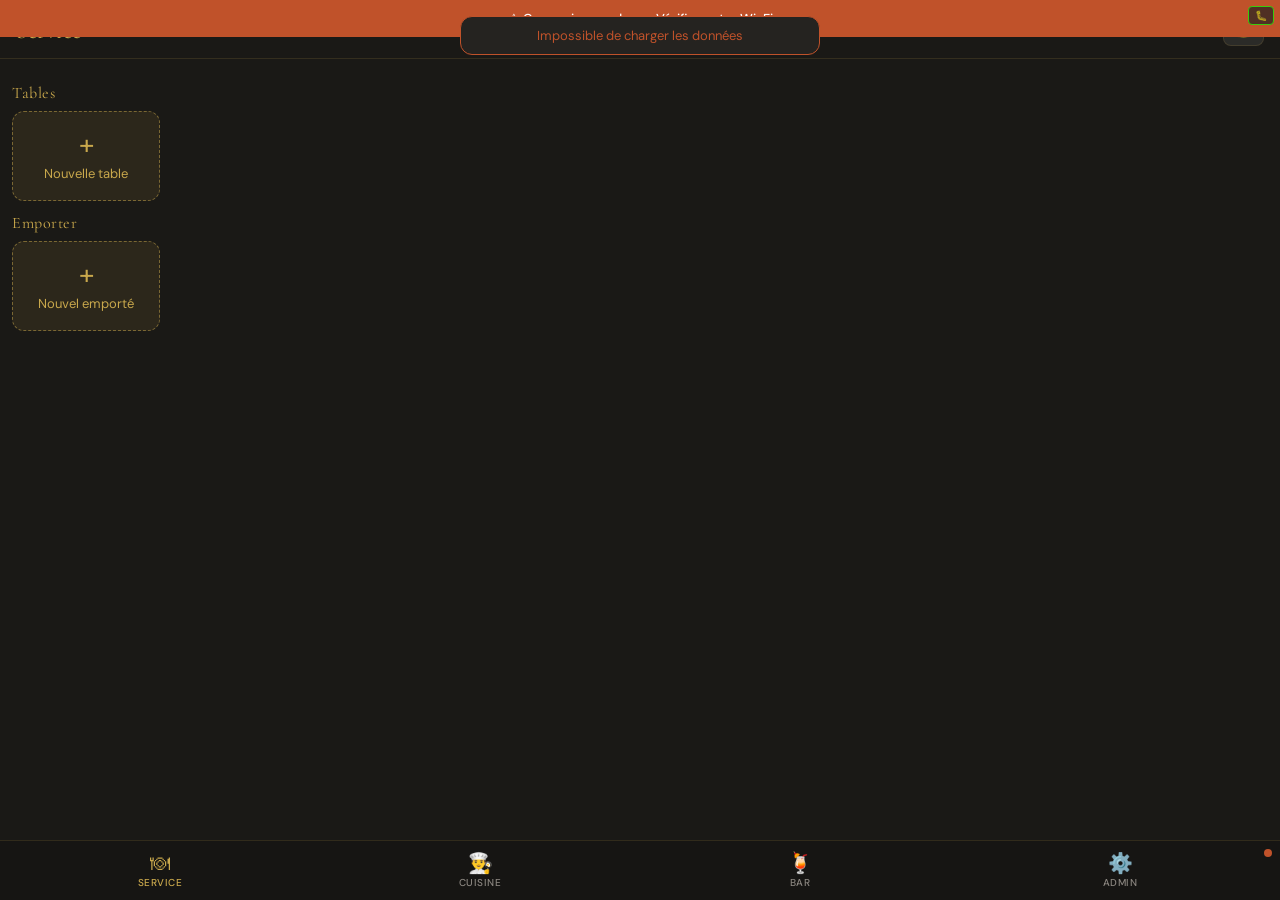
==== index.html @ 413397bf "Add files via upload" ====
<!DOCTYPE html>
<html lang="fr">
<head>
<meta charset="UTF-8">
<meta name="viewport" content="width=device-width, initial-scale=1.0, user-scalable=no, viewport-fit=cover">
<meta name="apple-mobile-web-app-capable" content="yes">
<meta name="theme-color" content="#1A1916">
<title>Giovanni — Service</title>
<link rel="preconnect" href="https://fonts.googleapis.com">
<link href="https://fonts.googleapis.com/css2?family=Cormorant+Garamond:wght@400;600&family=DM+Sans:ital,wght@0,300;0,400;0,500;0,600;1,400&display=swap" rel="stylesheet">
<style>
/* ============================================================
   VARIABLES & RESET
   ============================================================ */
:root {
  --or: #C9A84C;
  --or-light: #E2C47A;
  --terre: #C0522A;
  --bg: #1A1916;
  --bg-card: #252320;
  --bg-nav: #161513;
  --bg-modal: #1E1C19;
  --bg-input: #2E2C28;
  --text: #F0EBE0;
  --text-muted: #8B8680;
  --border: rgba(201,168,76,0.15);
  --border-active: rgba(201,168,76,0.5);
  --green: #4CAF7D;
  --orange: #E09D42;
  --red: #D94F4F;
  --radius: 12px;
  --radius-sm: 8px;
  --nav-h: 60px;
  --safe-bottom: env(safe-area-inset-bottom, 0px);
}
*,*::before,*::after{box-sizing:border-box;margin:0;padding:0;-webkit-tap-highlight-color:transparent}
html,body{height:100%;overflow:hidden;background:var(--bg);color:var(--text);font-family:'DM Sans',sans-serif;font-size:14px}
button{font-family:'DM Sans',sans-serif;cursor:pointer;border:none;background:none;color:inherit}
input,select,textarea{font-family:'DM Sans',sans-serif;color:var(--text);background:var(--bg-input);border:1px solid var(--border);border-radius:var(--radius-sm);padding:8px 12px;font-size:14px;width:100%;outline:none}
input:focus,select:focus,textarea:focus{border-color:var(--or)}
select option{background:var(--bg-card)}
h1,h2,h3{font-family:'Cormorant Garamond',serif;font-weight:600}

/* ============================================================
   LAYOUT
   ============================================================ */
.view{
  position:fixed;inset:0 0 calc(var(--nav-h) + var(--safe-bottom)) 0;
  overflow-y:auto;overflow-x:hidden;
  display:none;flex-direction:column;
  -webkit-overflow-scrolling:touch;
}
.view.active{display:flex}
.view-header{
  padding:16px 16px 12px;
  background:var(--bg);
  position:sticky;top:0;z-index:10;
  border-bottom:1px solid var(--border);
  display:flex;align-items:center;justify-content:space-between;
}
.view-header h1{font-size:22px;color:var(--or);letter-spacing:.5px}
.view-content{flex:1;padding:12px 12px calc(12px + var(--safe-bottom));min-height:0}

/* ============================================================
   NAV BOTTOM
   ============================================================ */
.nav-bottom{
  position:fixed;bottom:0;left:0;right:0;
  height:calc(var(--nav-h) + var(--safe-bottom));
  padding-bottom:var(--safe-bottom);
  background:var(--bg-nav);
  border-top:1px solid var(--border);
  display:grid;grid-template-columns:repeat(4,1fr);
  z-index:100;
}
.nav-btn{
  display:flex;flex-direction:column;align-items:center;justify-content:center;
  gap:3px;padding:6px 4px;
  color:var(--text-muted);transition:color .2s;
  position:relative;
}
.nav-btn.active{color:var(--or)}
.nav-btn .nav-icon{font-size:20px;line-height:1}
.nav-btn .nav-label{font-size:10px;font-weight:500;text-transform:uppercase;letter-spacing:.5px}
.nav-badge{
  position:absolute;top:4px;right:calc(50% - 18px);
  background:var(--terre);color:#fff;
  font-size:10px;font-weight:700;
  min-width:16px;height:16px;border-radius:8px;
  display:flex;align-items:center;justify-content:center;
  padding:0 3px;
}
.connexion-dot{
  position:absolute;top:8px;right:8px;
  width:8px;height:8px;border-radius:50%;
  background:var(--green);
  transition:background .5s;
}
.connexion-dot.offline{background:var(--terre)}

/* ============================================================
   BANNER OFFLINE
   ============================================================ */
.banner-offline{
  position:fixed;top:0;left:0;right:0;z-index:200;
  background:var(--terre);color:#fff;
  padding:10px 16px;text-align:center;
  font-size:13px;font-weight:500;
  transform:translateY(-100%);transition:transform .3s;
}
.banner-offline.visible{transform:translateY(0)}

/* ============================================================
   TOAST
   ============================================================ */
#toast-container{
  position:fixed;top:16px;left:50%;transform:translateX(-50%);
  z-index:300;display:flex;flex-direction:column;gap:8px;
  pointer-events:none;width:calc(100% - 32px);max-width:360px;
}
.toast{
  background:var(--bg-card);border:1px solid var(--border);
  padding:10px 16px;border-radius:var(--radius);
  font-size:13px;text-align:center;
  opacity:0;animation:toastIn .3s forwards;
}
.toast.success{border-color:var(--green);color:var(--green)}
.toast.error{border-color:var(--terre);color:var(--terre)}
.toast.warning{border-color:var(--orange);color:var(--orange)}
@keyframes toastIn{to{opacity:1}}

/* ============================================================
   CARDS GENERIQUES
   ============================================================ */
.card{
  background:var(--bg-card);border:1px solid var(--border);
  border-radius:var(--radius);padding:12px;
  transition:border-color .2s;
}
.card.highlight{border-color:var(--or)}

/* ============================================================
   BADGES
   ============================================================ */
.badge{
  display:inline-flex;align-items:center;
  padding:2px 8px;border-radius:20px;
  font-size:11px;font-weight:600;letter-spacing:.5px;
  text-transform:uppercase;
}
.badge-vip{background:rgba(201,168,76,.2);color:var(--or);border:1px solid var(--or)}
.badge-brouillon{background:rgba(139,134,128,.15);color:var(--text-muted);border:1px solid var(--text-muted)}
.badge-client{background:rgba(224,157,66,.2);color:var(--orange);border:1px solid var(--orange)}
.badge-pret{background:rgba(76,175,125,.2);color:var(--green);border:1px solid var(--green)}
.badge-pret-all{
  background:var(--green);color:#fff;
  padding:4px 12px;font-size:12px;font-weight:700;
  animation:pulse-green 1s ease-in-out infinite;
}
@keyframes pulse-green{0%,100%{opacity:1}50%{opacity:.7}}
@keyframes pulse-orange{0%,100%{transform:scale(1)}50%{transform:scale(1.05)}}

/* ============================================================
   VUE SERVICE — GRILLE TABLES
   ============================================================ */
.tables-grid{
  display:grid;grid-template-columns:repeat(auto-fill,minmax(140px,1fr));
  gap:10px;
}
.table-card{
  background:var(--bg-card);border:1px solid var(--border);
  border-radius:var(--radius);padding:12px;
  cursor:pointer;position:relative;
  transition:border-color .2s,transform .1s;
  min-height:90px;
  display:flex;flex-direction:column;gap:6px;
}
.table-card:active{transform:scale(.97)}
.table-card.has-order{border-color:rgba(201,168,76,.4)}
.table-card.pret-all{border-color:var(--green)}
.table-card.has-client-demand{border-color:var(--orange);animation:pulse-orange 1.5s ease-in-out infinite}
.table-card.locked::after{
  content:'✏️';position:absolute;top:6px;right:8px;font-size:12px;
}
.table-num{font-family:'Cormorant Garamond',serif;font-size:28px;font-weight:600;color:var(--or);line-height:1}
.table-info{font-size:11px;color:var(--text-muted)}
.table-badges{display:flex;flex-wrap:wrap;gap:4px;margin-top:auto}
.table-timer{font-size:11px;font-weight:600}
.table-timer.green{color:var(--green)}
.table-timer.orange{color:var(--orange)}
.table-timer.red{color:var(--red)}
.btn-new-table{
  background:rgba(201,168,76,.1);border:1px dashed var(--border-active);
  border-radius:var(--radius);padding:12px;
  cursor:pointer;color:var(--or);
  display:flex;flex-direction:column;align-items:center;justify-content:center;gap:6px;
  min-height:90px;font-size:13px;transition:background .2s;
}
.btn-new-table:active{background:rgba(201,168,76,.2)}
.btn-new-table .plus{font-size:28px;line-height:1}
.section-title{
  font-family:'Cormorant Garamond',serif;font-size:16px;color:var(--or);
  padding:12px 0 8px;letter-spacing:.5px;
}

/* ============================================================
   MODAL
   ============================================================ */
.modal-overlay{
  position:fixed;inset:0;background:rgba(0,0,0,.7);
  z-index:150;display:none;align-items:flex-end;
  backdrop-filter:blur(2px);
}
.modal-overlay.active{display:flex}
.modal-sheet{
  background:var(--bg-modal);width:100%;
  border-radius:var(--radius) var(--radius) 0 0;
  max-height:92vh;display:flex;flex-direction:column;
  padding-bottom:var(--safe-bottom);
}
.modal-handle{
  width:40px;height:4px;background:var(--border-active);
  border-radius:2px;margin:10px auto 0;flex-shrink:0;
}
.modal-header{
  padding:16px 16px 12px;display:flex;align-items:center;
  justify-content:space-between;border-bottom:1px solid var(--border);flex-shrink:0;
}
.modal-header h2{font-size:18px;color:var(--or)}
.modal-close{
  width:32px;height:32px;border-radius:50%;
  background:rgba(255,255,255,.07);
  display:flex;align-items:center;justify-content:center;font-size:18px;
}
.modal-body{flex:1;overflow-y:auto;padding:16px;-webkit-overflow-scrolling:touch}
.modal-footer{
  padding:12px 16px;border-top:1px solid var(--border);
  display:flex;gap:8px;flex-shrink:0;
}

/* ============================================================
   MODAL COMMANDE — SAISIE ARTICLES
   ============================================================ */
.cats-scroll{
  display:flex;gap:6px;overflow-x:auto;
  padding:0 0 8px;scrollbar-width:none;flex-shrink:0;
}
.cats-scroll::-webkit-scrollbar{display:none}
.cat-btn{
  white-space:nowrap;padding:6px 14px;border-radius:20px;
  font-size:12px;font-weight:500;
  background:rgba(255,255,255,.06);color:var(--text-muted);
  transition:all .15s;border:1px solid transparent;flex-shrink:0;
}
.cat-btn.active{background:rgba(201,168,76,.15);color:var(--or);border-color:var(--border-active)}
.articles-grid{
  display:grid;grid-template-columns:repeat(auto-fill,minmax(130px,1fr));
  gap:8px;margin-top:8px;
}
.article-btn{
  background:rgba(255,255,255,.05);border:1px solid var(--border);
  border-radius:var(--radius-sm);padding:10px 8px;
  text-align:center;display:flex;flex-direction:column;align-items:center;gap:4px;
  transition:all .15s;
}
.article-btn:active{background:rgba(201,168,76,.15);border-color:var(--border-active)}
.article-btn.inactive{opacity:.4}
.article-btn .art-nom{font-size:12px;font-weight:500;line-height:1.3}
.article-btn .art-prix{font-size:13px;color:var(--or);font-weight:600}

.panier-section{margin-top:12px}
.panier-ligne{
  background:rgba(255,255,255,.04);border:1px solid var(--border);
  border-radius:var(--radius-sm);padding:10px;margin-bottom:6px;
}
.panier-ligne-top{display:flex;align-items:center;gap:8px}
.panier-nom{flex:1;font-size:13px;font-weight:500}
.panier-prix{font-size:13px;color:var(--or);white-space:nowrap}
.qte-ctrl{display:flex;align-items:center;gap:8px}
.qte-btn{
  width:28px;height:28px;border-radius:50%;
  background:rgba(255,255,255,.08);
  display:flex;align-items:center;justify-content:center;font-size:16px;
}
.qte-val{font-size:14px;font-weight:600;min-width:20px;text-align:center}
.chips-row{display:flex;flex-wrap:wrap;gap:5px;margin-top:6px}
.chip{
  padding:3px 10px;border-radius:20px;font-size:11px;
  background:rgba(255,255,255,.06);border:1px solid var(--border);
  cursor:pointer;transition:all .15s;white-space:nowrap;
}
.chip.active{background:rgba(201,168,76,.2);color:var(--or);border-color:var(--border-active)}
.chip-del{
  padding:3px 10px;border-radius:20px;font-size:11px;
  background:rgba(192,82,42,.15);border:1px solid rgba(192,82,42,.3);
  cursor:pointer;color:var(--terre);
}
.comment-input{
  margin-top:6px;padding:6px 10px;font-size:12px;
  background:rgba(255,255,255,.04);
  border:1px solid var(--border);border-radius:var(--radius-sm);
  width:100%;resize:none;height:34px;
}
.panier-total{
  font-size:16px;font-weight:600;color:var(--or);
  text-align:right;padding:10px 0 4px;
}

/* Ligne panier collapsible */
.panier-ligne-header{
  display:flex;align-items:center;gap:8px;cursor:pointer;
  padding:2px 0;
}
.panier-ligne-toggle{
  font-size:11px;color:var(--text-muted);margin-left:auto;flex-shrink:0;
  transition:transform .2s;
}
.panier-ligne.expanded .panier-ligne-toggle{transform:rotate(90deg)}
.panier-ligne-detail{
  display:none;margin-top:6px;
  border-top:1px solid rgba(255,255,255,.05);padding-top:6px;
}
.panier-ligne.expanded .panier-ligne-detail{display:block}
.has-comment-dot{
  display:inline-block;width:6px;height:6px;border-radius:50%;
  background:var(--or);margin-left:4px;vertical-align:middle;flex-shrink:0;
}

/* Badge prêt partiel */
.pret-partial-badge{
  display:inline-flex;align-items:center;gap:4px;
  background:rgba(212,131,26,.2);color:#D4831A;
  border:1px solid rgba(212,131,26,.4);
  padding:3px 8px;border-radius:20px;
  font-size:11px;font-weight:700;cursor:pointer;
}
.pret-all-badge-clickable{cursor:pointer}
.table-card.pret-partial{border-color:rgba(212,131,26,.5)}

/* ============================================================
   BOUTONS
   ============================================================ */
.btn{
  padding:12px 20px;border-radius:var(--radius-sm);
  font-size:14px;font-weight:600;text-align:center;
  transition:opacity .15s,transform .1s;flex:1;
}
.btn:active{transform:scale(.97)}
.btn-primary{background:var(--or);color:#1A1916}
.btn-secondary{background:rgba(255,255,255,.08);color:var(--text);border:1px solid var(--border)}
.btn-success{background:var(--green);color:#fff}
.btn-danger{background:var(--terre);color:#fff}
.btn-outline{background:transparent;border:1px solid var(--border-active);color:var(--or)}
.btn:disabled{opacity:.35;pointer-events:none}

/* ============================================================
   VUE CUISINE & BAR — COMMANDES
   ============================================================ */
.station-controls{
  display:flex;gap:8px;padding:12px;
  background:var(--bg);border-bottom:1px solid var(--border);flex-shrink:0;
}
.btn-rupture{
  padding:8px 16px;border-radius:var(--radius-sm);
  background:rgba(192,82,42,.15);border:1px solid rgba(192,82,42,.4);
  color:var(--terre);font-size:12px;font-weight:600;
  flex-shrink:0;
}
.btn-tout-pret-global{
  padding:8px 16px;border-radius:var(--radius-sm);
  background:rgba(76,175,125,.15);border:1px solid rgba(76,175,125,.4);
  color:var(--green);font-size:12px;font-weight:600;flex:1;
}

.station-commandes{flex:1;overflow-y:auto;padding:10px;-webkit-overflow-scrolling:touch}
.station-card{
  background:var(--bg-card);border:1px solid var(--border);
  border-radius:var(--radius);margin-bottom:10px;overflow:hidden;
}
.station-card-header{
  padding:10px 12px;display:flex;align-items:center;gap:8px;
  border-bottom:1px solid var(--border);background:rgba(255,255,255,.02);
}
.station-card-timer{font-size:12px;font-weight:700;margin-left:auto}

.batch-bandeau{
  background:rgba(201,168,76,.08);border-bottom:1px solid var(--border);
  padding:8px 12px;
}
.batch-title{font-size:10px;color:var(--text-muted);text-transform:uppercase;letter-spacing:.5px;margin-bottom:4px}
.batch-items{display:flex;flex-wrap:wrap;gap:4px}
.batch-chip{
  background:rgba(201,168,76,.15);color:var(--or);
  padding:2px 8px;border-radius:12px;font-size:11px;font-weight:600;
}

.station-ligne{
  display:flex;align-items:center;gap:10px;
  padding:10px 12px;border-bottom:1px solid rgba(255,255,255,.04);
  position:relative;overflow:hidden;cursor:pointer;
  user-select:none;-webkit-user-select:none;
}
.station-ligne:last-child{border-bottom:none}
.station-ligne .ligne-nom{flex:1;font-size:13px;font-weight:500}
.station-ligne .ligne-qte{
  font-size:13px;font-weight:700;color:var(--or);
  min-width:24px;text-align:center;
}
.station-ligne .ligne-comment{
  font-size:11px;color:var(--text-muted);
  width:100%;margin-top:2px;
}
.station-ligne .ligne-timer{font-size:10px;font-weight:600;white-space:nowrap}
.station-ligne.pret{opacity:.4}
.station-ligne.pret .ligne-nom{text-decoration:line-through}
.station-ligne.blink-red{animation:blinkRed 1s ease-in-out infinite}
@keyframes blinkRed{0%,100%{background:transparent}50%{background:rgba(217,79,79,.15)}}

.swipe-indicator{
  position:absolute;left:0;top:0;bottom:0;
  background:linear-gradient(90deg,rgba(76,175,125,.5),transparent);
  pointer-events:none;width:0;transition:width .05s;
}

/* ============================================================
   VUE ADMIN
   ============================================================ */
.admin-section{margin-bottom:20px}
.admin-section-title{
  font-family:'Cormorant Garamond',serif;font-size:18px;color:var(--or);
  margin-bottom:12px;padding-bottom:6px;border-bottom:1px solid var(--border);
}
.stat-grid{display:grid;grid-template-columns:repeat(2,1fr);gap:8px;margin-bottom:8px}
.stat-card{
  background:var(--bg-card);border:1px solid var(--border);
  border-radius:var(--radius-sm);padding:12px;text-align:center;
}
.stat-val{font-size:28px;font-weight:700;color:var(--or)}
.stat-label{font-size:11px;color:var(--text-muted);margin-top:2px}

.menu-admin-item{
  background:var(--bg-card);border:1px solid var(--border);
  border-radius:var(--radius-sm);padding:10px 12px;
  margin-bottom:6px;display:flex;align-items:center;gap:10px;
}
.menu-admin-item.inactive{opacity:.5}
.menu-admin-nom{flex:1;font-size:13px}
.menu-admin-prix{font-size:13px;color:var(--or);font-weight:600;white-space:nowrap}
.menu-admin-cat{font-size:10px;color:var(--text-muted)}

.form-group{margin-bottom:12px}
.form-label{font-size:12px;color:var(--text-muted);margin-bottom:4px;display:block}

.config-row{
  display:flex;align-items:center;gap:8px;
  padding:10px 0;border-bottom:1px solid var(--border);
}
.config-row:last-child{border-bottom:none}
.config-label{flex:1;font-size:13px}
.config-val{font-size:13px;color:var(--or);font-weight:600}

.chips-config-list{display:flex;flex-wrap:wrap;gap:6px;margin-bottom:8px}
.chip-config{
  padding:4px 12px;border-radius:20px;font-size:12px;
  background:rgba(255,255,255,.06);border:1px solid var(--border);
  display:flex;align-items:center;gap:6px;
}
.chip-config-del{color:var(--terre);font-size:14px;cursor:pointer}

/* ============================================================
   MODAL SELECTION TYPE COMMANDE
   ============================================================ */
.type-choice{display:grid;grid-template-columns:1fr 1fr;gap:10px;margin:16px 0}
.type-btn{
  background:rgba(255,255,255,.05);border:1px solid var(--border);
  border-radius:var(--radius);padding:20px 12px;
  display:flex;flex-direction:column;align-items:center;gap:8px;
  font-size:14px;font-weight:500;
  transition:all .15s;
}
.type-btn:active,.type-btn.selected{background:rgba(201,168,76,.15);border-color:var(--border-active);color:var(--or)}
.type-btn .type-icon{font-size:32px}

/* ============================================================
   MODAL EDIT — LOCKED STATE
   ============================================================ */
.locked-overlay{
  position:absolute;inset:0;background:rgba(0,0,0,.6);
  border-radius:var(--radius);
  display:flex;align-items:center;justify-content:center;
  font-size:13px;color:var(--text-muted);text-align:center;padding:16px;z-index:5;
}

/* ============================================================
   PIN MODAL
   ============================================================ */
.pin-pad{display:grid;grid-template-columns:repeat(3,1fr);gap:8px;margin:12px 0}
.pin-btn{
  background:rgba(255,255,255,.07);border:1px solid var(--border);
  border-radius:var(--radius-sm);padding:14px;
  font-size:20px;font-weight:500;text-align:center;
  transition:background .1s;
}
.pin-btn:active{background:rgba(201,168,76,.2)}
.pin-display{
  letter-spacing:8px;font-size:24px;text-align:center;
  padding:12px;color:var(--or);min-height:50px;
}

/* ============================================================
   MODAL RUPTURE
   ============================================================ */
.rupture-item{
  display:flex;align-items:center;gap:10px;
  padding:10px;background:var(--bg-card);
  border:1px solid var(--border);border-radius:var(--radius-sm);
  margin-bottom:6px;
}
.rupture-nom{flex:1;font-size:13px}
.toggle-switch{
  width:44px;height:24px;border-radius:12px;
  background:rgba(255,255,255,.1);position:relative;cursor:pointer;
  transition:background .2s;flex-shrink:0;
}
.toggle-switch.on{background:var(--green)}
.toggle-switch.off{background:var(--terre)}
.toggle-knob{
  position:absolute;top:3px;width:18px;height:18px;
  border-radius:50%;background:#fff;transition:left .2s;
}
.toggle-switch.on .toggle-knob{left:23px}
.toggle-switch.off .toggle-knob{left:3px}

/* ============================================================
   EMPORTER CARDS
   ============================================================ */
.emporter-card{
  background:var(--bg-card);border:1px solid rgba(192,82,42,.3);
  border-radius:var(--radius);padding:12px;cursor:pointer;
  display:flex;flex-direction:column;gap:6px;
  transition:border-color .2s;
}
.emporter-num{font-family:'Cormorant Garamond',serif;font-size:22px;color:var(--terre)}

/* ============================================================
   INDICATEUR TOUT PRÊT
   ============================================================ */
.pret-all-badge{
  display:inline-flex;align-items:center;gap:4px;
  background:var(--green);color:#fff;
  padding:3px 10px;border-radius:20px;
  font-size:11px;font-weight:700;
  animation:pulsePret 1.2s ease-in-out infinite;
}
@keyframes pulsePret{0%,100%{box-shadow:0 0 0 0 rgba(76,175,125,.4)}50%{box-shadow:0 0 0 6px rgba(76,175,125,0)}}

/* ============================================================
   CONFIRMATION POPUP CUISINE (tap + confirm)
   ============================================================ */
#confirm-popup-overlay{
  position:fixed;inset:0;background:rgba(0,0,0,.65);
  z-index:500;display:none;align-items:center;justify-content:center;padding:24px;
}
#confirm-popup-overlay.active{display:flex}
.confirm-popup{
  background:#FDFAF5;border-radius:14px;
  padding:24px;width:100%;max-width:340px;
  box-shadow:0 20px 60px rgba(0,0,0,.5);
  color:#2C1F0E;
}
.confirm-popup-title{
  font-family:'DM Sans',sans-serif;font-size:15px;font-weight:700;
  color:#2C1F0E;margin-bottom:8px;
}
.confirm-popup-detail{
  font-size:13px;color:#7A6E5F;margin-bottom:20px;line-height:1.5;
}
.confirm-popup-list{
  font-size:13px;color:#2C1F0E;margin-bottom:20px;
  padding-left:0;list-style:none;
}
.confirm-popup-list li{margin-bottom:4px;padding-left:14px;position:relative}
.confirm-popup-list li::before{content:'•';position:absolute;left:0;color:#7A6E5F}
.confirm-popup-btns{display:flex;gap:10px;margin-top:20px}
.confirm-popup-cancel{
  flex:1;padding:12px;border-radius:8px;
  border:1px solid #7A6E5F;color:#7A6E5F;
  font-size:14px;font-weight:600;background:transparent;
  font-family:'DM Sans',sans-serif;cursor:pointer;
}
.confirm-popup-ok{
  flex:1;padding:12px;border-radius:8px;
  background:#6B8C3A;color:#fff;
  font-size:14px;font-weight:600;border:none;
  font-family:'DM Sans',sans-serif;cursor:pointer;
}

/* ============================================================
   STATION CARD HEADER — 4 niveaux couleur (cuisine)
   ============================================================ */
.station-card-header{background:#1E1A14;color:#F5F0E8}
.station-card-header.sh-attention{background:#3A2800;color:#F5F0E8}
.station-card-header.sh-urgent{background:rgba(192,82,42,.6);color:#fff}
.station-card-header.sh-critique{
  background:#C0522A;color:#fff;
  animation:pulseHeader 2s ease-in-out infinite;
}
@keyframes pulseHeader{0%,100%{opacity:1}50%{opacity:.82}}
.sct-normal{color:#6B8C3A}
.sct-attention{color:#D4831A}
.sct-urgent{color:#C0522A}
.sct-critique{color:#fff}

/* ============================================================
   ALLERGIE BANDEAU (Cuisine)
   ============================================================ */
.allergie-bandeau{
  background:#C0522A;color:#fff;
  padding:8px 12px;font-size:12px;font-weight:600;
  display:flex;align-items:center;gap:6px;
}

/* ============================================================
   BURGER WARNING BANNER (Service)
   ============================================================ */
.burger-warning{
  background:rgba(201,168,76,.08);
  border:1px solid rgba(201,168,76,.25);
  border-radius:6px;margin-top:8px;
  padding:6px 10px;
  display:flex;align-items:flex-start;gap:8px;
  font-size:12px;color:#7A6E5F;font-style:italic;line-height:1.4;
}
.burger-warning-close{
  margin-left:auto;color:#7A6E5F;font-size:14px;
  background:none;border:none;cursor:pointer;padding:0 2px;
  font-family:'DM Sans',sans-serif;flex-shrink:0;
}

/* ============================================================
   PHASES CRÉATION COMMANDE
   ============================================================ */
.phase-stepper{
  display:flex;align-items:center;padding:10px 0 4px;
  border-bottom:1px solid var(--border);margin-bottom:4px;flex-shrink:0;
}
.phase-step{
  flex:1;text-align:center;font-size:11px;
  color:var(--text-muted);padding-bottom:8px;
  position:relative;
}
.phase-step.active{color:var(--or);font-weight:600}
.phase-step.done{color:var(--green)}
.phase-step::after{
  content:'';position:absolute;bottom:0;left:50%;
  transform:translateX(-50%);
  width:7px;height:7px;border-radius:50%;
  background:var(--text-muted);
}
.phase-step.active::after{background:var(--or)}
.phase-step.done::after{background:var(--green)}

/* Phase 1 — type buttons */
.phase1-btns{display:grid;grid-template-columns:1fr 1fr;gap:12px;padding:16px 0}
.phase1-btn{
  background:rgba(255,255,255,.05);border:1px solid var(--border);
  border-radius:12px;padding:24px 12px;
  display:flex;flex-direction:column;align-items:center;gap:10px;
  font-size:15px;font-weight:500;color:var(--text);
  transition:all .15s;cursor:pointer;font-family:'DM Sans',sans-serif;
}
.phase1-btn:active,.phase1-btn.selected{
  background:rgba(201,168,76,.15);border-color:var(--border-active);color:var(--or);
}
.phase1-btn .p1-icon{font-size:36px}

/* Phase 2 — grille tables */
.phase-tables-grid{
  display:grid;grid-template-columns:repeat(4,1fr);gap:8px;
  padding:10px 0;
}
.phase-table-tile{
  border-radius:10px;padding:10px 6px;
  text-align:center;cursor:pointer;
  font-size:18px;font-weight:700;
  font-family:'Cormorant Garamond',serif;
  display:flex;flex-direction:column;align-items:center;gap:3px;
  border:1px solid transparent;transition:all .15s;
  min-height:62px;justify-content:center;
}
.phase-table-tile .tile-sub{
  font-family:'DM Mono',monospace;
  font-size:10px;font-weight:400;opacity:.85;
}
.phase-table-tile.libre{
  background:rgba(107,140,58,.1);border-color:rgba(107,140,58,.2);color:#6B8C3A;
}
.phase-table-tile.occupee{
  background:rgba(201,168,76,.12);border-color:rgba(201,168,76,.25);color:#C9A84C;
}
.phase-table-tile:active{opacity:.75}

/* Phase 3 — couverts tiles */
.couverts-grid{
  display:grid;grid-template-columns:repeat(4,1fr);gap:8px;
  padding:8px 0;
}
.couvert-tile{
  border-radius:10px;padding:14px 8px;
  text-align:center;cursor:pointer;
  font-size:22px;font-weight:700;
  background:rgba(92,107,58,.08);border:1px solid transparent;
  transition:all .15s;color:var(--text);font-family:'DM Sans',sans-serif;
}
.couvert-tile:active,.couvert-tile.selected{
  background:#5C6B3A;color:#fff;border-color:#5C6B3A;
}

/* Phase 3.5 — allergies / apéritif */
.phase35-q{padding:14px 0;border-bottom:1px solid var(--border)}
.phase35-q:last-child{border-bottom:none}
.phase35-label{font-size:14px;font-weight:600;margin-bottom:10px;color:var(--text)}
.phase35-btns{display:flex;gap:8px}
.phase35-btn{
  flex:1;padding:12px;border-radius:8px;border:1px solid var(--border);
  font-size:14px;font-weight:500;cursor:pointer;
  background:rgba(255,255,255,.05);color:var(--text);
  font-family:'DM Sans',sans-serif;transition:all .15s;
}
.phase35-btn.oui{border-color:var(--or);color:var(--or);background:rgba(201,168,76,.1)}
.allergy-chips{display:flex;flex-wrap:wrap;gap:6px;margin-top:10px}
.allergy-chip{
  padding:5px 12px;border-radius:20px;font-size:12px;
  background:rgba(255,255,255,.06);border:1px solid var(--border);
  cursor:pointer;transition:all .15s;color:var(--text-muted);
}
.allergy-chip.active{
  background:rgba(192,82,42,.2);color:var(--terre);border-color:var(--terre);
}

/* Phase 4a — sélection catégorie */
.cat-picker-grid{
  display:grid;grid-template-columns:1fr 1fr;gap:10px;
  padding:10px 0;
}
.cat-picker-tile{
  border-radius:12px;padding:16px 12px;
  display:flex;align-items:center;gap:12px;
  background:rgba(255,255,255,.05);border:1px solid var(--border);
  cursor:pointer;transition:all .15s;font-family:'DM Sans',sans-serif;
}
.cat-picker-tile:active{background:rgba(201,168,76,.15);border-color:var(--border-active)}
.cat-picker-tile.highlight{background:rgba(201,168,76,.1);border-color:rgba(201,168,76,.3)}
.cat-picker-icon{font-size:26px;line-height:1;flex-shrink:0}
.cat-picker-label{font-size:14px;font-weight:500;color:var(--text);line-height:1.2}
.cat-picker-sub{font-size:11px;color:var(--text-muted);margin-top:2px}

/* Search bar — articles */
.article-search{position:relative;margin-bottom:8px;flex-shrink:0}
.article-search input{
  padding-left:36px;background:rgba(255,255,255,.05);
  border:1px solid var(--border);border-radius:10px;
  font-size:14px;color:var(--text);
}
.article-search input:focus{border-color:var(--or)}
.search-icon{
  position:absolute;left:12px;top:50%;transform:translateY(-50%);
  color:var(--text-muted);font-size:14px;pointer-events:none;
}
.search-results{
  background:rgba(255,255,255,.04);
  border:1px solid var(--border);border-radius:10px;
  overflow:hidden;margin-bottom:8px;
}
.search-result-item{
  display:flex;align-items:center;justify-content:space-between;
  padding:10px 14px;border-bottom:1px solid rgba(255,255,255,.04);
  cursor:pointer;gap:10px;
}
.search-result-item:last-child{border-bottom:none}
.search-result-item:active{background:rgba(201,168,76,.1)}
.search-result-info{flex:1;min-width:0}
.search-result-nom{font-size:13px;font-weight:500;white-space:nowrap;overflow:hidden;text-overflow:ellipsis}
.search-result-cat{font-size:11px;color:var(--text-muted);font-style:italic}
.search-result-prix{font-size:13px;color:var(--or);font-weight:600;white-space:nowrap}
</style>
</head>
<body>

<!-- Banner offline -->
<div id="banner-offline" class="banner-offline">⚠ Connexion perdue — Vérifiez votre Wi-Fi</div>

<!-- Debug panel -->
<button onclick="toggleDebug()" style="position:fixed;top:6px;right:6px;z-index:10000;background:#222;color:#0f0;font-size:10px;padding:2px 6px;border:1px solid #0f0;border-radius:4px;opacity:0.7;">🐛</button>
<div id="debug-wrap" style="position:fixed;top:30px;right:0;width:320px;z-index:10000;display:none;">
  <div id="debug-panel" style="background:#111;color:#0f0;font-family:monospace;font-size:10px;max-height:220px;overflow-y:auto;padding:4px;border:1px solid #0f0;"></div>
</div>

<!-- Toast container -->
<div id="toast-container"></div>

<!-- ============================================================
     VUE SERVICE
     ============================================================ -->
<div id="view-service" class="view active">
  <div class="view-header">
    <h1>Service</h1>
    <div style="display:flex;align-items:center;gap:8px">
      <button class="btn btn-secondary" style="padding:6px 12px;font-size:12px" onclick="openSonModal()">🔔</button>
    </div>
  </div>
  <div class="view-content" id="service-content"></div>
</div>

<!-- ============================================================
     VUE CUISINE
     ============================================================ -->
<div id="view-cuisine" class="view">
  <div class="view-header">
    <h1>Cuisine</h1>
    <button class="btn btn-secondary" style="padding:6px 12px;font-size:12px" onclick="openSonModal()">🔔</button>
  </div>
  <div class="station-controls">
    <button class="btn-rupture" onclick="openRuptureModal('cuisine')">⚠ Rupture</button>
    <button class="btn-tout-pret-global" onclick="marquerToutPretStation('cuisine')">✓ Tout Prêt Cuisine</button>
  </div>
  <div class="station-commandes" id="cuisine-content"></div>
</div>

<!-- ============================================================
     VUE BAR
     ============================================================ -->
<div id="view-bar" class="view">
  <div class="view-header">
    <h1>Bar</h1>
    <button class="btn btn-secondary" style="padding:6px 12px;font-size:12px" onclick="openSonModal()">🔔</button>
  </div>
  <div class="station-controls">
    <button class="btn-rupture" onclick="openRuptureModal('bar')">⚠ Rupture</button>
    <button class="btn-tout-pret-global" onclick="marquerToutPretStation('bar')">✓ Tout Prêt Bar</button>
  </div>
  <div class="station-commandes" id="bar-content"></div>
</div>

<!-- ============================================================
     VUE ADMIN
     ============================================================ -->
<div id="view-admin" class="view">
  <div class="view-header">
    <h1>Admin</h1>
    <button class="btn btn-secondary" style="padding:6px 12px;font-size:12px" onclick="deconnecterAdmin()">Verrouiller</button>
  </div>
  <div class="view-content" id="admin-content"></div>
</div>

<!-- ============================================================
     NAV BOTTOM
     ============================================================ -->
<nav class="nav-bottom">
  <button class="nav-btn active" id="nav-service" onclick="showView('service')">
    <span class="nav-icon">🍽</span>
    <span class="nav-label">Service</span>
    <span id="badge-service" class="nav-badge" style="display:none"></span>
  </button>
  <button class="nav-btn" id="nav-cuisine" onclick="showView('cuisine')">
    <span class="nav-icon">👨‍🍳</span>
    <span class="nav-label">Cuisine</span>
    <span id="badge-cuisine" class="nav-badge" style="display:none"></span>
  </button>
  <button class="nav-btn" id="nav-bar" onclick="showView('bar')">
    <span class="nav-icon">🍹</span>
    <span class="nav-label">Bar</span>
    <span id="badge-bar" class="nav-badge" style="display:none"></span>
  </button>
  <button class="nav-btn" id="nav-admin" onclick="showView('admin')">
    <span class="nav-icon">⚙️</span>
    <span class="nav-label">Admin</span>
  </button>
  <div class="connexion-dot" id="connexion-dot"></div>
</nav>

<!-- ============================================================
     MODAL OVERLAY (shared)
     ============================================================ -->
<div id="modal-overlay" class="modal-overlay" onclick="closeModalOnBackdrop(event)">
  <div class="modal-sheet" id="modal-sheet">
    <div class="modal-handle"></div>
    <div class="modal-header">
      <h2 id="modal-title">Commande</h2>
      <button class="modal-close" onclick="closeModal()">✕</button>
    </div>
    <div class="modal-body" id="modal-body"></div>
    <div class="modal-footer" id="modal-footer"></div>
  </div>
</div>

<!-- Confirm Popup Overlay (Cuisine tap+confirm) -->
<div id="confirm-popup-overlay" onclick="closeConfirmPopup(event)">
  <div class="confirm-popup" id="confirm-popup-box"></div>
</div>

<!-- Modal PIN Admin -->
<div id="modal-pin" class="modal-overlay" style="align-items:center;padding:24px">
  <div style="background:var(--bg-modal);border-radius:var(--radius);padding:24px;width:100%;max-width:320px">
    <h2 style="font-size:20px;color:var(--or);text-align:center;margin-bottom:4px">Administration</h2>
    <p style="font-size:12px;color:var(--text-muted);text-align:center;margin-bottom:16px">Entrez le code PIN</p>
    <div class="pin-display" id="pin-display">·  ·  ·  ·</div>
    <div class="pin-pad">
      <button class="pin-btn" onclick="pinPress('1')">1</button>
      <button class="pin-btn" onclick="pinPress('2')">2</button>
      <button class="pin-btn" onclick="pinPress('3')">3</button>
      <button class="pin-btn" onclick="pinPress('4')">4</button>
      <button class="pin-btn" onclick="pinPress('5')">5</button>
      <button class="pin-btn" onclick="pinPress('6')">6</button>
      <button class="pin-btn" onclick="pinPress('7')">7</button>
      <button class="pin-btn" onclick="pinPress('8')">8</button>
      <button class="pin-btn" onclick="pinPress('9')">9</button>
      <button class="pin-btn" onclick="pinClear()" style="font-size:14px;color:var(--text-muted)">⌫</button>
      <button class="pin-btn" onclick="pinPress('0')">0</button>
      <button class="pin-btn" onclick="pinCancel()" style="font-size:12px;color:var(--text-muted)">✕</button>
    </div>
    <div id="pin-error" style="color:var(--terre);font-size:12px;text-align:center;min-height:18px"></div>
  </div>
</div>

<script>
// ============================================================
// CONFIG
// ============================================================
const CONFIG = {
  APPS_SCRIPT_URL: "https://script.google.com/macros/s/AKfycbx0wSPwI7fA-oOWbmkscPssXGq1eHtJShkESvo91gpycVLPU2an4jVgAhnmGCnMixTMgQ/exec",
  POLL_SERVICE: 4000,
  POLL_STATION: 6000,
  FETCH_TIMEOUT: 8000,
  RETRY_DELAY: 2000,
};

// ============================================================
// STATE
// ============================================================
let STATE = {
  menu: [],
  categories: [],
  commandes: [],
  config: {
    chips: ["Pâtes","Frites","Salade","Légumes","Sans oignons","Bien cuit","Saignant","Sans gluten","Allergie","À part"],
    seuilOrangeCommande: 15,
    seuilRougeCommande: 25,
    seuilRougeArticle: 15,
  },
  currentView: 'service',
  adminUnlocked: false,
  isOnline: true,
  writeQueue: [],
  writeInProgress: false,
  terminalId: '',
  pollingTimer: null,
  prevCommandeIds: new Set(),
  prevPretLigneIds: new Set(),
  audioEnabled: false,
  audioCtx: null,
  wakeLock: null,
  burgerWarnings: new Set(),
  pendingClientAlert: false,
  // Edit modal state
  editCommande: null,
  editCatFilter: null,
  ticketCounter: parseInt(localStorage.getItem('gio_ticket') || '0'),
};

// ============================================================
// TERMINAL ID
// ============================================================
function getTerminalId() {
  let id = localStorage.getItem('gio_terminal');
  if (!id) {
    id = 'term_' + Date.now() + '_' + Math.random().toString(36).substr(2,5);
    localStorage.setItem('gio_terminal', id);
  }
  return id;
}

// ============================================================
// UTILITAIRES
// ============================================================
function formatPrice(p) {
  return parseFloat(p).toFixed(2).replace('.', ',') + ' €';
}

function formatTimer(ms) {
  const s = Math.floor(ms / 1000);
  const m = Math.floor(s / 60);
  const h = Math.floor(m / 60);
  if (h > 0) return h + 'h' + String(m % 60).padStart(2,'0');
  return m + ':' + String(s % 60).padStart(2,'0');
}

function timerClass(ms, isArticle) {
  const min = ms / 60000;
  const orange = isArticle ? STATE.config.seuilOrangeCommande : STATE.config.seuilOrangeCommande;
  const red = isArticle ? STATE.config.seuilRougeArticle : STATE.config.seuilRougeCommande;
  if (min >= red) return 'red';
  if (min >= orange) return 'orange';
  return 'green';
}

function showToast(msg, type = 'default') {
  const c = document.getElementById('toast-container');
  const t = document.createElement('div');
  t.className = 'toast ' + type;
  t.textContent = msg;
  c.appendChild(t);
  setTimeout(() => { t.style.opacity = '0'; t.style.transition = 'opacity .3s'; }, 2200);
  setTimeout(() => t.remove(), 2600);
}

function generateId(prefix) {
  return (prefix||'id') + '_' + Date.now() + '_' + Math.random().toString(36).substr(2,5);
}

function getLignes(cmd) {
  if (!cmd.lignes) return [];
  if (Array.isArray(cmd.lignes)) return cmd.lignes;
  try { return JSON.parse(cmd.lignes); } catch(e) { return []; }
}

function saveLignes(cmd, lignes) {
  cmd.lignes = lignes;
}

// ============================================================
// WEB AUDIO
// ============================================================
function initAudioContext() {
  if (!STATE.audioCtx) {
    STATE.audioCtx = new (window.AudioContext || window.webkitAudioContext)();
  }
  if (STATE.audioCtx.state === 'suspended') STATE.audioCtx.resume();
  STATE.audioEnabled = true;
  showToast('Son activé', 'success');
}

function openSonModal() {
  initAudioContext();
  playBip();
}

function playBip(freq = 880, dur = 0.15) {
  if (!STATE.audioCtx) return;
  try {
    const osc = STATE.audioCtx.createOscillator();
    const gain = STATE.audioCtx.createGain();
    osc.connect(gain); gain.connect(STATE.audioCtx.destination);
    osc.frequency.value = freq;
    osc.type = 'sine';
    gain.gain.setValueAtTime(0.3, STATE.audioCtx.currentTime);
    gain.gain.exponentialRampToValueAtTime(0.001, STATE.audioCtx.currentTime + dur);
    osc.start(); osc.stop(STATE.audioCtx.currentTime + dur + 0.05);
  } catch(e) {}
}

function playNewOrder() {
  playBip(660, 0.1);
  setTimeout(() => playBip(880, 0.15), 120);
  if (navigator.vibrate) navigator.vibrate([100, 50, 100]);
}

// ============================================================
// WAKE LOCK
// ============================================================
async function requestWakeLock() {
  try {
    if ('wakeLock' in navigator) {
      STATE.wakeLock = await navigator.wakeLock.request('screen');
    }
  } catch(e) {}
}

// ============================================================
// API FETCH
// ============================================================
// ============================================================
// DEBUG PANEL
// ============================================================
function dbg(msg, data) {
  const ts = new Date().toISOString().substr(11,12);
  const line = `[${ts}] ${msg}` + (data !== undefined ? ' → ' + JSON.stringify(data).substr(0,200) : '');
  console.log(line);
  const panel = document.getElementById('debug-panel');
  if (panel) {
    const el = document.createElement('div');
    el.textContent = line;
    panel.prepend(el);
    if (panel.children.length > 30) panel.lastChild.remove();
  }
}
function toggleDebug() {
  const wrap = document.getElementById('debug-wrap');
  if (wrap) wrap.style.display = wrap.style.display === 'none' ? 'block' : 'none';
}

async function apiFetch(input, options = {}, timeout = CONFIG.FETCH_TIMEOUT) {
  const controller = new AbortController();
  const tid = setTimeout(() => controller.abort(), timeout);
  dbg('FETCH ' + (options.method || 'GET'), input.toString().substr(0,80));
  try {
    const res = await fetch(input, { ...options, signal: controller.signal });
    clearTimeout(tid);
    dbg('HTTP ' + res.status, res.url.substr(0,80));
    const text = await res.text();
    dbg('BODY', text.substr(0,200));
    try { return JSON.parse(text); }
    catch(e) { return { error: 'JSON invalide: ' + text.substr(0,100) }; }
  } catch(e) {
    clearTimeout(tid);
    dbg('ERROR', e.message);
    throw e;
  }
}

async function apiGet(action, params = {}) {
  const url = new URL(CONFIG.APPS_SCRIPT_URL);
  url.searchParams.set('action', action);
  Object.entries(params).forEach(([k,v]) => url.searchParams.set(k, v));
  return apiFetch(url.toString());
}

async function apiPostRaw(action, data = {}) {
  return apiFetch(CONFIG.APPS_SCRIPT_URL, {
    method: 'POST',
    headers: { 'Content-Type': 'text/plain' },
    body: JSON.stringify({ action, data }),
  });
}

// ============================================================
// CONNEXION INDICATOR
// ============================================================
function setOnline(ok) {
  STATE.isOnline = ok;
  const dot = document.getElementById('connexion-dot');
  const banner = document.getElementById('banner-offline');
  if (dot) dot.classList.toggle('offline', !ok);
  if (banner) banner.classList.toggle('visible', !ok);
}

// ============================================================
// WRITE QUEUE (FIFO)
// ============================================================
function enqueueWrite(action, data) {
  return new Promise((resolve, reject) => {
    STATE.writeQueue.push({ action, data, resolve, reject });
    if (!STATE.writeInProgress) processWriteQueue();
  });
}

async function processWriteQueue() {
  if (STATE.writeQueue.length === 0) { STATE.writeInProgress = false; return; }
  STATE.writeInProgress = true;
  const { action, data, resolve, reject } = STATE.writeQueue.shift();
  let result;
  for (let attempt = 0; attempt < 2; attempt++) {
    try {
      result = await apiPostRaw(action, data);
      setOnline(true);
      break;
    } catch(e) {
      if (attempt === 0) {
        await new Promise(r => setTimeout(r, CONFIG.RETRY_DELAY));
      } else {
        setOnline(false);
        reject(e);
        processWriteQueue();
        return;
      }
    }
  }
  if (result && result.error === 'conflict') {
    // Résolution automatique de conflit
    try {
      const fresh = await apiGet('getCommandes');
      if (fresh.commandes) {
        const serverCmd = fresh.commandes.find(c => c.id === data.id);
        if (serverCmd) {
          data.updatedAt = serverCmd.updatedAt;
          const retry = await apiPostRaw(action, data);
          result = retry;
        }
      }
    } catch(e) {}
  }
  resolve(result);
  processWriteQueue();
}

// ============================================================
// POLLING
// ============================================================
function startPolling() {
  if (STATE.pollingTimer) clearInterval(STATE.pollingTimer);
  const interval = ['cuisine','bar'].includes(STATE.currentView)
    ? CONFIG.POLL_STATION : CONFIG.POLL_SERVICE;
  STATE.pollingTimer = setInterval(pollCommandes, interval);
  pollCommandes();
}

function stopPolling() {
  if (STATE.pollingTimer) { clearInterval(STATE.pollingTimer); STATE.pollingTimer = null; }
}

async function pollCommandes() {
  if (!CONFIG.APPS_SCRIPT_URL) return;
  try {
    const res = await apiGet('getCommandes');
    if (res.commandes) {
      setOnline(true);
      const prev = new Map(STATE.commandes.map(c => [c.id, c]));
      const freshIds = new Set(res.commandes.map(c => c.id));
      // Détecter nouvelles commandes ouvertes / demandes client
      let hasNew = false;
      let hasNewClient = false;
      res.commandes.forEach(c => {
        if (!STATE.prevCommandeIds.has(c.id)) {
          if (c.statut === 'ouverte') hasNew = true;
          if (c.statut === 'en_attente_validation') hasNewClient = true;
        }
      });
      STATE.commandes = res.commandes;
      STATE.prevCommandeIds = freshIds;
      // DEBUG
      const ouv = res.commandes.filter(c => c.statut === 'ouverte');
      if (ouv.length > 0) {
        const c0 = ouv[0];
        dbg('CMD[0] table=' + c0.table + ' statut=' + c0.statut);
        dbg('RAW lignes type=' + typeof c0.lignes + ' val=' + String(c0.lignes).substr(0,150));
        const lignes = getLignes(c0);
        dbg('PARSED lignes.length=' + lignes.length);
        if (lignes.length > 0) dbg('LIGNE[0] station=' + lignes[0].station + ' statut=' + lignes[0].statut + ' nom=' + lignes[0].nom);
      } else {
        dbg('Pas de commandes ouvertes dans le poll. Total=' + res.commandes.length);
      }
      const modalOpen = isModalOpen();
      if (hasNew && !modalOpen) playNewOrder();
      if (hasNewClient) {
        if (!modalOpen) playNewOrder();
        else STATE.pendingClientAlert = true;
      }
      renderCurrentView();
      updateNavBadges();
    }
  } catch(e) {
    setOnline(false);
  }
}

function updateNavBadges() {
  const ouvertes = STATE.commandes.filter(c => c.statut === 'ouverte');
  const clientDemands = STATE.commandes.filter(c => c.statut === 'en_attente_validation');

  // Badge service = nombre de demandes client en attente
  const bs = document.getElementById('badge-service');
  if (bs) {
    const cnt = clientDemands.length;
    bs.textContent = cnt; bs.style.display = cnt ? '' : 'none';
  }

  // Badge cuisine = nombre de lignes cuisine en_attente sur commandes ouvertes
  const cuisineLignes = ouvertes.reduce((acc, c) => {
    return acc + getLignes(c).filter(l => l.station === 'cuisine' && l.statut === 'en_attente').length;
  }, 0);
  const bc = document.getElementById('badge-cuisine');
  if (bc) { bc.textContent = cuisineLignes; bc.style.display = cuisineLignes ? '' : 'none'; }

  // Badge bar = lignes bar en_attente
  const barLignes = ouvertes.reduce((acc, c) => {
    return acc + getLignes(c).filter(l => l.station === 'bar' && l.statut === 'en_attente').length;
  }, 0);
  const bb = document.getElementById('badge-bar');
  if (bb) { bb.textContent = barLignes; bb.style.display = barLignes ? '' : 'none'; }
}

// ============================================================
// NAVIGATION
// ============================================================
function showView(name) {
  if (name === 'admin' && !STATE.adminUnlocked) {
    showPinModal();
    return;
  }
  STATE.currentView = name;
  document.querySelectorAll('.view').forEach(v => v.classList.remove('active'));
  document.querySelectorAll('.nav-btn').forEach(b => b.classList.remove('active'));
  const v = document.getElementById('view-' + name);
  if (v) v.classList.add('active');
  const n = document.getElementById('nav-' + name);
  if (n) n.classList.add('active');
  // Redémarrer polling avec bon intervalle
  stopPolling(); startPolling();
  renderCurrentView();
}

function renderCurrentView() {
  switch(STATE.currentView) {
    case 'service': renderService(); break;
    case 'cuisine': renderStation('cuisine'); break;
    case 'bar': renderStation('bar'); break;
    case 'admin': renderAdmin(); break;
  }
}

// ============================================================
// VUE SERVICE
// ============================================================
function renderService() {
  const el = document.getElementById('service-content');
  if (!el) return;

  const surPlace = STATE.commandes.filter(c =>
    c.type === 'sur_place' && c.statut !== 'payée' && c.statut !== 'refusée');
  const emporter = STATE.commandes.filter(c =>
    c.type === 'emporter' && c.statut !== 'payée' && c.statut !== 'refusée');
  const clients = STATE.commandes.filter(c => c.statut === 'en_attente_validation');

  let html = '';

  // Demandes client en attente
  if (clients.length > 0) {
    html += '<div class="section-title">📱 Demandes client (' + clients.length + ')</div>';
    clients.forEach(c => {
      const lignes = getLignes(c);
      const total = lignes.reduce((s,l) => s + l.prix * (l.qte||1), 0);
      html += `<div class="card" style="border-color:var(--orange);margin-bottom:8px;animation:pulse-orange 1.5s ease-in-out infinite">
        <div style="display:flex;align-items:center;gap:8px;margin-bottom:8px">
          <span class="badge badge-client">📱 CLIENT</span>
          <strong style="font-size:15px">Table ${c.table}</strong>
          <span style="margin-left:auto;font-size:14px;color:var(--or)">${formatPrice(total)}</span>
        </div>
        <div style="font-size:12px;color:var(--text-muted);margin-bottom:10px">${lignes.map(l=>(l.qte||1)+'× '+l.nom+(l.commentaire?' — '+l.commentaire:'')).join('<br>')}</div>
        <div style="display:flex;gap:8px">
          <button class="btn btn-success" style="padding:8px;font-size:13px" onclick="validerDemandeClient('${c.id}')">✓ Valider</button>
          <button class="btn btn-danger" style="padding:8px;font-size:13px" onclick="refuserDemandeClient('${c.id}')">✕ Refuser</button>
        </div>
      </div>`;
    });
  }

  // Tables sur place
  html += '<div class="section-title">Tables</div>';
  html += '<div class="tables-grid">';

  // Récupérer toutes les tables occupées
  const tableNums = new Set(surPlace.map(c => c.table));

  // Bouton nouvelle table
  html += `<button class="btn-new-table" onclick="openModalNewCommande()">
    <span class="plus">+</span>
    <span>Nouvelle table</span>
  </button>`;

  surPlace.forEach(c => {
    html += renderTableCard(c);
  });

  html += '</div>';

  // Emporter
  if (emporter.length > 0 || true) {
    html += '<div class="section-title">Emporter</div>';
    html += '<div class="tables-grid">';
    html += `<button class="btn-new-table" onclick="openModalNewCommandeEmporter()">
      <span class="plus">+</span>
      <span>Nouvel emporté</span>
    </button>`;
    emporter.forEach(c => html += renderEmporterCard(c));
    html += '</div>';
  }

  el.innerHTML = html;

  // Démarrer chronomètres
  startServiceTimers();
}

function renderTableCard(c) {
  const lignes = getLignes(c);
  const now = Date.now();
  const ref = c.sentAt ? parseInt(c.sentAt) : parseInt(c.createdAt);
  const elapsed = ref ? now - ref : 0;
  const tClass = c.statut === 'ouverte' ? timerClass(elapsed, false) : 'green';
  const tStr = c.statut === 'ouverte' && ref ? formatTimer(elapsed) : '';

  const pretAll = isPretAll(c);
  const pretPartial = !pretAll && isPretPartial(c);
  const isLocked = isLockedByOther(c);
  const isBrouillon = c.statut === 'brouillon';

  let badges = '';
  if (c.vip) badges += '<span class="badge badge-vip">⭐ VIP</span>';
  if (isBrouillon) badges += '<span class="badge badge-brouillon">Brouillon</span>';
  if (pretAll) badges += `<span class="pret-all-badge pret-all-badge-clickable" onclick="event.stopPropagation();showPretDetail('${c.id}',event)">✓ Tout prêt</span>`;
  if (pretPartial) badges += `<span class="pret-partial-badge" onclick="event.stopPropagation();showPretDetail('${c.id}',event)">◑ En partie prêt</span>`;

  let cardClass = 'table-card';
  if (c.statut !== 'brouillon') cardClass += ' has-order';
  if (pretAll) cardClass += ' pret-all';
  if (pretPartial) cardClass += ' pret-partial';
  if (isLocked) cardClass += ' locked';

  const totalItems = lignes.reduce((s,l) => s + (l.qte||1), 0);

  const burgerBanner = STATE.burgerWarnings.has(c.id)
    ? `<div class="burger-warning" id="burger-warning-${c.id}">
        <span>⏱ Cette commande contient un burger — pensez à prévenir le client que la préparation peut prendre plus de temps.</span>
        <button class="burger-warning-close" onclick="event.stopPropagation();closeBurgerWarning('${c.id}')">✕</button>
       </div>`
    : '';

  return `<div class="${cardClass}" onclick="openModalEditCommande('${c.id}')" data-cmdid="${c.id}" data-sentAt="${c.sentAt || c.createdAt}">
    <div style="display:flex;align-items:flex-start;justify-content:space-between">
      <div class="table-num">${c.table}</div>
      ${c.couverts ? `<div class="table-info">👥 ${c.couverts}</div>` : ''}
    </div>
    ${badges ? '<div class="table-badges">' + badges + '</div>' : ''}
    <div style="display:flex;justify-content:space-between;align-items:center;margin-top:auto">
      <div class="table-info">${totalItems} article${totalItems > 1 ? 's' : ''}</div>
      ${tStr ? `<div class="table-timer ${tClass}" data-timer="${c.id}">${tStr}</div>` : ''}
    </div>
    ${burgerBanner}
  </div>`;
}

function renderEmporterCard(c) {
  const lignes = getLignes(c);
  const now = Date.now();
  const ref = c.sentAt ? parseInt(c.sentAt) : parseInt(c.createdAt);
  const elapsed = ref ? now - ref : 0;
  const tClass = c.statut === 'ouverte' ? timerClass(elapsed, false) : 'green';
  const tStr = c.statut === 'ouverte' && ref ? formatTimer(elapsed) : '';
  const pretAll = isPretAll(c);
  const totalItems = lignes.reduce((s,l) => s + (l.qte||1), 0);

  return `<div class="emporter-card" onclick="openModalEditCommande('${c.id}')" data-cmdid="${c.id}" data-sentAt="${c.sentAt||c.createdAt}">
    <div class="emporter-num">#${String(c.table).padStart(4,'0')}</div>
    <div style="font-size:12px;color:var(--text-muted)">${totalItems} article${totalItems>1?'s':''}</div>
    ${pretAll ? '<span class="pret-all-badge">✓ Prêt</span>' : ''}
    ${tStr ? `<div class="table-timer ${tClass}">${tStr}</div>` : ''}
  </div>`;
}

function isPretAll(cmd) {
  const lignes = getLignes(cmd);
  if (lignes.length === 0) return false;
  return lignes.every(l => l.statut === 'prêt' || l.statut === 'servi');
}

function isPretPartial(cmd) {
  const lignes = getLignes(cmd);
  if (lignes.length === 0) return false;
  const hasPret = lignes.some(l => l.statut === 'prêt' || l.statut === 'servi');
  const hasPending = lignes.some(l => l.statut === 'en_attente' || l.statut === 'en préparation');
  return hasPret && hasPending;
}

function showPretDetail(cmdId, e) {
  if (e) e.stopPropagation();
  const cmd = STATE.commandes.find(c => c.id === cmdId);
  if (!cmd) return;
  const lignes = getLignes(cmd);
  const label = cmd.type === 'emporter'
    ? 'Emporté #' + String(cmd.table).padStart(4,'0')
    : 'Table ' + cmd.table;

  const prets = lignes.filter(l => l.statut === 'prêt');
  const enCours = lignes.filter(l => l.statut !== 'prêt' && l.statut !== 'servi');
  const servis = lignes.filter(l => l.statut === 'servi');

  const listHtml = (arr, icon, color) => arr.length === 0 ? '' :
    `<div style="margin-bottom:12px">
      <div style="font-size:11px;font-weight:700;color:${color};text-transform:uppercase;letter-spacing:.5px;margin-bottom:6px">${icon} ${arr.length} article${arr.length>1?'s':''}</div>
      ${arr.map(l => `<div style="padding:4px 0;font-size:13px;border-bottom:1px solid rgba(0,0,0,.06)">${l.qte||1}× ${l.nom}${l.commentaire ? `<span style="font-size:11px;color:#7A6E5F;margin-left:6px">— ${l.commentaire}</span>` : ''}</div>`).join('')}
    </div>`;

  const box = document.getElementById('confirm-popup-box');
  box.innerHTML = `
    <div class="confirm-popup-title">${label}</div>
    ${listHtml(prets, '✅ Prêt à emporter', '#6B8C3A')}
    ${listHtml(enCours, '⏳ En préparation', '#D4831A')}
    ${listHtml(servis, '✓ Déjà servi', '#7A6E5F')}
    <div class="confirm-popup-btns" style="margin-top:16px">
      <button class="confirm-popup-ok" onclick="closeConfirmPopup()">Fermer</button>
    </div>`;
  document.getElementById('confirm-popup-overlay').classList.add('active');
}

function _upsertCommande(cmd) {
  const idx = STATE.commandes.findIndex(c => c.id === cmd.id);
  if (idx >= 0) STATE.commandes[idx] = cmd;
  else STATE.commandes.push(cmd);
}

function isLockedByOther(cmd) {
  if (!cmd.lockedBy) return false;
  try {
    const lock = typeof cmd.lockedBy === 'string' ? JSON.parse(cmd.lockedBy) : cmd.lockedBy;
    if (!lock || !lock.terminalId) return false;
    if (lock.terminalId === STATE.terminalId) return false;
    const age = Date.now() - (lock.timestamp || 0);
    return age < 60000;
  } catch(e) { return false; }
}

let serviceTimerInterval = null;
function startServiceTimers() {
  if (serviceTimerInterval) clearInterval(serviceTimerInterval);
  serviceTimerInterval = setInterval(() => {
    document.querySelectorAll('[data-timer]').forEach(el => {
      const cmdId = el.getAttribute('data-timer');
      const cmd = STATE.commandes.find(c => c.id === cmdId);
      if (!cmd || cmd.statut !== 'ouverte') return;
      const ref = cmd.sentAt ? parseInt(cmd.sentAt) : parseInt(cmd.createdAt);
      if (!ref) return;
      const elapsed = Date.now() - ref;
      el.textContent = formatTimer(elapsed);
      el.className = 'table-timer ' + timerClass(elapsed, false);
    });
  }, 1000);
}

// ============================================================
// MODAL NOUVELLE COMMANDE — FLUX 4 PHASES
// ============================================================
function openModalNewCommande() {
  STATE.editCommande = { id: null, type: 'sur_place', lignes: [], statut: 'brouillon', couverts: '', vip: false, allergie: '', aperitif: false };
  showModalPhase1();
}

function openModalNewCommandeEmporter() {
  STATE.editCommande = { id: null, type: 'emporter', lignes: [], statut: 'brouillon', couverts: '', vip: false, allergie: '', aperitif: false };
  showModalPhase3Couverts();
}

function _phaseStepperHtml(active) {
  const steps = ['Type','Table','Couverts','Catégorie','Articles'];
  return '<div class="phase-stepper">' + steps.map((s,i) => {
    const cls = i < active ? 'done' : (i === active ? 'active' : '');
    return `<div class="phase-step ${cls}">${s}</div>`;
  }).join('') + '</div>';
}

// Phase 1 — type de commande
function showModalPhase1() {
  document.getElementById('modal-title').textContent = 'Nouvelle commande';
  document.getElementById('modal-body').innerHTML =
    _phaseStepperHtml(0) +
    `<div class="phase1-btns">
      <button class="phase1-btn" onclick="STATE.editCommande.type='sur_place';showModalPhase2Tables()">
        <span class="p1-icon">🪑</span>Sur place
      </button>
      <button class="phase1-btn" onclick="STATE.editCommande.type='emporter';showModalPhase3Couverts()">
        <span class="p1-icon">🥡</span>À emporter
      </button>
    </div>`;
  document.getElementById('modal-footer').innerHTML = '';
  openModal();
}

// Phase 2 — sélection de table
function showModalPhase2Tables() {
  const maxTables = parseInt(STATE.config.nbTables || 20);
  let tilesHtml = '';
  for (let i = 1; i <= maxTables; i++) {
    const existing = STATE.commandes.find(c =>
      (c.statut === 'ouverte' || c.statut === 'brouillon') && String(c.table) === String(i)
    );
    if (existing) {
      const ref = existing.sentAt ? parseInt(existing.sentAt) : parseInt(existing.createdAt);
      const elapsed = ref ? Date.now() - ref : 0;
      tilesHtml += `<div class="phase-table-tile occupee" onclick="openModalEditCommande('${existing.id}');closeModal()">
        ${i}<div class="tile-sub">${formatTimer(elapsed)}</div>
      </div>`;
    } else {
      tilesHtml += `<div class="phase-table-tile libre" onclick="STATE.editCommande.table='${i}';showModalPhase3Couverts()">
        ${i}<div class="tile-sub">Libre</div>
      </div>`;
    }
  }
  document.getElementById('modal-title').textContent = 'Sélectionner une table';
  document.getElementById('modal-body').innerHTML =
    _phaseStepperHtml(1) +
    `<div class="phase-tables-grid">${tilesHtml}</div>`;
  document.getElementById('modal-footer').innerHTML =
    `<button class="btn btn-secondary" onclick="showModalPhase1()">← Retour</button>`;
}

// Phase 3 — couverts
function showModalPhase3Couverts() {
  const isEmporter = STATE.editCommande.type === 'emporter';
  let tilesHtml = '';
  for (let i = 1; i <= 8; i++) {
    tilesHtml += `<div class="couvert-tile" onclick="STATE.editCommande.couverts='${i}';showModalPhase35()">${i}</div>`;
  }
  document.getElementById('modal-title').textContent = isEmporter
    ? 'Nouvel emporté'
    : 'Table ' + (STATE.editCommande.table || '');
  document.getElementById('modal-body').innerHTML =
    _phaseStepperHtml(2) +
    `<div style="font-size:13px;color:var(--text-muted);padding:8px 0 4px">Nombre de couverts</div>
    <div class="couverts-grid">${tilesHtml}</div>
    <button class="couvert-tile" style="width:100%;border-radius:10px;margin-top:4px;font-size:14px;font-weight:500;padding:14px;background:rgba(255,255,255,.05);border:1px solid var(--border)"
      onclick="askAutreCouverts()">Autre…</button>`;
  document.getElementById('modal-footer').innerHTML =
    `<button class="btn btn-secondary" onclick="${isEmporter ? 'showModalPhase1()' : 'showModalPhase2Tables()'}" >← Retour</button>
     <button class="btn btn-outline" onclick="STATE.editCommande.couverts='';showModalPhase35()">Passer →</button>`;
}

function askAutreCouverts() {
  const val = prompt('Nombre de couverts :');
  if (val && parseInt(val) > 0) {
    STATE.editCommande.couverts = val;
    showModalPhase35();
  }
}

// Phase 3.5 — allergies + apéritif
let _phase35State = { allergie: false, selectedAllergies: [], aperitif: false };

function showModalPhase35() {
  _phase35State = { allergie: false, selectedAllergies: [], aperitif: false };
  const allergies = ['Gluten','Lactose','Fruits à coque','Crustacés','Autre'];
  const allergyChips = allergies.map(a =>
    `<div class="allergy-chip" id="achip-${a}" onclick="toggleAllergyChip('${a}')">${a}</div>`
  ).join('');

  document.getElementById('modal-title').textContent = 'Avant de commencer…';
  document.getElementById('modal-body').innerHTML =
    _phaseStepperHtml(2) +
    `<div class="phase35-q">
      <div class="phase35-label">🌿 Allergies à signaler ?</div>
      <div class="phase35-btns">
        <button class="phase35-btn" id="btn-allergie-non" onclick="setAllergie(false)">Non / Passer</button>
        <button class="phase35-btn oui" id="btn-allergie-oui" onclick="setAllergie(true)">Oui</button>
      </div>
      <div id="allergie-detail" style="display:none">
        <div class="allergy-chips">${allergyChips}</div>
        <input id="allergie-libre" class="comment-input" style="margin-top:8px" placeholder="Préciser (optionnel)…">
      </div>
    </div>
    <div class="phase35-q">
      <div class="phase35-label">🥂 Apéritif pour commencer ?</div>
      <div class="phase35-btns">
        <button class="phase35-btn" id="btn-aper-non" onclick="setAperitif(false)">Non / Passer</button>
        <button class="phase35-btn oui" id="btn-aper-oui" onclick="setAperitif(true)">Oui</button>
      </div>
    </div>`;
  document.getElementById('modal-footer').innerHTML =
    `<button class="btn btn-secondary" onclick="showModalPhase3Couverts()">← Retour</button>
     <button class="btn btn-primary" onclick="finaliserPhase35()">Continuer →</button>`;
}

function setAllergie(yes) {
  _phase35State.allergie = yes;
  document.getElementById('btn-allergie-oui').classList.toggle('selected', yes);
  document.getElementById('btn-allergie-non').classList.toggle('selected', !yes);
  document.getElementById('allergie-detail').style.display = yes ? 'block' : 'none';
}

function setAperitif(yes) {
  _phase35State.aperitif = yes;
  document.getElementById('btn-aper-oui').classList.toggle('selected', yes);
  document.getElementById('btn-aper-non').classList.toggle('selected', !yes);
}

function toggleAllergyChip(a) {
  const chips = _phase35State.selectedAllergies;
  const idx = chips.indexOf(a);
  if (idx >= 0) chips.splice(idx, 1);
  else chips.push(a);
  document.getElementById('achip-' + a)?.classList.toggle('active', idx < 0);
}

function finaliserPhase35() {
  if (_phase35State.allergie) {
    const libre = document.getElementById('allergie-libre')?.value || '';
    const parts = [..._phase35State.selectedAllergies];
    if (libre) parts.push(libre);
    STATE.editCommande.allergie = parts.join(', ') || 'Oui';
  } else {
    STATE.editCommande.allergie = '';
  }
  STATE.editCommande.aperitif = _phase35State.aperitif;

  // Finaliser la commande
  if (STATE.editCommande.type === 'emporter') {
    STATE.ticketCounter++;
    localStorage.setItem('gio_ticket', STATE.ticketCounter);
    STATE.editCommande.table = STATE.ticketCounter;
  }
  STATE.editCommande.id = generateId('cmd');
  STATE.editCommande.createdAt = Date.now();
  STATE.editCommande.updatedAt = Date.now();
  STATE.editCommande.source = 'service';

  STATE.editCatFilter = STATE.categories[0] || null;
  showModalCatPicker(_phase35State.aperitif);
}

// Phase 4a — sélection de catégorie (tuiles)
const CAT_GROUPS = [
  { icon: '🥗', label: 'Entrées & Salades',     sub: 'Entrées, Salades',           cats: ['Entrées','Salades'] },
  { icon: '🍕', label: 'Pizzas',                 sub: 'Classiques & Gourmandes',    cats: ['Pizzas Classiques','Pizzas Gourmandes'] },
  { icon: '🍝', label: 'Pâtes & Escalopes',      sub: 'Pâtes, Escalopes Italiennes',cats: ['Pâtes','Escalopes Italiennes'] },
  { icon: '🥩', label: 'Viandes & Poissons',     sub: 'Viandes, Poissons',          cats: ['Viandes Rouges','Poissons & Fruits de Mer'] },
  { icon: '🍔', label: 'Burgers',                sub: '',                           cats: ['Burgers'] },
  { icon: '🍨', label: 'Desserts & Glaces',      sub: 'Desserts, Glaces',           cats: ['Desserts','Glaces'] },
  { icon: '🧒', label: 'Menu Bambino',           sub: '',                           cats: ['Menu Bambino'] },
  { icon: '🍹', label: 'Boissons',               sub: 'Apéritifs, Cocktails, Bières…',cats: ['Apéritifs','Cocktails Classiques','Cocktails Signature','Mocktails','Bières Pressions','Bières Bouteilles','Vins','Boissons Fraîches','Eaux Minérales','Boissons Chaudes'] },
  { icon: '➕', label: 'Suppléments',            sub: '',                           cats: ['Suppléments'] },
];

function showModalCatPicker(aperitifSelected) {
  const tilesHtml = CAT_GROUPS.map((g, i) => {
    const hl = aperitifSelected && g.label === 'Boissons' ? ' highlight' : '';
    return `<div class="cat-picker-tile${hl}" onclick="pickCatGroup(${i})">
      <div class="cat-picker-icon">${g.icon}</div>
      <div>
        <div class="cat-picker-label">${g.label}</div>
        ${g.sub ? `<div class="cat-picker-sub">${g.sub}</div>` : ''}
      </div>
    </div>`;
  }).join('');

  const label = STATE.editCommande.type === 'emporter'
    ? 'Emporté #' + String(STATE.editCommande.table || '').padStart(4,'0')
    : 'Table ' + (STATE.editCommande.table || '');
  document.getElementById('modal-title').textContent = label;
  document.getElementById('modal-body').innerHTML =
    _phaseStepperHtml(3) +
    `<div class="cat-picker-grid">${tilesHtml}</div>`;
  document.getElementById('modal-footer').innerHTML =
    `<button class="btn btn-secondary" onclick="showModalPhase35()">← Retour</button>
     <button class="btn btn-outline" onclick="showModalArticles()">Voir tout →</button>`;
}

function pickCatGroup(groupIdx) {
  const group = CAT_GROUPS[groupIdx];
  // Trouver la première catégorie du groupe présente dans le menu
  const found = group.cats.find(c => STATE.categories.includes(c));
  STATE.editCatFilter = found || STATE.categories[0] || null;
  showModalArticles();
}

// ============================================================
// MODAL ÉDITION COMMANDE EXISTANTE
// ============================================================
async function openModalEditCommande(cmdId) {
  const cmd = STATE.commandes.find(c => c.id === cmdId);
  if (!cmd) return;
  if (isLockedByOther(cmd)) { showToast('✏️ En cours de modification par un autre terminal', 'warning'); return; }
  // Acquérir le verrou
  const lockData = JSON.stringify({ terminalId: STATE.terminalId, timestamp: Date.now() });
  const cmdCopy = JSON.parse(JSON.stringify(cmd));
  cmdCopy.lockedBy = lockData;
  STATE.editCommande = cmdCopy;
  STATE.editCatFilter = STATE.categories[0] || null;
  // Écrire le verrou en arrière-plan
  enqueueWrite('saveCommande', { id: cmd.id, lockedBy: lockData, updatedAt: cmd.updatedAt, ...cmdCopy });
  showModalArticles();
}

function releaseModalLock() {
  if (!STATE.editCommande || !STATE.editCommande.id) return;
  const cmd = STATE.editCommande;
  if (!cmd.lockedBy) return;
  try {
    const lock = typeof cmd.lockedBy === 'string' ? JSON.parse(cmd.lockedBy) : cmd.lockedBy;
    if (lock.terminalId !== STATE.terminalId) return;
  } catch(e) { return; }
  // Libérer le verrou
  const updated = { ...cmd, lockedBy: '' };
  enqueueWrite('saveCommande', updated);
}

// ============================================================
// MODAL ARTICLES (saisie)
// ============================================================
function showModalArticles() {
  const cmd = STATE.editCommande;
  const isNew = !STATE.commandes.find(c => c.id === cmd.id);
  const title = cmd.type === 'emporter'
    ? 'Emporté #' + String(cmd.table).padStart(4,'0')
    : 'Table ' + cmd.table;
  document.getElementById('modal-title').textContent = title;

  // Catégories disponibles (Suppléments en dernier)
  const cats = STATE.categories.filter(c => c !== 'Suppléments');
  cats.push('Suppléments');

  let catsHtml = cats.map(c =>
    `<button class="cat-btn ${STATE.editCatFilter === c ? 'active' : ''}" onclick="filterCat('${c}')">${c}</button>`
  ).join('');

  const lignes = getLignes(cmd);
  const total = lignes.reduce((s,l) => s + (parseFloat(l.prix)||0) * (l.qte||1), 0);

  let articlesHtml = '';
  const filtered = STATE.menu.filter(m => m.categorie === STATE.editCatFilter);
  filtered.forEach(m => {
    const inactive = !m.actif;
    articlesHtml += `<button class="article-btn ${inactive ? 'inactive' : ''}"
      onclick="${inactive ? '' : `addArticle('${m.id}')`}">
      <span class="art-nom">${m.nom}</span>
      <span class="art-prix">${formatPrice(m.prix)}</span>
    </button>`;
  });

  let panierHtml = lignes.map(l => buildLigneHtml(l)).join('');

  document.getElementById('modal-body').innerHTML = `
    <div class="article-search">
      <span class="search-icon">🔍</span>
      <input type="search" placeholder="Rechercher un article… (3 lettres min)"
        oninput="searchArticles(this.value)" autocomplete="off">
    </div>
    <div id="search-results-box"></div>
    <div class="cats-scroll">${catsHtml}</div>
    <div class="articles-grid">${articlesHtml}</div>
    <div class="panier-section">
      <div style="display:flex;align-items:center;justify-content:space-between;padding:8px 0 4px">
        <span style="font-size:13px;font-weight:600">Panier</span>
        ${cmd.vip ? '<span class="badge badge-vip">⭐ VIP</span>' : ''}
      </div>
      <div id="panier-lignes">${panierHtml}</div>
      <div class="panier-total">Total : ${formatPrice(total)}</div>
    </div>`;

  const footerBtns = [];
  if (isNew || cmd.statut === 'brouillon') {
    if (lignes.length > 0) {
      footerBtns.push('<button class="btn btn-primary" onclick="envoyerEnCuisine()">Envoyer en cuisine</button>');
      footerBtns.push('<button class="btn btn-success" onclick="encaisser()">Encaisser</button>');
    } else {
      footerBtns.push('<button class="btn btn-secondary" onclick="closeModal()">Fermer</button>');
    }
  } else if (cmd.statut === 'ouverte') {
    footerBtns.push('<button class="btn btn-outline" onclick="ajouterLignesCommande()">+ Ajouter</button>');
    footerBtns.push('<button class="btn btn-success" onclick="encaisser()">Encaisser</button>');
  }

  document.getElementById('modal-footer').innerHTML = footerBtns.join('');
  openModal();
}

const BOISSON_CATS = new Set(['Apéritifs','Cocktails Classiques','Cocktails Signature','Mocktails','Bières Pressions','Bières Bouteilles','Vins','Boissons Fraîches','Eaux Minérales','Boissons Chaudes']);
const CHIPS_ACCOM  = ['Pâtes','Frites','Salade','Légumes'];
const CHIPS_CUISSON = ['Bien cuit','Saignant'];

function getChipsForLigne(l) {
  const all = STATE.config.chips || [];
  const cat = l.categorie || '';
  if (BOISSON_CATS.has(cat)) return all.filter(c => !CHIPS_ACCOM.includes(c) && !CHIPS_CUISSON.includes(c));
  if (cat === 'Viandes Rouges') return all; // cuisson + accompagnement
  return all.filter(c => !CHIPS_CUISSON.includes(c)); // plats standards : accompagnement, pas cuisson
}

function buildLigneHtml(l) {
  const chips = getChipsForLigne(l);
  const activeChips = l.commentaire ? l.commentaire.split(' · ').filter(Boolean) : [];
  const hasDetail = activeChips.length > 0;
  const chipsHtml = chips.map(c => {
    const isActive = activeChips.includes(c);
    return `<span class="chip ${isActive ? 'active' : ''}" onclick="toggleChip('${l.id}','${c}')">${c}</span>`;
  }).join('');

  const commentIndicator = hasDetail ? '<span class="has-comment-dot" title="' + (l.commentaire||'') + '"></span>' : '';

  return `<div class="panier-ligne" id="ligne-${l.id}">
    <div class="panier-ligne-header" onclick="toggleLigneDetail('${l.id}')">
      <span class="panier-nom">${(l.qte||1) > 1 ? (l.qte||1)+'× ' : ''}${l.nom}${commentIndicator}</span>
      <span class="panier-prix">${formatPrice((l.prix||0) * (l.qte||1))}</span>
      <div class="qte-ctrl" onclick="event.stopPropagation()">
        <button class="qte-btn" onclick="updateQte('${l.id}',-1)">−</button>
        <span class="qte-val">${l.qte||1}</span>
        <button class="qte-btn" onclick="updateQte('${l.id}',1)">+</button>
      </div>
      <button class="chip-del" onclick="event.stopPropagation();removeLigne('${l.id}')">✕</button>
      <span class="panier-ligne-toggle">›</span>
    </div>
    <div class="panier-ligne-detail">
      <div class="chips-row">${chipsHtml}</div>
      <textarea class="comment-input" placeholder="Commentaire libre…"
        onchange="setCommentaire('${l.id}', this.value)">${l.commentaire || ''}</textarea>
    </div>
  </div>`;
}

function toggleLigneDetail(ligneId) {
  const el = document.getElementById('ligne-' + ligneId);
  if (el) el.classList.toggle('expanded');
}

function filterCat(cat) {
  STATE.editCatFilter = cat;
  showModalArticles();
}

function searchArticles(query) {
  const box = document.getElementById('search-results-box');
  if (!box) return;
  const q = query.trim().toLowerCase();
  if (q.length < 3) {
    box.innerHTML = '';
    box.style.display = 'none';
    document.querySelector('.cats-scroll').style.display = '';
    document.querySelector('.articles-grid').style.display = '';
    return;
  }
  const results = STATE.menu.filter(m => m.actif && m.nom.toLowerCase().includes(q)).slice(0, 15);
  document.querySelector('.cats-scroll').style.display = 'none';
  document.querySelector('.articles-grid').style.display = 'none';
  if (results.length === 0) {
    box.style.display = 'block';
    box.innerHTML = '<div style="padding:16px;text-align:center;color:var(--text-muted);font-size:13px">Aucun résultat</div>';
    return;
  }
  box.style.display = 'block';
  box.innerHTML = '<div class="search-results">' + results.map(m =>
    `<div class="search-result-item" onclick="addArticle('${m.id}')">
      <div class="search-result-info">
        <div class="search-result-nom">${m.nom}</div>
        <div class="search-result-cat">${m.categorie}</div>
      </div>
      <div class="search-result-prix">${formatPrice(m.prix)}</div>
    </div>`
  ).join('') + '</div>';
}

function addArticle(menuId) {
  const m = STATE.menu.find(x => x.id === menuId);
  if (!m || !m.actif) return;
  const lignes = getLignes(STATE.editCommande);
  const newLigne = {
    id: generateId('ligne'),
    menuId: m.id,
    nom: m.nom,
    categorie: m.categorie,
    station: m.station,
    prix: m.prix,
    qte: 1,
    statut: 'en_attente',
    commentaire: '',
    addedAt: Date.now(),
  };
  lignes.push(newLigne);
  saveLignes(STATE.editCommande, lignes);
  // Refresh panier
  refreshPanier();
}

function removeLigne(ligneId) {
  const lignes = getLignes(STATE.editCommande).filter(l => l.id !== ligneId);
  saveLignes(STATE.editCommande, lignes);
  refreshPanier();
}

function updateQte(ligneId, delta) {
  const lignes = getLignes(STATE.editCommande);
  const l = lignes.find(x => x.id === ligneId);
  if (!l) return;
  l.qte = Math.max(1, (l.qte||1) + delta);
  saveLignes(STATE.editCommande, lignes);
  refreshPanier();
}

function toggleChip(ligneId, chip) {
  const lignes = getLignes(STATE.editCommande);
  const l = lignes.find(x => x.id === ligneId);
  if (!l) return;
  let chips = l.commentaire ? l.commentaire.split(' · ').filter(Boolean) : [];
  if (chips.includes(chip)) {
    chips = chips.filter(c => c !== chip);
  } else {
    chips.push(chip);
  }
  l.commentaire = chips.join(' · ');
  // Sync textarea
  const ta = document.querySelector(`#ligne-${ligneId} .comment-input`);
  if (ta) ta.value = l.commentaire;
  // Sync chips visuals
  document.querySelectorAll(`#ligne-${ligneId} .chip`).forEach(el => {
    el.classList.toggle('active', chips.includes(el.textContent));
  });
  saveLignes(STATE.editCommande, lignes);
  updatePanierTotal();
}

function setCommentaire(ligneId, val) {
  const lignes = getLignes(STATE.editCommande);
  const l = lignes.find(x => x.id === ligneId);
  if (l) {
    // Fusionner commentaire libre avec chips actives
    l.commentaire = val;
    saveLignes(STATE.editCommande, lignes);
  }
}

function refreshPanier() {
  const lignes = getLignes(STATE.editCommande);
  const container = document.getElementById('panier-lignes');
  if (container) {
    container.innerHTML = lignes.map(l => buildLigneHtml(l)).join('');
  }
  updatePanierTotal();
  // Mettre à jour footer si besoin
  const footer = document.getElementById('modal-footer');
  if (footer) {
    const hasLignes = lignes.length > 0;
    const isNew = !STATE.commandes.find(c => c.id === STATE.editCommande.id);
    const statut = STATE.editCommande.statut;
    if (isNew || statut === 'brouillon') {
      footer.innerHTML = hasLignes
        ? '<button class="btn btn-primary" onclick="envoyerEnCuisine()">Envoyer en cuisine</button><button class="btn btn-success" onclick="encaisser()">Encaisser</button>'
        : '<button class="btn btn-secondary" onclick="closeModal()">Fermer</button>';
    }
  }
}

function updatePanierTotal() {
  const lignes = getLignes(STATE.editCommande);
  const total = lignes.reduce((s,l) => s + (parseFloat(l.prix)||0) * (l.qte||1), 0);
  const el = document.querySelector('.panier-total');
  if (el) el.textContent = 'Total : ' + formatPrice(total);
}

// ============================================================
// ACTIONS COMMANDE
// ============================================================
async function envoyerEnCuisine() {
  const cmd = STATE.editCommande;
  const lignes = getLignes(cmd);
  if (lignes.length === 0) { showToast('Panier vide', 'error'); return; }

  const hasBurger = lignes.some(l => l.categorie && l.categorie.toLowerCase().includes('burger'));
  if (hasBurger) STATE.burgerWarnings.add(cmd.id);

  // Optimistic — mise à jour immédiate
  cmd.statut = 'ouverte';
  cmd.sentAt = Date.now();
  cmd.updatedAt = Date.now();
  cmd.lockedBy = '';
  saveLignes(cmd, lignes);
  _upsertCommande(JSON.parse(JSON.stringify(cmd)));
  showToast('Commande envoyée en cuisine ✓', 'success');
  closeModal();
  renderCurrentView();
  updateNavBadges();

  // Sync arrière-plan
  enqueueWrite('saveCommande', cmd).catch(() => showToast('⚠ Erreur sync — vérifiez la connexion', 'warning'));
}

function closeBurgerWarning(cmdId) {
  STATE.burgerWarnings.delete(cmdId);
  const el = document.getElementById('burger-warning-' + cmdId);
  if (el) el.remove();
}

async function encaisser() {
  const cmd = STATE.editCommande;
  const lignes = getLignes(cmd);
  const total = lignes.reduce((s,l) => s + (parseFloat(l.prix)||0) * (l.qte||1), 0);
  const label = cmd.type === 'emporter' ? 'Emporté #' + String(cmd.table).padStart(4,'0') : 'Table ' + cmd.table;

  // Optimistic — retrait immédiat de la grille
  cmd.statut = 'payée';
  cmd.total = total.toFixed(2);
  cmd.updatedAt = Date.now();
  cmd.lockedBy = '';
  saveLignes(cmd, lignes);
  STATE.commandes = STATE.commandes.filter(c => c.id !== cmd.id);
  STATE.burgerWarnings.delete(cmd.id);
  showToast(label + ' · encaissée · ' + formatPrice(total), 'success');
  closeModal();
  renderCurrentView();
  updateNavBadges();

  enqueueWrite('saveCommande', cmd).catch(() => showToast('⚠ Erreur sync encaissement', 'warning'));
}

async function ajouterLignesCommande() {
  const cmd = STATE.editCommande;
  const lignes = getLignes(cmd);
  cmd.updatedAt = Date.now();
  cmd.lockedBy = '';
  saveLignes(cmd, lignes);

  _upsertCommande(JSON.parse(JSON.stringify(cmd)));
  showToast('Articles ajoutés ✓', 'success');
  closeModal();
  renderCurrentView();
  updateNavBadges();

  enqueueWrite('saveCommande', cmd).catch(() => showToast('⚠ Erreur sync', 'warning'));
}

// ============================================================
// GESTION DEMANDES CLIENT
// ============================================================
async function validerDemandeClient(cmdId) {
  const cmd = STATE.commandes.find(c => c.id === cmdId);
  if (!cmd) return;
  cmd.statut = 'brouillon';
  cmd.updatedAt = Date.now();
  _upsertCommande(JSON.parse(JSON.stringify(cmd)));
  showToast('Demande validée ✓', 'success');
  renderCurrentView();
  updateNavBadges();
  enqueueWrite('validerCommandeClient', { id: cmdId }).catch(() => showToast('⚠ Erreur sync', 'warning'));
}

async function refuserDemandeClient(cmdId) {
  STATE.commandes = STATE.commandes.filter(c => c.id !== cmdId);
  showToast('Demande refusée', 'warning');
  renderCurrentView();
  updateNavBadges();
  enqueueWrite('refuserCommandeClient', { id: cmdId }).catch(() => showToast('⚠ Erreur sync', 'warning'));
}

// ============================================================
// MODAL OPEN / CLOSE
// ============================================================
function openModal() {
  document.getElementById('modal-overlay').classList.add('active');
}

function isModalOpen() {
  return document.getElementById('modal-overlay')?.classList.contains('active');
}

function closeModal() {
  releaseModalLock();
  document.getElementById('modal-overlay').classList.remove('active');
  STATE.editCommande = null;
  if (STATE.pendingClientAlert) {
    STATE.pendingClientAlert = false;
    setTimeout(() => {
      playNewOrder();
      showToast('📱 Nouvelle demande client en attente', 'warning');
    }, 300);
  }
}

function closeModalOnBackdrop(e) {
  if (e.target === document.getElementById('modal-overlay')) closeModal();
}

// ============================================================
// VUE CUISINE & BAR
// ============================================================
function renderStation(station) {
  const el = document.getElementById(station + '-content');
  if (!el) return;

  const now = Date.now();
  const openCommandes = STATE.commandes.filter(c => c.statut === 'ouverte');

  // Filtrer commandes ayant des lignes pour cette station
  const relevant = openCommandes.filter(c =>
    getLignes(c).some(l => l.station === station && l.statut !== 'servi')
  );

  if (relevant.length === 0) {
    el.innerHTML = '<div style="text-align:center;padding:40px;color:var(--text-muted)">Aucune commande en cours</div>';
    return;
  }

  // Bandeau BATCH : regrouper les articles en_attente par nom
  const batchMap = {};
  relevant.forEach(c => {
    getLignes(c).filter(l => l.station === station && l.statut === 'en_attente').forEach(l => {
      const key = l.nom;
      batchMap[key] = (batchMap[key] || 0) + (l.qte || 1);
    });
  });
  let batchHtml = Object.entries(batchMap).map(([nom, qte]) =>
    `<span class="batch-chip">${qte}× ${nom}</span>`
  ).join('');

  let html = '';
  if (batchHtml) {
    html += `<div class="batch-bandeau">
      <div class="batch-title">En attente — récap</div>
      <div class="batch-items">${batchHtml}</div>
    </div>`;
  }

  relevant.forEach(c => {
    const lignes = getLignes(c).filter(l => l.station === station && l.statut !== 'servi');
    const ref = c.sentAt ? parseInt(c.sentAt) : parseInt(c.createdAt);
    const elapsed = ref ? now - ref : 0;
    const headerCls = stationHeaderClass(elapsed);
    const timerCls = stationTimerClass(elapsed);

    const label = c.type === 'emporter'
      ? 'Emporté #' + String(c.table).padStart(4,'0')
      : 'Table ' + c.table;

    const allergie = c.allergie || '';

    html += `<div class="station-card">
      ${allergie ? `<div class="allergie-bandeau">⚠ Allergie : ${allergie}</div>` : ''}
      <div class="station-card-header ${headerCls}" data-station-header="${c.id}">
        <strong style="font-size:14px">${label}</strong>
        ${c.couverts ? `<span style="font-size:11px;opacity:.7;margin-left:4px">${c.couverts} cvt</span>` : ''}
        ${c.vip ? '<span class="badge badge-vip" style="font-size:10px;margin-left:4px">VIP</span>' : ''}
        <span class="${timerCls} station-card-timer" data-station-timer="${c.id}">${formatTimer(elapsed)}</span>
      </div>
      <div>
        ${lignes.map(l => buildStationLigne(c, l, station)).join('')}
      </div>
      <div style="padding:8px 12px">
        <button class="btn btn-success" style="padding:8px;font-size:13px;width:100%;background:#5C6B3A"
          onclick="showConfirmToutPret('${c.id}','${station}')">✓ Tout terminer</button>
      </div>
    </div>`;
  });

  el.innerHTML = html;
  startStationTimers(station);
}

function buildStationLigne(cmd, l, station) {
  const now = Date.now();
  const elapsed = l.addedAt ? now - parseInt(l.addedAt) : 0;
  const tClass = timerClass(elapsed, true);
  const isPret = l.statut === 'prêt';
  const isRed = tClass === 'red' && !isPret;
  const nomEsc = l.nom.replace(/'/g, "\\'");
  const commentEsc = (l.commentaire || '').replace(/'/g, "\\'");

  return `<div class="station-ligne ${isPret ? 'pret' : ''} ${isRed ? 'blink-red' : ''}"
    data-cmdid="${cmd.id}" data-ligneid="${l.id}"
    onclick="${isPret ? '' : `showConfirmPretLigne('${cmd.id}','${l.id}','${nomEsc}','${commentEsc}')`}">
    <div style="flex:1">
      <div style="display:flex;align-items:center;gap:6px">
        <span class="ligne-qte">${l.qte||1}×</span>
        <span class="ligne-nom">${l.nom}</span>
      </div>
      ${l.commentaire ? `<div class="ligne-comment">💬 ${l.commentaire}</div>` : ''}
    </div>
    <span class="ligne-timer ${tClass}">${formatTimer(elapsed)}</span>
    ${isPret ? '<span style="color:var(--green);font-size:20px;margin-left:8px">✓</span>' : ''}
  </div>`;
}

let stationTimerIntervals = {};
function startStationTimers(station) {
  if (stationTimerIntervals[station]) clearInterval(stationTimerIntervals[station]);
  stationTimerIntervals[station] = setInterval(() => {
    const now = Date.now();
    document.querySelectorAll(`[data-station-timer]`).forEach(el => {
      const cmdId = el.getAttribute('data-station-timer');
      const cmd = STATE.commandes.find(c => c.id === cmdId);
      if (!cmd) return;
      const ref = cmd.sentAt ? parseInt(cmd.sentAt) : parseInt(cmd.createdAt);
      if (!ref) return;
      const elapsed = now - ref;
      el.textContent = formatTimer(elapsed);
      el.className = stationTimerClass(elapsed);
      // Update header background class
      const header = document.querySelector(`[data-station-header="${cmdId}"]`);
      if (header) {
        header.className = 'station-card-header ' + stationHeaderClass(elapsed);
      }
    });
    document.querySelectorAll('.ligne-timer').forEach(el => {
      const ligne = el.closest('.station-ligne');
      if (!ligne) return;
      const ligneId = ligne.getAttribute('data-ligneid');
      const cmdId = ligne.getAttribute('data-cmdid');
      const cmd = STATE.commandes.find(c => c.id === cmdId);
      if (!cmd) return;
      const l = getLignes(cmd).find(x => x.id === ligneId);
      if (!l || !l.addedAt) return;
      const elapsed = now - parseInt(l.addedAt);
      el.textContent = formatTimer(elapsed);
      el.className = 'ligne-timer ' + timerClass(elapsed, true);
    });
  }, 1000);
}

// ============================================================
// CUISINE — 4 NIVEAUX DE COULEUR HEADER
// ============================================================
function stationHeaderClass(ms) {
  const min = ms / 60000;
  if (min >= 20) return 'sh-critique';
  if (min >= 15) return 'sh-urgent';
  if (min >= 8)  return 'sh-attention';
  return '';
}

function stationTimerClass(ms) {
  const min = ms / 60000;
  if (min >= 20) return 'sct-critique station-card-timer';
  if (min >= 15) return 'sct-urgent station-card-timer';
  if (min >= 8)  return 'sct-attention station-card-timer';
  return 'sct-normal station-card-timer';
}

// ============================================================
// CUISINE — POPUP CONFIRMATION TAP
// ============================================================
function closeConfirmPopup(e) {
  const overlay = document.getElementById('confirm-popup-overlay');
  if (!e || e.target === overlay) overlay.classList.remove('active');
}

function showConfirmPretLigne(cmdId, ligneId, nom, comment) {
  const box = document.getElementById('confirm-popup-box');
  box.innerHTML = `
    <div class="confirm-popup-title">✓ Plat terminé ?</div>
    <div class="confirm-popup-detail">
      <strong>${nom}</strong><br>
      ${comment ? `<em style="color:#7A6E5F">${comment}</em>` : ''}
    </div>
    <div class="confirm-popup-btns">
      <button class="confirm-popup-cancel" onclick="closeConfirmPopup()">Annuler</button>
      <button class="confirm-popup-ok" onclick="marquerPretLigne('${cmdId}','${ligneId}');closeConfirmPopup()">✓ Confirmer</button>
    </div>`;
  document.getElementById('confirm-popup-overlay').classList.add('active');
}

function showConfirmToutPret(cmdId, station) {
  const cmd = STATE.commandes.find(c => c.id === cmdId);
  if (!cmd) return;
  const lignes = getLignes(cmd).filter(l => l.station === station && l.statut === 'en_attente');
  if (lignes.length === 0) { showToast('Tout est déjà prêt', 'success'); return; }
  const label = cmd.type === 'emporter'
    ? 'Emporté #' + String(cmd.table).padStart(4,'0')
    : 'Table ' + cmd.table;
  const listHtml = lignes.map(l =>
    `<li>${l.qte||1}× ${l.nom}</li>`
  ).join('');
  const box = document.getElementById('confirm-popup-box');
  box.innerHTML = `
    <div class="confirm-popup-title">✓ Terminer toute la table ?</div>
    <div class="confirm-popup-detail">${label}${cmd.couverts ? ' · ' + cmd.couverts + ' couverts' : ''}</div>
    <ul class="confirm-popup-list">${listHtml}</ul>
    <div class="confirm-popup-btns">
      <button class="confirm-popup-cancel" onclick="closeConfirmPopup()">Annuler</button>
      <button class="confirm-popup-ok" onclick="marquerToutPret('${cmdId}','${station}');closeConfirmPopup()">✓ Tout confirmer</button>
    </div>`;
  document.getElementById('confirm-popup-overlay').classList.add('active');
}

async function marquerPretLigne(cmdId, ligneId) {
  const cmd = STATE.commandes.find(c => c.id === cmdId);
  if (!cmd) return;
  const lignes = getLignes(cmd);
  const l = lignes.find(x => x.id === ligneId);
  if (!l || l.statut === 'prêt') return;
  l.statut = 'prêt';
  saveLignes(cmd, lignes);
  cmd.updatedAt = Date.now();
  renderCurrentView();
  enqueueWrite('saveCommande', cmd).catch(() => showToast('Erreur réseau', 'error'));
}

async function marquerToutPret(cmdId, station) {
  const cmd = STATE.commandes.find(c => c.id === cmdId);
  if (!cmd) return;
  const lignes = getLignes(cmd);
  lignes.filter(l => l.station === station && l.statut === 'en_attente').forEach(l => l.statut = 'prêt');
  saveLignes(cmd, lignes);
  cmd.updatedAt = Date.now();
  showToast('Table prête ✓', 'success');
  renderCurrentView();
  enqueueWrite('saveCommande', cmd).catch(() => showToast('Erreur réseau', 'error'));
}

async function marquerToutPretStation(station) {
  const ouvertes = STATE.commandes.filter(c => c.statut === 'ouverte');
  for (const cmd of ouvertes) {
    const lignes = getLignes(cmd);
    const pending = lignes.filter(l => l.station === station && l.statut === 'en_attente');
    if (pending.length > 0) {
      pending.forEach(l => l.statut = 'prêt');
      saveLignes(cmd, lignes);
      cmd.updatedAt = Date.now();
      enqueueWrite('saveCommande', cmd).catch(() => {});
    }
  }
  showToast('Tout marqué prêt ✓', 'success');
  renderCurrentView();
}

// ============================================================
// MODAL RUPTURE
// ============================================================
function openRuptureModal(station) {
  const items = STATE.menu.filter(m => m.station === station);
  document.getElementById('modal-title').textContent = 'Gestion des ruptures';
  const body = items.map(m => {
    const isActif = m.actif;
    return `<div class="rupture-item">
      <span class="rupture-nom">${m.nom}</span>
      <div class="toggle-switch ${isActif ? 'on' : 'off'}" onclick="toggleRupture('${m.id}')">
        <div class="toggle-knob"></div>
      </div>
    </div>`;
  }).join('');
  document.getElementById('modal-body').innerHTML = body;
  document.getElementById('modal-footer').innerHTML =
    '<button class="btn btn-secondary" onclick="closeModal()">Fermer</button>';
  openModal();
}

async function toggleRupture(menuId) {
  const m = STATE.menu.find(x => x.id === menuId);
  if (!m) return;
  m.actif = !m.actif;
  try {
    await enqueueWrite('saveMenuArticle', { id: m.id, categorie: m.categorie, nom: m.nom, prix: m.prix, actif: m.actif, station: m.station });
    // Refresh rupture modal
    openRuptureModal(m.station);
    showToast(m.actif ? 'Article disponible' : 'Article en rupture', m.actif ? 'success' : 'warning');
  } catch(e) { showToast('Erreur', 'error'); m.actif = !m.actif; }
}

// ============================================================
// VUE ADMIN
// ============================================================
async function resetCommandesTest() {
  if (!confirm('Vider TOUTES les commandes ? (action irréversible)')) return;
  try {
    const res = await enqueueWrite('resetCommandes', {});
    if (res && res.success) {
      showToast('Commandes vidées (' + (res.deleted||0) + ' supprimées)', 'success');
      await pollCommandes();
    } else {
      showToast('Erreur: ' + (res?.error || 'inconnue'), 'error');
    }
  } catch(e) { showToast('Connexion perdue', 'error'); }
}

function renderAdmin() {
  const el = document.getElementById('admin-content');
  if (!el) return;

  const openCmds = STATE.commandes.filter(c => c.statut === 'ouverte');
  const brouillons = STATE.commandes.filter(c => c.statut === 'brouillon');
  const totalOuvert = openCmds.reduce((s,c) => {
    return s + getLignes(c).reduce((ss,l) => ss + (parseFloat(l.prix)||0)*(l.qte||1), 0);
  }, 0);
  const paidToday = STATE.commandes.filter(c => c.statut === 'payée');
  const caToday = paidToday.reduce((s,c) => s + (parseFloat(c.total)||0), 0);

  let html = `
    <div class="admin-section">
      <div class="admin-section-title">🧪 Tests & Maintenance</div>
      <button class="btn" style="background:#c0392b;color:#fff;width:100%;padding:12px;font-size:14px;margin-bottom:8px"
        onclick="resetCommandesTest()">🗑 Vider toutes les commandes (test)</button>
    </div>

    <div class="admin-section">
      <div class="admin-section-title">Tableau de bord</div>
      <div class="stat-grid">
        <div class="stat-card">
          <div class="stat-val">${openCmds.length}</div>
          <div class="stat-label">Tables ouvertes</div>
        </div>
        <div class="stat-card">
          <div class="stat-val">${formatPrice(totalOuvert)}</div>
          <div class="stat-label">En cours</div>
        </div>
        <div class="stat-card">
          <div class="stat-val">${paidToday.length}</div>
          <div class="stat-label">Encaissées ce soir</div>
        </div>
        <div class="stat-card">
          <div class="stat-val">${formatPrice(caToday)}</div>
          <div class="stat-label">CA ce soir</div>
        </div>
      </div>
    </div>

    <div class="admin-section">
      <div class="admin-section-title">Carte — Gestion articles</div>
      <button class="btn btn-outline" style="width:100%;margin-bottom:12px" onclick="ouvrirFormulaireArticle(null)">+ Ajouter un article</button>
      ${buildMenuAdminList()}
    </div>

    <div class="admin-section">
      <div class="admin-section-title">Chips commentaires rapides</div>
      ${buildChipsConfig()}
    </div>

    <div class="admin-section">
      <div class="admin-section-title">Seuils chronomètre</div>
      <div class="config-row">
        <span class="config-label">Alerte orange (min)</span>
        <input type="number" style="width:70px;text-align:center" id="seuil-orange" value="${STATE.config.seuilOrangeCommande}" onchange="saveSeuil('seuil_orange_commande',this.value)">
      </div>
      <div class="config-row">
        <span class="config-label">Alerte rouge commande (min)</span>
        <input type="number" style="width:70px;text-align:center" id="seuil-rouge-cmd" value="${STATE.config.seuilRougeCommande}" onchange="saveSeuil('seuil_rouge_commande',this.value)">
      </div>
      <div class="config-row">
        <span class="config-label">Alerte rouge article (min)</span>
        <input type="number" style="width:70px;text-align:center" id="seuil-rouge-art" value="${STATE.config.seuilRougeArticle}" onchange="saveSeuil('seuil_rouge_article',this.value)">
      </div>
    </div>

    <div class="admin-section">
      <div class="admin-section-title">Email récap nocturne</div>
      <div class="form-group">
        <label class="form-label">Destinataires (un par ligne)</label>
        <textarea id="inp-emails" style="height:80px;resize:none">${(STATE.config.email_destinataires || []).join('\n')}</textarea>
      </div>
      <button class="btn btn-secondary" style="width:100%" onclick="saveEmails()">Enregistrer</button>
    </div>

    <div class="admin-section">
      <div class="admin-section-title">Code PIN Admin</div>
      <div class="form-group">
        <label class="form-label">Nouveau PIN</label>
        <input type="password" id="inp-new-pin" placeholder="Nouveau code PIN">
      </div>
      <button class="btn btn-secondary" style="width:100%" onclick="saveNewPin()">Changer le PIN</button>
    </div>`;

  el.innerHTML = html;
}

function buildMenuAdminList() {
  const bycat = {};
  STATE.menu.forEach(m => {
    if (!bycat[m.categorie]) bycat[m.categorie] = [];
    bycat[m.categorie].push(m);
  });
  return Object.entries(bycat).map(([cat, items]) => `
    <details style="margin-bottom:6px">
      <summary style="cursor:pointer;padding:8px;background:rgba(255,255,255,.04);border-radius:6px;font-size:13px;font-weight:500">${cat} (${items.length})</summary>
      <div style="padding:4px 0">
        ${items.map(m => `
          <div class="menu-admin-item ${m.actif ? '' : 'inactive'}">
            <div>
              <div class="menu-admin-nom">${m.nom}</div>
              <div class="menu-admin-cat">${m.station} — ${m.actif ? 'Disponible' : 'Rupture'}</div>
            </div>
            <span class="menu-admin-prix">${formatPrice(m.prix)}</span>
            <button class="btn btn-secondary" style="padding:4px 10px;font-size:11px" onclick="ouvrirFormulaireArticle('${m.id}')">Modifier</button>
          </div>`).join('')}
      </div>
    </details>`).join('');
}

function buildChipsConfig() {
  const chips = STATE.config.chips || [];
  const chipsHtml = chips.map((c,i) =>
    `<div class="chip-config">${c}<span class="chip-config-del" onclick="deleteChip(${i})">✕</span></div>`
  ).join('');
  return `<div class="chips-config-list">${chipsHtml}</div>
    <div style="display:flex;gap:8px">
      <input type="text" id="inp-new-chip" placeholder="Nouveau chip…" style="flex:1">
      <button class="btn btn-outline" style="flex-shrink:0;padding:8px 12px" onclick="addChip()">+</button>
    </div>`;
}

function ouvrirFormulaireArticle(menuId) {
  const m = menuId ? STATE.menu.find(x => x.id === menuId) : null;
  const cats = [...new Set(STATE.menu.map(x => x.categorie))];
  const catOptions = cats.map(c => `<option value="${c}" ${m && m.categorie===c?'selected':''}>${c}</option>`).join('');

  document.getElementById('modal-title').textContent = m ? 'Modifier article' : 'Nouvel article';
  document.getElementById('modal-body').innerHTML = `
    <div class="form-group">
      <label class="form-label">Nom</label>
      <input type="text" id="fa-nom" value="${m ? m.nom : ''}">
    </div>
    <div class="form-group">
      <label class="form-label">Catégorie</label>
      <select id="fa-cat">${catOptions}
        <option value="__new__">+ Nouvelle catégorie…</option>
      </select>
    </div>
    <div class="form-group" id="new-cat-group" style="display:none">
      <label class="form-label">Nom de la nouvelle catégorie</label>
      <input type="text" id="fa-newcat">
    </div>
    <div class="form-group">
      <label class="form-label">Prix (€)</label>
      <input type="number" id="fa-prix" step="0.5" value="${m ? m.prix : ''}">
    </div>
    <div class="form-group">
      <label class="form-label">Station</label>
      <select id="fa-station">
        <option value="cuisine" ${!m || m.station==='cuisine'?'selected':''}>Cuisine</option>
        <option value="bar" ${m && m.station==='bar'?'selected':''}>Bar</option>
      </select>
    </div>
    ${m ? `<div style="display:flex;align-items:center;gap:10px;padding:8px 0">
      <label class="form-label" style="margin:0;flex:1">Article disponible</label>
      <input type="checkbox" id="fa-actif" ${m.actif?'checked':''} style="width:auto">
    </div>` : ''}`;

  // Écouter changement catégorie pour afficher champ nouvelle catégorie
  setTimeout(() => {
    const sel = document.getElementById('fa-cat');
    if (sel) sel.addEventListener('change', e => {
      document.getElementById('new-cat-group').style.display = e.target.value === '__new__' ? '' : 'none';
    });
  }, 100);

  document.getElementById('modal-footer').innerHTML = `
    <button class="btn btn-secondary" onclick="closeModal()">Annuler</button>
    <button class="btn btn-primary" onclick="saveArticleForm('${menuId || ''}')">Enregistrer</button>`;
  openModal();
}

async function saveArticleForm(menuId) {
  const nom = document.getElementById('fa-nom')?.value?.trim();
  const catSel = document.getElementById('fa-cat')?.value;
  const cat = catSel === '__new__' ? document.getElementById('fa-newcat')?.value?.trim() : catSel;
  const prix = parseFloat(document.getElementById('fa-prix')?.value);
  const station = document.getElementById('fa-station')?.value;
  const actif = menuId ? (document.getElementById('fa-actif')?.checked !== false) : true;

  if (!nom || !cat || isNaN(prix)) { showToast('Remplissez tous les champs', 'error'); return; }

  const data = { nom, categorie: cat, prix, station, actif };
  if (menuId) data.id = menuId;

  try {
    const res = await enqueueWrite('saveMenuArticle', data);
    if (res && res.success) {
      showToast('Article enregistré', 'success');
      closeModal();
      // Recharger le menu
      const menuRes = await apiGet('getMenu');
      if (menuRes.menu) {
        STATE.menu = menuRes.menu;
        STATE.categories = [...new Set(STATE.menu.map(m => m.categorie))];
      }
      renderAdmin();
    } else {
      showToast('Erreur: ' + (res?.error || ''), 'error');
    }
  } catch(e) { showToast('Connexion perdue', 'error'); }
}

async function deleteChip(idx) {
  const chips = [...(STATE.config.chips || [])];
  chips.splice(idx, 1);
  STATE.config.chips = chips;
  await enqueueWrite('saveConfig', { key: 'chips_commentaires', value: chips });
  renderAdmin();
}

async function addChip() {
  const inp = document.getElementById('inp-new-chip');
  if (!inp || !inp.value.trim()) return;
  const chips = [...(STATE.config.chips || [])];
  chips.push(inp.value.trim());
  inp.value = '';
  STATE.config.chips = chips;
  await enqueueWrite('saveConfig', { key: 'chips_commentaires', value: chips });
  renderAdmin();
}

async function saveSeuil(key, val) {
  const v = parseInt(val);
  if (isNaN(v)) return;
  if (key === 'seuil_orange_commande') STATE.config.seuilOrangeCommande = v;
  if (key === 'seuil_rouge_commande') STATE.config.seuilRougeCommande = v;
  if (key === 'seuil_rouge_article') STATE.config.seuilRougeArticle = v;
  await enqueueWrite('saveConfig', { key, value: v });
}

async function saveEmails() {
  const val = document.getElementById('inp-emails')?.value || '';
  const emails = val.split('\n').map(e => e.trim()).filter(Boolean);
  STATE.config.email_destinataires = emails;
  await enqueueWrite('saveConfig', { key: 'email_destinataires', value: emails });
  showToast('Emails enregistrés', 'success');
}

async function saveNewPin() {
  const inp = document.getElementById('inp-new-pin');
  if (!inp || !inp.value) { showToast('Entrez un PIN', 'error'); return; }
  await enqueueWrite('saveConfig', { key: 'admin_pin', value: inp.value });
  inp.value = '';
  showToast('PIN mis à jour', 'success');
}

function deconnecterAdmin() {
  STATE.adminUnlocked = false;
  showView('service');
}

// ============================================================
// PIN MODAL
// ============================================================
let pinInput = '';

function showPinModal() {
  pinInput = '';
  updatePinDisplay();
  document.getElementById('modal-pin').classList.add('active');
}

function hidePinModal() {
  document.getElementById('modal-pin').classList.remove('active');
}

function pinPress(d) {
  if (pinInput.length >= 8) return;
  pinInput += d;
  updatePinDisplay();
  if (pinInput.length >= 4) verifyPin();
}

function pinClear() {
  pinInput = pinInput.slice(0, -1);
  updatePinDisplay();
}

function pinCancel() {
  pinInput = '';
  hidePinModal();
}

function updatePinDisplay() {
  const el = document.getElementById('pin-display');
  if (el) el.textContent = '●'.repeat(pinInput.length) || '·  ·  ·  ·';
}

async function verifyPin() {
  if (!CONFIG.APPS_SCRIPT_URL) {
    // Mode dev : PIN = 0000
    if (pinInput === '0000') { unlockAdmin(); return; }
    if (pinInput.length >= 4) { showPinError(); }
    return;
  }
  try {
    const res = await apiPostRaw('verifierPin', { pin: pinInput });
    if (res && res.valid) {
      unlockAdmin();
    } else if (pinInput.length >= 4) {
      showPinError();
    }
  } catch(e) { showToast('Erreur connexion', 'error'); }
}

function unlockAdmin() {
  STATE.adminUnlocked = true;
  pinInput = '';
  hidePinModal();
  showView('admin');
}

function showPinError() {
  const el = document.getElementById('pin-error');
  if (el) el.textContent = 'Code incorrect';
  pinInput = '';
  updatePinDisplay();
  setTimeout(() => { if (el) el.textContent = ''; }, 2000);
}

// ============================================================
// INITIALISATION
// ============================================================
async function init() {
  STATE.terminalId = getTerminalId();

  if (!CONFIG.APPS_SCRIPT_URL) {
    showToast('URL Apps Script non configurée — mode démo', 'warning');
    renderService();
    return;
  }

  // Charger menu + config en parallèle
  try {
    const [menuRes, configRes] = await Promise.all([
      apiGet('getMenu'),
      apiGet('getConfig'),
    ]);

    if (menuRes.menu) {
      STATE.menu = menuRes.menu;
      STATE.categories = [...new Set(STATE.menu.map(m => m.categorie))];
    }

    if (configRes.config) {
      const c = configRes.config;
      if (c.chips_commentaires) STATE.config.chips = c.chips_commentaires;
      if (c.seuil_orange_commande) STATE.config.seuilOrangeCommande = parseInt(c.seuil_orange_commande);
      if (c.seuil_rouge_commande) STATE.config.seuilRougeCommande = parseInt(c.seuil_rouge_commande);
      if (c.seuil_rouge_article) STATE.config.seuilRougeArticle = parseInt(c.seuil_rouge_article);
      if (c.email_destinataires) STATE.config.email_destinataires = c.email_destinataires;
    }
    setOnline(true);
  } catch(e) {
    setOnline(false);
    showToast('Impossible de charger les données', 'error');
  }

  await requestWakeLock();
  startPolling();
  renderService();
}

document.addEventListener('DOMContentLoaded', init);
// Réactiver Wake Lock si page reprend le focus
document.addEventListener('visibilitychange', () => {
  if (!document.hidden) requestWakeLock();
});
</script>
</body>
</html>
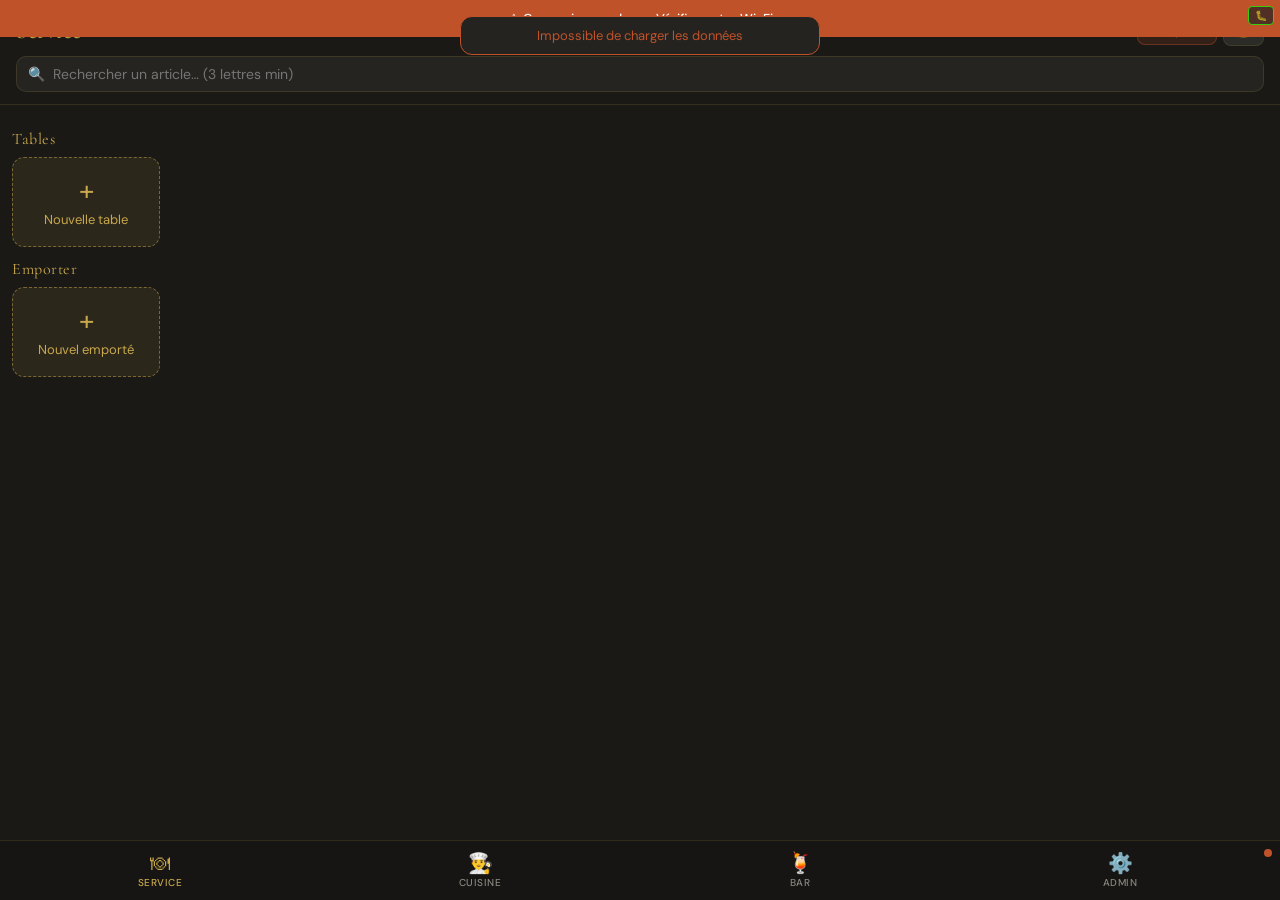
==== commit 54be683e: "Add files via upload" ====
--- a/index.html
+++ b/index.html
@@ -182,10 +182,10 @@
 .table-card.locked::after{
   content:'✏️';position:absolute;top:6px;right:8px;font-size:12px;
 }
-.table-num{font-family:'Cormorant Garamond',serif;font-size:28px;font-weight:600;color:var(--or);line-height:1}
-.table-info{font-size:11px;color:var(--text-muted)}
+.table-num{font-family:'Cormorant Garamond',serif;font-size:36px;font-weight:600;color:var(--or);line-height:1}
+.table-info{font-size:12px;color:var(--text-muted)}
 .table-badges{display:flex;flex-wrap:wrap;gap:4px;margin-top:auto}
-.table-timer{font-size:11px;font-weight:600}
+.table-timer{font-size:13px;font-weight:700}
 .table-timer.green{color:var(--green)}
 .table-timer.orange{color:var(--orange)}
 .table-timer.red{color:var(--red)}
@@ -254,35 +254,63 @@
 }
 .cat-btn.active{background:rgba(201,168,76,.15);color:var(--or);border-color:var(--border-active)}
 .articles-grid{
-  display:grid;grid-template-columns:repeat(auto-fill,minmax(130px,1fr));
-  gap:8px;margin-top:8px;
+  display:grid;grid-template-columns:repeat(2,1fr);
+  gap:10px;margin-top:8px;
 }
 .article-btn{
   background:rgba(255,255,255,.05);border:1px solid var(--border);
-  border-radius:var(--radius-sm);padding:10px 8px;
-  text-align:center;display:flex;flex-direction:column;align-items:center;gap:4px;
+  border-radius:var(--radius-sm);padding:14px 10px;
+  text-align:center;display:flex;flex-direction:column;align-items:center;gap:5px;
   transition:all .15s;
 }
 .article-btn:active{background:rgba(201,168,76,.15);border-color:var(--border-active)}
 .article-btn.inactive{opacity:.4}
-.article-btn .art-nom{font-size:12px;font-weight:500;line-height:1.3}
-.article-btn .art-prix{font-size:13px;color:var(--or);font-weight:600}
-
-.panier-section{margin-top:12px}
+.article-btn.in-cart{background:rgba(201,168,76,.12);border-color:rgba(201,168,76,.35)}
+.article-btn .art-nom{font-size:13px;font-weight:600;line-height:1.3;width:100%;text-align:center}
+.article-btn .art-prix{font-size:14px;color:var(--or);font-weight:700}
+.art-bottom-row{display:flex;align-items:center;justify-content:center;gap:8px;flex-wrap:wrap}
+.art-qte-ctrl{display:flex;align-items:center;justify-content:center;gap:8px}
+.art-qte-btn{
+  width:26px;height:26px;border-radius:50%;
+  background:rgba(201,168,76,.2);border:1px solid rgba(201,168,76,.35);
+  color:var(--or);font-size:16px;font-weight:700;line-height:1;
+  display:flex;align-items:center;justify-content:center;
+  font-family:'DM Sans',sans-serif;cursor:pointer;flex-shrink:0;
+}
+.art-qte-btn:active{background:rgba(201,168,76,.4)}
+.art-qte-val{
+  font-size:15px;font-weight:700;color:var(--or);
+  min-width:18px;text-align:center;
+  font-family:'DM Mono',monospace;
+}
+.search-result-qte{display:flex;align-items:center;gap:5px;flex-shrink:0}
+
+.panier-section{
+  margin-top:16px;
+  padding-top:14px;
+  border-top:2px solid rgba(201,168,76,.25);
+}
 .panier-ligne{
   background:rgba(255,255,255,.04);border:1px solid var(--border);
-  border-radius:var(--radius-sm);padding:10px;margin-bottom:6px;
+  border-radius:var(--radius-sm);padding:12px;margin-bottom:8px;
 }
 .panier-ligne-top{display:flex;align-items:center;gap:8px}
-.panier-nom{flex:1;font-size:13px;font-weight:500}
-.panier-prix{font-size:13px;color:var(--or);white-space:nowrap}
-.qte-ctrl{display:flex;align-items:center;gap:8px}
+.panier-nom{flex:1;font-size:14px;font-weight:600;line-height:1.3}
+.panier-prix{font-size:14px;color:var(--or);font-weight:700;white-space:nowrap}
+.qte-ctrl{display:flex;align-items:center;gap:6px}
 .qte-btn{
-  width:28px;height:28px;border-radius:50%;
+  width:36px;height:36px;border-radius:50%;
   background:rgba(255,255,255,.08);
-  display:flex;align-items:center;justify-content:center;font-size:16px;
-}
-.qte-val{font-size:14px;font-weight:600;min-width:20px;text-align:center}
+  display:flex;align-items:center;justify-content:center;font-size:18px;
+}
+.qte-btn:active{background:rgba(255,255,255,.18)}
+.qte-val{font-size:15px;font-weight:700;min-width:22px;text-align:center}
+.supp-link{
+  display:inline-block;font-size:11px;font-weight:500;
+  color:var(--or);background:rgba(201,168,76,.12);
+  border:1px solid rgba(201,168,76,.3);border-radius:10px;
+  padding:1px 7px;margin-left:5px;vertical-align:middle;white-space:nowrap;
+}
 .chips-row{display:flex;flex-wrap:wrap;gap:5px;margin-top:6px}
 .chip{
   padding:3px 10px;border-radius:20px;font-size:11px;
@@ -385,34 +413,56 @@
 
 .batch-bandeau{
   background:rgba(201,168,76,.08);border-bottom:1px solid var(--border);
-  padding:8px 12px;
-}
-.batch-title{font-size:10px;color:var(--text-muted);text-transform:uppercase;letter-spacing:.5px;margin-bottom:4px}
+  padding:10px 12px;
+}
+.batch-title{font-size:10px;color:var(--text-muted);text-transform:uppercase;letter-spacing:.5px;margin-bottom:6px}
 .batch-items{display:flex;flex-wrap:wrap;gap:4px}
+.batch-cat-row{display:flex;flex-wrap:wrap;gap:4px;align-items:center;margin-bottom:4px}
+.batch-cat-label{font-size:10px;font-weight:700;color:var(--or);text-transform:uppercase;
+  letter-spacing:.5px;min-width:110px;margin-right:2px}
 .batch-chip{
   background:rgba(201,168,76,.15);color:var(--or);
   padding:2px 8px;border-radius:12px;font-size:11px;font-weight:600;
 }
+.pret-expire-toggle{
+  display:block;width:100%;padding:6px 14px;font-size:11px;
+  color:var(--text-muted);background:transparent;border:none;
+  border-top:1px solid var(--border);cursor:pointer;text-align:center;
+  font-family:inherit;letter-spacing:.3px;
+}
+.pret-expire-toggle:active{opacity:.6}
+.panier-statut-sep{
+  padding:4px 0 2px;font-size:10px;font-weight:700;color:var(--olive);
+  text-transform:uppercase;letter-spacing:.6px;margin-top:6px;
+}
+.panier-ligne.pret-done .panier-nom{color:var(--text-muted);text-decoration:line-through}
+.panier-ligne.pret-done .panier-prix{color:var(--text-muted)}
 
 .station-ligne{
   display:flex;align-items:center;gap:10px;
-  padding:10px 12px;border-bottom:1px solid rgba(255,255,255,.04);
+  padding:13px 14px;border-bottom:1px solid rgba(255,255,255,.06);
   position:relative;overflow:hidden;cursor:pointer;
   user-select:none;-webkit-user-select:none;
 }
 .station-ligne:last-child{border-bottom:none}
-.station-ligne .ligne-nom{flex:1;font-size:13px;font-weight:500}
+.station-ligne .ligne-nom{flex:1;font-size:15px;font-weight:600}
 .station-ligne .ligne-qte{
-  font-size:13px;font-weight:700;color:var(--or);
-  min-width:24px;text-align:center;
+  font-size:15px;font-weight:800;color:var(--or);
+  min-width:28px;text-align:center;
 }
 .station-ligne .ligne-comment{
-  font-size:11px;color:var(--text-muted);
-  width:100%;margin-top:2px;
-}
-.station-ligne .ligne-timer{font-size:10px;font-weight:600;white-space:nowrap}
-.station-ligne.pret{opacity:.4}
+  font-size:12px;color:var(--text-muted);
+  width:100%;margin-top:3px;
+}
+.station-ligne .ligne-timer{font-size:11px;font-weight:700;white-space:nowrap}
+.station-ligne.pret{opacity:.35;cursor:default}
 .station-ligne.pret .ligne-nom{text-decoration:line-through}
+.station-pret-sep{
+  padding:6px 14px;font-size:10px;font-weight:700;
+  text-transform:uppercase;letter-spacing:.7px;
+  color:var(--text-muted);background:rgba(255,255,255,.02);
+  border-top:1px solid rgba(255,255,255,.06);
+}
 .station-ligne.blink-red{animation:blinkRed 1s ease-in-out infinite}
 @keyframes blinkRed{0%,100%{background:transparent}50%{background:rgba(217,79,79,.15)}}
 
@@ -803,12 +853,21 @@
      VUE SERVICE
      ============================================================ -->
 <div id="view-service" class="view active">
-  <div class="view-header">
-    <h1>Service</h1>
-    <div style="display:flex;align-items:center;gap:8px">
-      <button class="btn btn-secondary" style="padding:6px 12px;font-size:12px" onclick="openSonModal()">🔔</button>
+  <div class="view-header" style="flex-direction:column;align-items:stretch;gap:10px">
+    <div style="display:flex;align-items:center;justify-content:space-between">
+      <h1>Service</h1>
+      <div style="display:flex;align-items:center;gap:6px">
+        <button class="btn-rupture" style="padding:6px 10px;font-size:11px" onclick="openRuptureModal('service')">⚠ Rupture</button>
+        <button class="btn btn-secondary" style="padding:6px 12px;font-size:12px" onclick="openSonModal()">🔔</button>
+      </div>
+    </div>
+    <div class="article-search" style="margin-bottom:0">
+      <span class="search-icon">🔍</span>
+      <input type="search" id="service-search-input" placeholder="Rechercher un article… (3 lettres min)"
+        oninput="searchServiceArticles(this.value)" autocomplete="off">
     </div>
   </div>
+  <div id="service-search-results-box" style="background:var(--bg);border-bottom:1px solid var(--border);padding:0 12px 8px;display:none"></div>
   <div class="view-content" id="service-content"></div>
 </div>
 
@@ -962,11 +1021,17 @@
   wakeLock: null,
   burgerWarnings: new Set(),
   pendingClientAlert: false,
+  ruptureContext: null,
   // Edit modal state
   editCommande: null,
   editCatFilter: null,
   ticketCounter: parseInt(localStorage.getItem('gio_ticket') || '0'),
 };
+
+// Tracks when each ligne was marked prêt this session (key: cmdId+'_'+ligneId → timestamp)
+const PRET_TIMES = {};
+// Station-cards where the user clicked to show expired (>30s) prêt items (key: cmdId)
+const SHOW_EXPIRED_PRET = new Set();
 
 // ============================================================
 // TERMINAL ID
@@ -1155,7 +1220,7 @@
 }
 
 async function processWriteQueue() {
-  if (STATE.writeQueue.length === 0) { STATE.writeInProgress = false; return; }
+  if (STATE.writeQueue.length === 0) { STATE.writeInProgress = false; pollCommandes(); return; }
   STATE.writeInProgress = true;
   const { action, data, resolve, reject } = STATE.writeQueue.shift();
   let result;
@@ -1212,6 +1277,9 @@
   if (!CONFIG.APPS_SCRIPT_URL) return;
   try {
     const res = await apiGet('getCommandes');
+    // Si un write est en cours ou en attente, les données serveur sont périmées
+    // → ne pas écraser les mises à jour optimistes
+    if (STATE.writeInProgress || STATE.writeQueue.length > 0) return;
     if (res.commandes) {
       setOnline(true);
       const prev = new Map(STATE.commandes.map(c => [c.id, c]));
@@ -1299,12 +1367,17 @@
   renderCurrentView();
 }
 
-function renderCurrentView() {
+function renderCurrentView(force) {
   switch(STATE.currentView) {
     case 'service': renderService(); break;
     case 'cuisine': renderStation('cuisine'); break;
     case 'bar': renderStation('bar'); break;
-    case 'admin': renderAdmin(); break;
+    case 'admin':
+      // Ne pas re-rendre l'Admin pendant le polling si un champ est en cours de saisie
+      if (force || !document.getElementById('admin-content')?.contains(document.activeElement)) {
+        renderAdmin();
+      }
+      break;
   }
 }
 
@@ -1415,7 +1488,7 @@
        </div>`
     : '';
 
-  return `<div class="${cardClass}" onclick="openModalEditCommande('${c.id}')" data-cmdid="${c.id}" data-sentAt="${c.sentAt || c.createdAt}">
+  return `<div class="${cardClass}" onclick="openTableActions('${c.id}')" data-cmdid="${c.id}" data-sentAt="${c.sentAt || c.createdAt}">
     <div style="display:flex;align-items:flex-start;justify-content:space-between">
       <div class="table-num">${c.table}</div>
       ${c.couverts ? `<div class="table-info">👥 ${c.couverts}</div>` : ''}
@@ -1439,7 +1512,7 @@
   const pretAll = isPretAll(c);
   const totalItems = lignes.reduce((s,l) => s + (l.qte||1), 0);
 
-  return `<div class="emporter-card" onclick="openModalEditCommande('${c.id}')" data-cmdid="${c.id}" data-sentAt="${c.sentAt||c.createdAt}">
+  return `<div class="emporter-card" onclick="openTableActions('${c.id}')" data-cmdid="${c.id}" data-sentAt="${c.sentAt||c.createdAt}">
     <div class="emporter-num">#${String(c.table).padStart(4,'0')}</div>
     <div style="font-size:12px;color:var(--text-muted)">${totalItems} article${totalItems>1?'s':''}</div>
     ${pretAll ? '<span class="pret-all-badge">✓ Prêt</span>' : ''}
@@ -1459,6 +1532,40 @@
   const hasPret = lignes.some(l => l.statut === 'prêt' || l.statut === 'servi');
   const hasPending = lignes.some(l => l.statut === 'en_attente' || l.statut === 'en préparation');
   return hasPret && hasPending;
+}
+
+// ============================================================
+// QUICK ACTIONS — TABLE CARD (ouverte : choix mise à jour / encaisser)
+// ============================================================
+function openTableActions(cmdId) {
+  const cmd = STATE.commandes.find(c => c.id === cmdId);
+  if (!cmd) return;
+  // Brouillon / en_attente_validation : ouvrir directement la modale
+  if (cmd.statut !== 'ouverte') { openModalEditCommande(cmdId); return; }
+
+  const lignes = getLignes(cmd);
+  const total = lignes.reduce((s,l) => s + (parseFloat(l.prix)||0)*(l.qte||1), 0);
+  const totalItems = lignes.reduce((s,l) => s + (l.qte||1), 0);
+  const label = cmd.type === 'emporter'
+    ? 'Emporté #' + String(cmd.table).padStart(4,'0')
+    : 'Table ' + cmd.table;
+
+  const box = document.getElementById('confirm-popup-box');
+  box.innerHTML = `
+    <div class="confirm-popup-title">${label}</div>
+    <div class="confirm-popup-detail">${totalItems} article${totalItems>1?'s':''} · ${formatPrice(total)}</div>
+    <div class="confirm-popup-btns">
+      <button class="confirm-popup-cancel" onclick="closeConfirmPopup();openModalEditCommande('${cmdId}')">✏️ Mise à jour</button>
+      <button class="confirm-popup-ok" style="background:#5C6B3A" onclick="closeConfirmPopup();encaisserDirect('${cmdId}')">💳 Encaisser</button>
+    </div>`;
+  document.getElementById('confirm-popup-overlay').classList.add('active');
+}
+
+async function encaisserDirect(cmdId) {
+  const cmd = STATE.commandes.find(c => c.id === cmdId);
+  if (!cmd) return;
+  STATE.editCommande = cmd;
+  encaisser();
 }
 
 function showPretDetail(cmdId, e) {
@@ -1487,7 +1594,8 @@
     ${listHtml(enCours, '⏳ En préparation', '#D4831A')}
     ${listHtml(servis, '✓ Déjà servi', '#7A6E5F')}
     <div class="confirm-popup-btns" style="margin-top:16px">
-      <button class="confirm-popup-ok" onclick="closeConfirmPopup()">Fermer</button>
+      <button class="confirm-popup-cancel" onclick="closeConfirmPopup()">Fermer</button>
+      <button class="confirm-popup-ok" onclick="closeConfirmPopup();openModalEditCommande('${cmdId}')">Mise à jour</button>
     </div>`;
   document.getElementById('confirm-popup-overlay').classList.add('active');
 }
@@ -1806,14 +1914,23 @@
   const filtered = STATE.menu.filter(m => m.categorie === STATE.editCatFilter);
   filtered.forEach(m => {
     const inactive = !m.actif;
-    articlesHtml += `<button class="article-btn ${inactive ? 'inactive' : ''}"
+    // Suppléments : toujours via le picker, pas de contrôle quantité sur la tuile
+    const qte = m.categorie === 'Suppléments' ? 0 : getQteInPanier(m.id);
+    articlesHtml += `<div class="article-btn ${inactive ? 'inactive' : ''} ${qte > 0 ? 'in-cart' : ''}"
+      id="art-${m.id}"
       onclick="${inactive ? '' : `addArticle('${m.id}')`}">
-      <span class="art-nom">${m.nom}</span>
-      <span class="art-prix">${formatPrice(m.prix)}</span>
-    </button>`;
+      ${buildArticleTileInner(m, qte)}
+    </div>`;
   });
 
-  let panierHtml = lignes.map(l => buildLigneHtml(l)).join('');
+  // Trier : articles non prêts en haut, prêts en bas
+  const lignesNonPret = lignes.filter(l => l.statut !== 'prêt' && l.statut !== 'servi');
+  const lignesPretServi = lignes.filter(l => l.statut === 'prêt' || l.statut === 'servi');
+  let panierHtml = lignesNonPret.map(l => buildLigneHtml(l)).join('');
+  if (lignesPretServi.length > 0) {
+    panierHtml += `<div class="panier-statut-sep">✓ Prêt / Servi (${lignesPretServi.length})</div>`;
+    panierHtml += lignesPretServi.map(l => buildLigneHtml(l, true)).join('');
+  }
 
   document.getElementById('modal-body').innerHTML = `
     <div class="article-search">
@@ -1862,7 +1979,7 @@
   return all.filter(c => !CHIPS_CUISSON.includes(c)); // plats standards : accompagnement, pas cuisson
 }
 
-function buildLigneHtml(l) {
+function buildLigneHtml(l, isDone) {
   const chips = getChipsForLigne(l);
   const activeChips = l.commentaire ? l.commentaire.split(' · ').filter(Boolean) : [];
   const hasDetail = activeChips.length > 0;
@@ -1873,9 +1990,16 @@
 
   const commentIndicator = hasDetail ? '<span class="has-comment-dot" title="' + (l.commentaire||'') + '"></span>' : '';
 
-  return `<div class="panier-ligne" id="ligne-${l.id}">
+  const suppLink = (l.commentaire || '').startsWith('→')
+    ? `<span class="supp-link">${l.commentaire}</span>` : '';
+
+  const statutBadge = isDone
+    ? `<span style="font-size:10px;color:var(--olive);font-weight:700;margin-right:4px">${l.statut === 'servi' ? 'servi' : '✓'}</span>`
+    : '';
+
+  return `<div class="panier-ligne${isDone ? ' pret-done' : ''}" id="ligne-${l.id}">
     <div class="panier-ligne-header" onclick="toggleLigneDetail('${l.id}')">
-      <span class="panier-nom">${(l.qte||1) > 1 ? (l.qte||1)+'× ' : ''}${l.nom}${commentIndicator}</span>
+      ${statutBadge}<span class="panier-nom">${(l.qte||1) > 1 ? (l.qte||1)+'× ' : ''}${l.nom}${suppLink}${commentIndicator}</span>
       <span class="panier-prix">${formatPrice((l.prix||0) * (l.qte||1))}</span>
       <div class="qte-ctrl" onclick="event.stopPropagation()">
         <button class="qte-btn" onclick="updateQte('${l.id}',-1)">−</button>
@@ -1923,36 +2047,156 @@
     return;
   }
   box.style.display = 'block';
-  box.innerHTML = '<div class="search-results">' + results.map(m =>
-    `<div class="search-result-item" onclick="addArticle('${m.id}')">
+  box.innerHTML = '<div class="search-results">' + results.map(m => {
+    const qte = getQteInPanier(m.id);
+    const qteHtml = qte > 0
+      ? `<div class="search-result-qte" onclick="event.stopPropagation()">
+          <button class="art-qte-btn" onclick="decrementArticle('${m.id}')">−</button>
+          <span class="art-qte-val">${qte}</span>
+          <button class="art-qte-btn" onclick="addArticle('${m.id}')">+</button>
+         </div>`
+      : '';
+    return `<div class="search-result-item ${qte > 0 ? 'in-cart' : ''}" id="sart-${m.id}" onclick="addArticle('${m.id}')">
       <div class="search-result-info">
         <div class="search-result-nom">${m.nom}</div>
         <div class="search-result-cat">${m.categorie}</div>
       </div>
-      <div class="search-result-prix">${formatPrice(m.prix)}</div>
-    </div>`
-  ).join('') + '</div>';
+      <div style="display:flex;align-items:center;gap:8px">
+        ${qteHtml}
+        <div class="search-result-prix">${formatPrice(m.prix)}</div>
+      </div>
+    </div>`;
+  }).join('') + '</div>';
+}
+
+// ============================================================
+// RECHERCHE ARTICLES — VUE SERVICE (barre permanente en haut)
+// ============================================================
+function searchServiceArticles(query) {
+  const box = document.getElementById('service-search-results-box');
+  if (!box) return;
+  const q = query.trim().toLowerCase();
+  if (q.length < 3) {
+    box.style.display = 'none';
+    box.innerHTML = '';
+    return;
+  }
+  // Inclut les articles en rupture (actif=false) pour permettre de voir leur statut
+  const results = STATE.menu.filter(m => m.nom.toLowerCase().includes(q)).slice(0, 12);
+  box.style.display = 'block';
+  if (results.length === 0) {
+    box.innerHTML = '<div style="padding:12px;text-align:center;color:var(--text-muted);font-size:13px">Aucun résultat</div>';
+    return;
+  }
+  box.innerHTML = '<div class="search-results">' + results.map(m => {
+    const ruptureTag = !m.actif
+      ? `<span style="font-size:10px;font-weight:700;color:var(--terre);background:rgba(192,82,42,.15);border:1px solid rgba(192,82,42,.3);border-radius:10px;padding:2px 7px;white-space:nowrap">RUPTURE</span>`
+      : '';
+    return `<div class="search-result-item" onclick="toggleRuptureFromServiceSearch('${m.id}')">
+      <div class="search-result-info">
+        <div class="search-result-nom" style="${!m.actif ? 'text-decoration:line-through;color:var(--text-muted)' : ''}">${m.nom}</div>
+        <div class="search-result-cat">${m.categorie}</div>
+      </div>
+      <div style="display:flex;align-items:center;gap:8px">
+        ${ruptureTag}
+        <div class="search-result-prix" style="${!m.actif ? 'color:var(--text-muted)' : ''}">${formatPrice(m.prix)}</div>
+      </div>
+    </div>`;
+  }).join('') + '</div>';
+}
+
+async function toggleRuptureFromServiceSearch(menuId) {
+  // Toggle rupture sans ouvrir la modale de gestion
+  await toggleRupture(menuId, false);
+  // Rafraîchit les résultats de recherche
+  const input = document.getElementById('service-search-input');
+  if (input) searchServiceArticles(input.value);
+}
+
+function getQteInPanier(menuId) {
+  return getLignes(STATE.editCommande)
+    .filter(l => l.menuId === menuId)
+    .reduce((s, l) => s + (l.qte || 1), 0);
+}
+
+function buildArticleTileInner(m, qte) {
+  const qteHtml = qte > 0
+    ? `<div class="art-qte-ctrl" onclick="event.stopPropagation()">
+        <button class="art-qte-btn" onclick="decrementArticle('${m.id}')">−</button>
+        <span class="art-qte-val">${qte}</span>
+        <button class="art-qte-btn" onclick="addArticle('${m.id}')">+</button>
+       </div>`
+    : '';
+  return `<span class="art-nom">${m.nom}</span><div class="art-bottom-row"><span class="art-prix">${formatPrice(m.prix)}</span>${qteHtml}</div>`;
 }
 
 function addArticle(menuId) {
   const m = STATE.menu.find(x => x.id === menuId);
   if (!m || !m.actif) return;
+
+  // Suppléments : proposer de lier à un plat du panier
+  if (m.categorie === 'Suppléments') {
+    const platsInPanier = getLignes(STATE.editCommande)
+      .filter(l => !BOISSON_CATS.has(l.categorie) && l.categorie !== 'Suppléments');
+    if (platsInPanier.length > 0) {
+      showSupplementPicker(m, platsInPanier);
+      return;
+    }
+  }
+
+  _doAddArticle(m, '');
+}
+
+function showSupplementPicker(m, plats) {
+  const box = document.getElementById('confirm-popup-box');
+  const tilesHtml = plats.map(l =>
+    `<div onclick="closeConfirmPopup();_doAddArticle(window._suppM,'→ ${l.nom.replace(/'/g,"\\'")}');window._suppM=null"
+      style="padding:10px 14px;margin-bottom:6px;background:rgba(201,168,76,.08);border:1px solid rgba(201,168,76,.25);border-radius:8px;cursor:pointer;font-size:13px;font-family:'DM Sans',sans-serif">
+      ${l.qte > 1 ? l.qte+'× ' : ''}${l.nom}
+    </div>`
+  ).join('');
+  window._suppM = m;
+  box.innerHTML = `
+    <div class="confirm-popup-title" style="margin-bottom:12px">Sur quel plat ?<br><span style="font-size:13px;color:var(--text-muted);font-weight:400">${m.nom} — ${formatPrice(m.prix)}</span></div>
+    ${tilesHtml}
+    <div class="confirm-popup-btns" style="margin-top:8px">
+      <button class="confirm-popup-cancel" onclick="closeConfirmPopup();_doAddArticle(window._suppM,'');window._suppM=null">Sans précision</button>
+    </div>`;
+  document.getElementById('confirm-popup-overlay').classList.add('active');
+}
+
+function _doAddArticle(m, commentaire) {
   const lignes = getLignes(STATE.editCommande);
-  const newLigne = {
-    id: generateId('ligne'),
-    menuId: m.id,
-    nom: m.nom,
-    categorie: m.categorie,
-    station: m.station,
-    prix: m.prix,
-    qte: 1,
-    statut: 'en_attente',
-    commentaire: '',
-    addedAt: Date.now(),
-  };
-  lignes.push(newLigne);
+  // Incrémenter une ligne existante sans commentaire (sauf suppléments toujours en ligne séparée)
+  const existing = m.categorie !== 'Suppléments'
+    ? lignes.find(l => l.menuId === m.id && !l.commentaire)
+    : null;
+  if (existing) {
+    existing.qte = (existing.qte || 1) + 1;
+  } else {
+    lignes.push({
+      id: generateId('ligne'),
+      menuId: m.id,
+      nom: m.nom,
+      categorie: m.categorie,
+      station: m.station,
+      prix: m.prix,
+      qte: 1,
+      statut: 'en_attente',
+      commentaire: commentaire || '',
+      addedAt: Date.now(),
+    });
+  }
   saveLignes(STATE.editCommande, lignes);
-  // Refresh panier
+  refreshPanier();
+}
+
+function decrementArticle(menuId) {
+  const lignes = getLignes(STATE.editCommande);
+  const existing = lignes.find(l => l.menuId === menuId && !l.commentaire);
+  if (!existing) return;
+  existing.qte = (existing.qte || 1) - 1;
+  saveLignes(STATE.editCommande, existing.qte <= 0 ? lignes.filter(l => l !== existing) : lignes);
   refreshPanier();
 }
 
@@ -2010,6 +2254,35 @@
     container.innerHTML = lignes.map(l => buildLigneHtml(l)).join('');
   }
   updatePanierTotal();
+  // Rafraîchir les tuiles articles visibles
+  document.querySelectorAll('[id^="art-"]').forEach(el => {
+    const menuId = el.id.replace('art-', '');
+    const m = STATE.menu.find(x => x.id === menuId);
+    if (!m) return;
+    const qte = getQteInPanier(menuId);
+    el.className = `article-btn ${m.actif ? '' : 'inactive'} ${qte > 0 ? 'in-cart' : ''}`;
+    el.innerHTML = buildArticleTileInner(m, qte);
+  });
+  // Rafraîchir les résultats de recherche visibles
+  document.querySelectorAll('[id^="sart-"]').forEach(el => {
+    const menuId = el.id.replace('sart-', '');
+    const m = STATE.menu.find(x => x.id === menuId);
+    if (!m) return;
+    const qte = getQteInPanier(menuId);
+    el.className = `search-result-item ${qte > 0 ? 'in-cart' : ''}`;
+    const qteHtml = qte > 0
+      ? `<div class="search-result-qte" onclick="event.stopPropagation()">
+          <button class="art-qte-btn" onclick="decrementArticle('${menuId}')">−</button>
+          <span class="art-qte-val">${qte}</span>
+          <button class="art-qte-btn" onclick="addArticle('${menuId}')">+</button>
+         </div>`
+      : '';
+    const prixEl = el.querySelector('.search-result-prix');
+    const prix = prixEl ? prixEl.outerHTML : `<div class="search-result-prix">${formatPrice(m.prix)}</div>`;
+    const infoEl = el.querySelector('.search-result-info');
+    const info = infoEl ? infoEl.outerHTML : `<div class="search-result-info"><div class="search-result-nom">${m.nom}</div><div class="search-result-cat">${m.categorie}</div></div>`;
+    el.innerHTML = info + `<div style="display:flex;align-items:center;gap:8px">${qteHtml}${prix}</div>`;
+  });
   // Mettre à jour footer si besoin
   const footer = document.getElementById('modal-footer');
   if (footer) {
@@ -2173,23 +2446,28 @@
     return;
   }
 
-  // Bandeau BATCH : regrouper les articles en_attente par nom
-  const batchMap = {};
+  // Bandeau BATCH : regrouper les articles en_attente par catégorie puis par nom
+  const batchByCat = {}; // { categorie: { nom: qte } }
   relevant.forEach(c => {
     getLignes(c).filter(l => l.station === station && l.statut === 'en_attente').forEach(l => {
-      const key = l.nom;
-      batchMap[key] = (batchMap[key] || 0) + (l.qte || 1);
+      const cat = l.categorie || '—';
+      if (!batchByCat[cat]) batchByCat[cat] = {};
+      batchByCat[cat][l.nom] = (batchByCat[cat][l.nom] || 0) + (l.qte || 1);
     });
   });
-  let batchHtml = Object.entries(batchMap).map(([nom, qte]) =>
-    `<span class="batch-chip">${qte}× ${nom}</span>`
-  ).join('');
 
   let html = '';
-  if (batchHtml) {
+  const catEntries = Object.entries(batchByCat);
+  if (catEntries.length > 0) {
+    const rowsHtml = catEntries.map(([cat, items]) => {
+      const chipsHtml = Object.entries(items).map(([nom, qte]) =>
+        `<span class="batch-chip">${qte}× ${nom}</span>`
+      ).join('');
+      return `<div class="batch-cat-row"><span class="batch-cat-label">${cat}</span>${chipsHtml}</div>`;
+    }).join('');
     html += `<div class="batch-bandeau">
-      <div class="batch-title">En attente — récap</div>
-      <div class="batch-items">${batchHtml}</div>
+      <div class="batch-title">En attente — récap par catégorie</div>
+      <div class="batch-items" style="flex-direction:column;gap:0">${rowsHtml}</div>
     </div>`;
   }
 
@@ -2206,16 +2484,47 @@
 
     const allergie = c.allergie || '';
 
+    const lignesEnAttente = lignes.filter(l => l.statut !== 'prêt');
+    const lignesPret = lignes.filter(l => l.statut === 'prêt');
+    // Séparer prêt récents (<30s) des expirés (>30s)
+    const HIDE_DELAY = 30000;
+    const lignesPretRecent = lignesPret.filter(l => {
+      const t = PRET_TIMES[c.id + '_' + l.id];
+      return t && (now - t) < HIDE_DELAY;
+    });
+    const lignesPretExpires = lignesPret.filter(l => {
+      const t = PRET_TIMES[c.id + '_' + l.id];
+      return !t || (now - t) >= HIDE_DELAY;
+    });
+    const showExpired = SHOW_EXPIRED_PRET.has(c.id);
+
+    let pretSection = '';
+    if (lignesPretRecent.length > 0) {
+      pretSection += `<div class="station-pret-sep">✓ Prêt (${lignesPret.length})</div>`;
+      pretSection += lignesPretRecent.map(l => buildStationLigne(c, l, station)).join('');
+    } else if (lignesPret.length > 0) {
+      pretSection += `<div class="station-pret-sep">✓ Prêt (${lignesPret.length})</div>`;
+    }
+    if (lignesPretExpires.length > 0) {
+      if (showExpired) {
+        pretSection += lignesPretExpires.map(l => buildStationLigne(c, l, station)).join('');
+        pretSection += `<button class="pret-expire-toggle" onclick="toggleShowExpiredPret('${c.id}','${station}')">▲ Masquer les terminés</button>`;
+      } else {
+        pretSection += `<button class="pret-expire-toggle" onclick="toggleShowExpiredPret('${c.id}','${station}')">👁 ${lignesPretExpires.length} plat${lignesPretExpires.length > 1 ? 's' : ''} déjà terminé${lignesPretExpires.length > 1 ? 's' : ''} — voir</button>`;
+      }
+    }
+
     html += `<div class="station-card">
       ${allergie ? `<div class="allergie-bandeau">⚠ Allergie : ${allergie}</div>` : ''}
       <div class="station-card-header ${headerCls}" data-station-header="${c.id}">
-        <strong style="font-size:14px">${label}</strong>
-        ${c.couverts ? `<span style="font-size:11px;opacity:.7;margin-left:4px">${c.couverts} cvt</span>` : ''}
+        <strong style="font-size:15px">${label}</strong>
+        ${c.couverts ? `<span style="font-size:12px;opacity:.7;margin-left:4px">${c.couverts} cvt</span>` : ''}
         ${c.vip ? '<span class="badge badge-vip" style="font-size:10px;margin-left:4px">VIP</span>' : ''}
         <span class="${timerCls} station-card-timer" data-station-timer="${c.id}">${formatTimer(elapsed)}</span>
       </div>
       <div>
-        ${lignes.map(l => buildStationLigne(c, l, station)).join('')}
+        ${lignesEnAttente.map(l => buildStationLigne(c, l, station)).join('')}
+        ${pretSection}
       </div>
       <div style="padding:8px 12px">
         <button class="btn btn-success" style="padding:8px;font-size:13px;width:100%;background:#5C6B3A"
@@ -2239,7 +2548,7 @@
 
   return `<div class="station-ligne ${isPret ? 'pret' : ''} ${isRed ? 'blink-red' : ''}"
     data-cmdid="${cmd.id}" data-ligneid="${l.id}"
-    onclick="${isPret ? '' : `showConfirmPretLigne('${cmd.id}','${l.id}','${nomEsc}','${commentEsc}')`}">
+    onclick="${isPret ? '' : `marquerPretLigne('${cmd.id}','${l.id}')`}">
     <div style="flex:1">
       <div style="display:flex;align-items:center;gap:6px">
         <span class="ligne-qte">${l.qte||1}×</span>
@@ -2360,6 +2669,7 @@
   const l = lignes.find(x => x.id === ligneId);
   if (!l || l.statut === 'prêt') return;
   l.statut = 'prêt';
+  PRET_TIMES[cmdId + '_' + ligneId] = Date.now();
   saveLignes(cmd, lignes);
   cmd.updatedAt = Date.now();
   renderCurrentView();
@@ -2370,12 +2680,22 @@
   const cmd = STATE.commandes.find(c => c.id === cmdId);
   if (!cmd) return;
   const lignes = getLignes(cmd);
-  lignes.filter(l => l.station === station && l.statut === 'en_attente').forEach(l => l.statut = 'prêt');
+  const now = Date.now();
+  lignes.filter(l => l.station === station && l.statut === 'en_attente').forEach(l => {
+    l.statut = 'prêt';
+    PRET_TIMES[cmdId + '_' + l.id] = now;
+  });
   saveLignes(cmd, lignes);
   cmd.updatedAt = Date.now();
   showToast('Table prête ✓', 'success');
   renderCurrentView();
   enqueueWrite('saveCommande', cmd).catch(() => showToast('Erreur réseau', 'error'));
+}
+
+function toggleShowExpiredPret(cmdId, station) {
+  if (SHOW_EXPIRED_PRET.has(cmdId)) SHOW_EXPIRED_PRET.delete(cmdId);
+  else SHOW_EXPIRED_PRET.add(cmdId);
+  renderStation(station);
 }
 
 async function marquerToutPretStation(station) {
@@ -2397,32 +2717,46 @@
 // ============================================================
 // MODAL RUPTURE
 // ============================================================
+function buildRuptureItem(m) {
+  return `<div class="rupture-item">
+    <span class="rupture-nom">${m.nom}</span>
+    <div class="toggle-switch ${m.actif ? 'on' : 'off'}" onclick="toggleRupture('${m.id}')">
+      <div class="toggle-knob"></div>
+    </div>
+  </div>`;
+}
+
 function openRuptureModal(station) {
-  const items = STATE.menu.filter(m => m.station === station);
+  STATE.ruptureContext = station;
   document.getElementById('modal-title').textContent = 'Gestion des ruptures';
-  const body = items.map(m => {
-    const isActif = m.actif;
-    return `<div class="rupture-item">
-      <span class="rupture-nom">${m.nom}</span>
-      <div class="toggle-switch ${isActif ? 'on' : 'off'}" onclick="toggleRupture('${m.id}')">
-        <div class="toggle-knob"></div>
-      </div>
-    </div>`;
-  }).join('');
+  let body;
+  if (station === 'service') {
+    // Affiche tous les articles groupés par station
+    const stations = [...new Set(STATE.menu.map(m => m.station).filter(Boolean))];
+    body = stations.map(s => {
+      const items = STATE.menu.filter(m => m.station === s);
+      const label = s.charAt(0).toUpperCase() + s.slice(1);
+      return `<div style="font-size:11px;font-weight:700;color:var(--text-muted);text-transform:uppercase;letter-spacing:.5px;padding:10px 0 4px;margin-top:4px">${label}</div>`
+        + items.map(m => buildRuptureItem(m)).join('');
+    }).join('');
+    if (!body) body = '<div style="padding:16px;color:var(--text-muted);font-size:13px;text-align:center">Aucun article dans le menu</div>';
+  } else {
+    const items = STATE.menu.filter(m => m.station === station);
+    body = items.map(m => buildRuptureItem(m)).join('');
+  }
   document.getElementById('modal-body').innerHTML = body;
   document.getElementById('modal-footer').innerHTML =
     '<button class="btn btn-secondary" onclick="closeModal()">Fermer</button>';
   openModal();
 }
 
-async function toggleRupture(menuId) {
+async function toggleRupture(menuId, doRefreshModal = true) {
   const m = STATE.menu.find(x => x.id === menuId);
   if (!m) return;
   m.actif = !m.actif;
   try {
     await enqueueWrite('saveMenuArticle', { id: m.id, categorie: m.categorie, nom: m.nom, prix: m.prix, actif: m.actif, station: m.station });
-    // Refresh rupture modal
-    openRuptureModal(m.station);
+    if (doRefreshModal) openRuptureModal(STATE.ruptureContext || m.station);
     showToast(m.actif ? 'Article disponible' : 'Article en rupture', m.actif ? 'success' : 'warning');
   } catch(e) { showToast('Erreur', 'error'); m.actif = !m.actif; }
 }
@@ -2527,9 +2861,85 @@
         <input type="password" id="inp-new-pin" placeholder="Nouveau code PIN">
       </div>
       <button class="btn btn-secondary" style="width:100%" onclick="saveNewPin()">Changer le PIN</button>
+    </div>
+
+    <div class="admin-section">
+      <div class="admin-section-title">Journal d'activité</div>
+      <div style="display:flex;gap:8px;margin-bottom:12px">
+        <button class="btn btn-outline" style="flex:1" onclick="toggleLogView()">Afficher / masquer</button>
+        <button class="btn btn-secondary" style="flex:1" onclick="exporterLogs()">Exporter .txt</button>
+      </div>
+      <div id="log-list" style="display:none;max-height:320px;overflow-y:auto;font-size:12px;font-family:'DM Mono',monospace;background:rgba(0,0,0,.04);border-radius:8px;padding:10px;line-height:1.7">
+        ${buildLogList()}
+      </div>
     </div>`;
 
   el.innerHTML = html;
+}
+
+function buildLogList() {
+  const cmds = [...STATE.commandes].sort((a,b) => (parseInt(b.createdAt)||0) - (parseInt(a.createdAt)||0));
+  if (cmds.length === 0) return '<div style="color:var(--text-muted);padding:8px 0">Aucune activité enregistrée.</div>';
+  return cmds.map(c => {
+    const lignes = getLignes(c);
+    const total = c.total || lignes.reduce((s,l) => s+(parseFloat(l.prix)||0)*(l.qte||1), 0);
+    const label = c.type === 'emporter' ? 'Emporté #' + String(c.table).padStart(4,'0') : 'Table ' + c.table;
+    const dt = c.createdAt ? new Date(parseInt(c.createdAt)).toLocaleString('fr-FR') : '—';
+    const statutColor = { ouverte:'#5C6B3A', brouillon:'#7A6E5F', payée:'#C9A84C', refusée:'#C0522A', en_attente_validation:'#D4831A' };
+    const col = statutColor[c.statut] || '#7A6E5F';
+    return `<div style="border-bottom:1px solid rgba(0,0,0,.07);padding:6px 0">
+      <span style="color:${col};font-weight:700">[${c.statut.toUpperCase()}]</span>
+      <span style="margin:0 6px;font-weight:600">${label}</span>
+      <span style="color:var(--text-muted)">${dt}</span>
+      ${c.couverts ? `<span style="margin-left:6px">👥${c.couverts}</span>` : ''}
+      <span style="float:right;color:var(--or);font-weight:600">${formatPrice(total)}</span>
+      <div style="color:#7A6E5F;font-size:11px;margin-top:2px">${lignes.map(l=>`${l.qte||1}× ${l.nom}${l.commentaire?' ('+l.commentaire+')':''}`).join(' · ')}</div>
+    </div>`;
+  }).join('');
+}
+
+function toggleLogView() {
+  const el = document.getElementById('log-list');
+  if (!el) return;
+  if (el.style.display === 'none') {
+    el.style.display = 'block';
+    el.innerHTML = buildLogList();
+  } else {
+    el.style.display = 'none';
+  }
+}
+
+function exporterLogs() {
+  const cmds = [...STATE.commandes].sort((a,b) => (parseInt(a.createdAt)||0) - (parseInt(b.createdAt)||0));
+  const lines = [];
+  lines.push('=== Journal d\'activité Giovanni ===');
+  lines.push('Exporté le : ' + new Date().toLocaleString('fr-FR'));
+  lines.push('');
+  cmds.forEach(c => {
+    const lignes = getLignes(c);
+    const total = c.total || lignes.reduce((s,l) => s+(parseFloat(l.prix)||0)*(l.qte||1), 0);
+    const label = c.type === 'emporter' ? 'Emporté #' + String(c.table).padStart(4,'0') : 'Table ' + c.table;
+    const dt = c.createdAt ? new Date(parseInt(c.createdAt)).toLocaleString('fr-FR') : '—';
+    const sentDt = c.sentAt ? new Date(parseInt(c.sentAt)).toLocaleString('fr-FR') : null;
+    lines.push('---');
+    lines.push(`[${c.statut.toUpperCase()}] ${label} — ${dt}`);
+    if (c.couverts) lines.push(`Couverts : ${c.couverts}`);
+    if (sentDt) lines.push(`Envoyé en cuisine : ${sentDt}`);
+    if (c.vip) lines.push('★ VIP');
+    lignes.forEach(l => {
+      lines.push(`  ${l.qte||1}× ${l.nom} — ${formatPrice((l.prix||0)*(l.qte||1))}${l.commentaire ? ' ('+l.commentaire+')' : ''}`);
+    });
+    lines.push(`TOTAL : ${formatPrice(total)}`);
+  });
+  lines.push('');
+  lines.push(`=== ${cmds.length} commande(s) — FIN ===`);
+  const blob = new Blob([lines.join('\n')], { type: 'text/plain;charset=utf-8' });
+  const url = URL.createObjectURL(blob);
+  const a = document.createElement('a');
+  a.href = url;
+  a.download = 'giovanni-logs-' + new Date().toISOString().slice(0,10) + '.txt';
+  a.click();
+  URL.revokeObjectURL(url);
 }
 
 function buildMenuAdminList() {
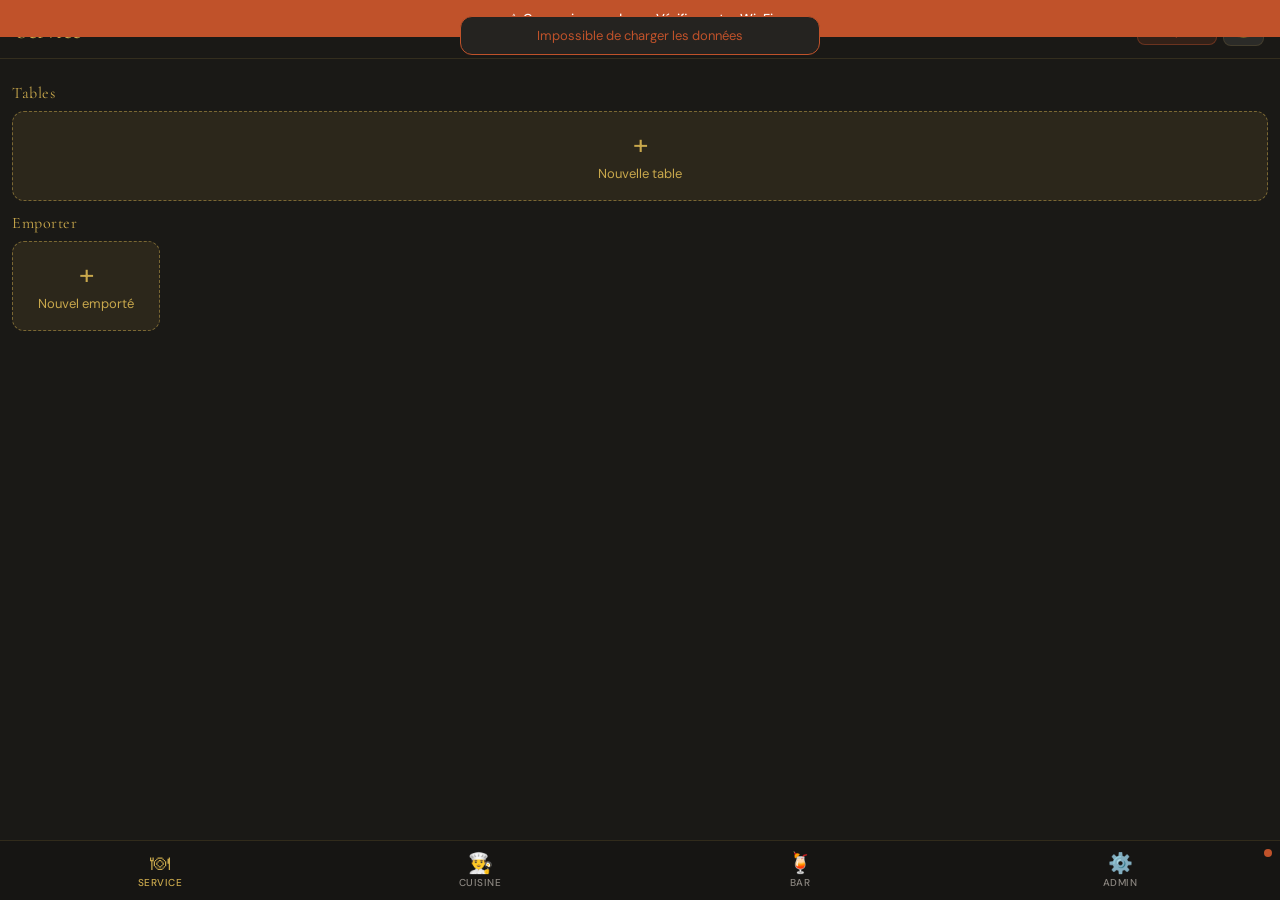
==== commit f4369c24: "Add files via upload" ====
--- a/index.html
+++ b/index.html
@@ -72,7 +72,9 @@
   border-top:1px solid var(--border);
   display:grid;grid-template-columns:repeat(4,1fr);
   z-index:100;
-}
+  transition:transform .35s cubic-bezier(.4,0,.2,1);
+}
+.nav-bottom.nav-hidden{transform:translateY(100%)}
 .nav-btn{
   display:flex;flex-direction:column;align-items:center;justify-content:center;
   gap:3px;padding:6px 4px;
@@ -466,6 +468,11 @@
 .station-ligne.blink-red{animation:blinkRed 1s ease-in-out infinite}
 @keyframes blinkRed{0%,100%{background:transparent}50%{background:rgba(217,79,79,.15)}}
 
+.station-section-sep{
+  padding:8px 14px;font-size:11px;font-weight:700;
+  text-transform:uppercase;letter-spacing:.8px;
+  margin:8px 0 2px;border-radius:var(--radius-sm);
+}
 .swipe-indicator{
   position:absolute;left:0;top:0;bottom:0;
   background:linear-gradient(90deg,rgba(76,175,125,.5),transparent);
@@ -805,6 +812,80 @@
 .cat-picker-label{font-size:14px;font-weight:500;color:var(--text);line-height:1.2}
 .cat-picker-sub{font-size:11px;color:var(--text-muted);margin-top:2px}
 
+/* Contenance bottom-sheet */
+.contenance-overlay{
+  position:fixed;inset:0;z-index:900;
+  background:rgba(0,0,0,.6);
+  display:none;align-items:flex-end;
+}
+.contenance-overlay.active{display:flex}
+.contenance-sheet{
+  width:100%;background:#1E1C19;
+  border-radius:14px 14px 0 0;
+  padding:20px 16px calc(20px + env(safe-area-inset-bottom,0px));
+  max-height:70vh;overflow-y:auto;
+}
+.contenance-sheet-handle{
+  width:36px;height:4px;border-radius:2px;
+  background:rgba(255,255,255,.2);
+  margin:0 auto 16px;
+}
+.contenance-sheet-title{
+  font-family:'Cormorant Garamond',serif;
+  font-size:18px;color:var(--text);margin-bottom:4px;
+}
+.contenance-sheet-sub{
+  font-size:12px;color:var(--text-muted);font-style:italic;margin-bottom:16px;
+}
+.contenance-grid{
+  display:grid;grid-template-columns:repeat(2,1fr);gap:8px;
+}
+.contenance-tile{
+  border-radius:10px;padding:14px 10px;
+  background:rgba(245,240,232,.06);
+  border:1px solid rgba(201,168,76,.2);
+  cursor:pointer;text-align:center;
+  transition:all .15s;
+}
+.contenance-tile:active{
+  background:rgba(201,168,76,.15);border-color:var(--or);
+}
+.contenance-taille{
+  font-family:'DM Mono',monospace;font-size:14px;color:var(--text);
+}
+.contenance-prix{
+  font-size:13px;color:var(--or);margin-top:4px;
+  font-family:'DM Sans',sans-serif;
+}
+
+/* Options picker (per-article) */
+.options-picker-overlay{
+  position:fixed;inset:0;z-index:900;
+  background:rgba(0,0,0,.6);
+  display:none;align-items:flex-end;
+}
+.options-picker-overlay.active{display:flex}
+.options-picker-sheet{
+  width:100%;background:#1E1C19;
+  border-radius:14px 14px 0 0;
+  padding:20px 16px calc(20px + env(safe-area-inset-bottom,0px));
+  max-height:75vh;overflow-y:auto;
+}
+.options-group-label{
+  font-size:12px;font-weight:600;color:var(--text-muted);
+  text-transform:uppercase;letter-spacing:.5px;margin:12px 0 6px;
+}
+.options-chips{display:flex;flex-wrap:wrap;gap:6px;margin-bottom:4px}
+.option-chip{
+  padding:6px 14px;border-radius:20px;font-size:13px;
+  background:rgba(245,240,232,.06);border:1px solid var(--border);
+  cursor:pointer;transition:all .15s;color:var(--text-muted);
+  font-family:'DM Sans',sans-serif;
+}
+.option-chip.active{
+  background:rgba(201,168,76,.15);color:var(--or);border-color:var(--or);
+}
+
 /* Search bar — articles */
 .article-search{position:relative;margin-bottom:8px;flex-shrink:0}
 .article-search input{
@@ -840,10 +921,9 @@
 <!-- Banner offline -->
 <div id="banner-offline" class="banner-offline">⚠ Connexion perdue — Vérifiez votre Wi-Fi</div>
 
-<!-- Debug panel -->
-<button onclick="toggleDebug()" style="position:fixed;top:6px;right:6px;z-index:10000;background:#222;color:#0f0;font-size:10px;padding:2px 6px;border:1px solid #0f0;border-radius:4px;opacity:0.7;">🐛</button>
-<div id="debug-wrap" style="position:fixed;top:30px;right:0;width:320px;z-index:10000;display:none;">
-  <div id="debug-panel" style="background:#111;color:#0f0;font-family:monospace;font-size:10px;max-height:220px;overflow-y:auto;padding:4px;border:1px solid #0f0;"></div>
+<!-- Debug panel (visible uniquement Admin) -->
+<div id="debug-wrap" style="display:none;">
+  <div id="debug-panel"></div>
 </div>
 
 <!-- Toast container -->
@@ -853,21 +933,13 @@
      VUE SERVICE
      ============================================================ -->
 <div id="view-service" class="view active">
-  <div class="view-header" style="flex-direction:column;align-items:stretch;gap:10px">
-    <div style="display:flex;align-items:center;justify-content:space-between">
-      <h1>Service</h1>
-      <div style="display:flex;align-items:center;gap:6px">
-        <button class="btn-rupture" style="padding:6px 10px;font-size:11px" onclick="openRuptureModal('service')">⚠ Rupture</button>
-        <button class="btn btn-secondary" style="padding:6px 12px;font-size:12px" onclick="openSonModal()">🔔</button>
-      </div>
-    </div>
-    <div class="article-search" style="margin-bottom:0">
-      <span class="search-icon">🔍</span>
-      <input type="search" id="service-search-input" placeholder="Rechercher un article… (3 lettres min)"
-        oninput="searchServiceArticles(this.value)" autocomplete="off">
+  <div class="view-header">
+    <h1>Service</h1>
+    <div style="display:flex;align-items:center;gap:6px">
+      <button class="btn-rupture" style="padding:6px 10px;font-size:11px" onclick="openRuptureModal('service')">⚠ Rupture</button>
+      <button class="btn btn-secondary" style="padding:6px 12px;font-size:12px" onclick="openSonModal()">🔔</button>
     </div>
   </div>
-  <div id="service-search-results-box" style="background:var(--bg);border-bottom:1px solid var(--border);padding:0 12px 8px;display:none"></div>
   <div class="view-content" id="service-content"></div>
 </div>
 
@@ -958,6 +1030,30 @@
   <div class="confirm-popup" id="confirm-popup-box"></div>
 </div>
 
+<!-- Contenance bottom-sheet -->
+<div class="contenance-overlay" id="contenance-overlay" onclick="closeContenanceSheet()">
+  <div class="contenance-sheet" onclick="event.stopPropagation()">
+    <div class="contenance-sheet-handle"></div>
+    <div class="contenance-sheet-title" id="contenance-sheet-title"></div>
+    <div class="contenance-sheet-sub" id="contenance-sheet-sub"></div>
+    <div class="contenance-grid" id="contenance-grid"></div>
+  </div>
+</div>
+
+<!-- Options picker bottom-sheet -->
+<div class="options-picker-overlay" id="options-picker-overlay">
+  <div class="options-picker-sheet" onclick="event.stopPropagation()">
+    <div class="contenance-sheet-handle"></div>
+    <div class="contenance-sheet-title" id="options-picker-title"></div>
+    <div class="contenance-sheet-sub" id="options-picker-sub"></div>
+    <div id="options-picker-body"></div>
+    <div style="margin-top:14px;display:flex;gap:8px">
+      <button class="btn btn-secondary" style="flex:1" onclick="closeOptionsPicker()">Annuler</button>
+      <button class="btn btn-primary" style="flex:2" onclick="confirmOptionsAndAdd()">Ajouter →</button>
+    </div>
+  </div>
+</div>
+
 <!-- Modal PIN Admin -->
 <div id="modal-pin" class="modal-overlay" style="align-items:center;padding:24px">
   <div style="background:var(--bg-modal);border-radius:var(--radius);padding:24px;width:100%;max-width:320px">
@@ -990,8 +1086,9 @@
   APPS_SCRIPT_URL: "https://script.google.com/macros/s/AKfycbx0wSPwI7fA-oOWbmkscPssXGq1eHtJShkESvo91gpycVLPU2an4jVgAhnmGCnMixTMgQ/exec",
   POLL_SERVICE: 4000,
   POLL_STATION: 6000,
-  FETCH_TIMEOUT: 8000,
+  FETCH_TIMEOUT: 15000,   // Augmenté 8→15s (GAS peut être lent au réveil)
   RETRY_DELAY: 2000,
+  OFFLINE_FAILURES_THRESHOLD: 3,  // Nb d'échecs consécutifs avant afficher "offline"
 };
 
 // ============================================================
@@ -1010,6 +1107,7 @@
   currentView: 'service',
   adminUnlocked: false,
   isOnline: true,
+  consecutiveFailures: 0,  // Compteur pour éviter les faux "offline"
   writeQueue: [],
   writeInProgress: false,
   terminalId: '',
@@ -1020,6 +1118,7 @@
   audioCtx: null,
   wakeLock: null,
   burgerWarnings: new Set(),
+  winePopupShown: new Set(),   // Tables ayant déjà vu le popup vin
   pendingClientAlert: false,
   ruptureContext: null,
   // Edit modal state
@@ -1281,6 +1380,7 @@
     // → ne pas écraser les mises à jour optimistes
     if (STATE.writeInProgress || STATE.writeQueue.length > 0) return;
     if (res.commandes) {
+      STATE.consecutiveFailures = 0;
       setOnline(true);
       const prev = new Map(STATE.commandes.map(c => [c.id, c]));
       const freshIds = new Set(res.commandes.map(c => c.id));
@@ -1317,7 +1417,10 @@
       updateNavBadges();
     }
   } catch(e) {
-    setOnline(false);
+    STATE.consecutiveFailures = (STATE.consecutiveFailures || 0) + 1;
+    if (STATE.consecutiveFailures >= CONFIG.OFFLINE_FAILURES_THRESHOLD) {
+      setOnline(false);
+    }
   }
 }
 
@@ -1355,6 +1458,7 @@
     showPinModal();
     return;
   }
+  showBottomNav();
   STATE.currentView = name;
   document.querySelectorAll('.view').forEach(v => v.classList.remove('active'));
   document.querySelectorAll('.nav-btn').forEach(b => b.classList.remove('active'));
@@ -1419,7 +1523,7 @@
 
   // Tables sur place
   html += '<div class="section-title">Tables</div>';
-  html += '<div class="tables-grid">';
+  html += '<div class="tables-grid" style="grid-template-columns:1fr">';
 
   // Récupérer toutes les tables occupées
   const tableNums = new Set(surPlace.map(c => c.table));
@@ -1472,6 +1576,7 @@
   if (isBrouillon) badges += '<span class="badge badge-brouillon">Brouillon</span>';
   if (pretAll) badges += `<span class="pret-all-badge pret-all-badge-clickable" onclick="event.stopPropagation();showPretDetail('${c.id}',event)">✓ Tout prêt</span>`;
   if (pretPartial) badges += `<span class="pret-partial-badge" onclick="event.stopPropagation();showPretDetail('${c.id}',event)">◑ En partie prêt</span>`;
+  if (c.zone) badges += `<span class="badge" style="background:rgba(107,140,58,.15);color:#6B8C3A;border-color:rgba(107,140,58,.3)">${c.zone}</span>`;
 
   let cardClass = 'table-card';
   if (c.statut !== 'brouillon') cardClass += ' has-order';
@@ -1483,7 +1588,7 @@
 
   const burgerBanner = STATE.burgerWarnings.has(c.id)
     ? `<div class="burger-warning" id="burger-warning-${c.id}">
-        <span>⏱ Cette commande contient un burger — pensez à prévenir le client que la préparation peut prendre plus de temps.</span>
+        <span>⏱ Burger — prévoir +5 min de cuisson</span>
         <button class="burger-warning-close" onclick="event.stopPropagation();closeBurgerWarning('${c.id}')">✕</button>
        </div>`
     : '';
@@ -1550,13 +1655,20 @@
     ? 'Emporté #' + String(cmd.table).padStart(4,'0')
     : 'Table ' + cmd.table;
 
+  // Résumé des 4 premiers articles pour le popup
+  const topItems = lignes.slice(0,4).map(l => `<span style="display:block;font-size:12px;color:#7A6E5F;padding:1px 0">${l.qte||1}× ${l.nom}</span>`).join('');
+  const moreItems = lignes.length > 4 ? `<span style="font-size:11px;color:#7A6E5F">…et ${lignes.length-4} autre${lignes.length-4>1?'s':''}</span>` : '';
+
   const box = document.getElementById('confirm-popup-box');
   box.innerHTML = `
-    <div class="confirm-popup-title">${label}</div>
-    <div class="confirm-popup-detail">${totalItems} article${totalItems>1?'s':''} · ${formatPrice(total)}</div>
-    <div class="confirm-popup-btns">
-      <button class="confirm-popup-cancel" onclick="closeConfirmPopup();openModalEditCommande('${cmdId}')">✏️ Mise à jour</button>
-      <button class="confirm-popup-ok" style="background:#5C6B3A" onclick="closeConfirmPopup();encaisserDirect('${cmdId}')">💳 Encaisser</button>
+    <div class="confirm-popup-title">${label}${cmd.vip ? ' ⭐' : ''}</div>
+    <div class="confirm-popup-detail">${totalItems} article${totalItems>1?'s':''} · <strong>${formatPrice(total)}</strong></div>
+    <div style="margin-bottom:14px">${topItems}${moreItems}</div>
+    <button class="confirm-popup-ok" style="width:100%;margin-bottom:8px;background:#5C6B3A;font-size:15px;padding:14px"
+      onclick="closeConfirmPopup();encaisserDirect('${cmdId}')">💳 Encaisser — ${formatPrice(total)}</button>
+    <div class="confirm-popup-btns" style="margin-top:0">
+      <button class="confirm-popup-cancel" onclick="closeConfirmPopup();openModalEditCommande('${cmdId}')">✏️ Modifier</button>
+      <button class="confirm-popup-cancel" onclick="closeConfirmPopup();showPretDetail('${cmdId}',null)">📋 Détail</button>
     </div>`;
   document.getElementById('confirm-popup-overlay').classList.add('active');
 }
@@ -1593,9 +1705,11 @@
     ${listHtml(prets, '✅ Prêt à emporter', '#6B8C3A')}
     ${listHtml(enCours, '⏳ En préparation', '#D4831A')}
     ${listHtml(servis, '✓ Déjà servi', '#7A6E5F')}
-    <div class="confirm-popup-btns" style="margin-top:16px">
+    ${prets.length > 0 ? `<button class="confirm-popup-ok" style="width:100%;margin-bottom:8px;background:#4CAF7D;font-size:14px;padding:13px"
+      onclick="closeConfirmPopup();confirmerServiTable('${cmdId}')">✓ Confirmer servi (${prets.length} article${prets.length>1?'s':''})</button>` : ''}
+    <div class="confirm-popup-btns" style="margin-top:0">
       <button class="confirm-popup-cancel" onclick="closeConfirmPopup()">Fermer</button>
-      <button class="confirm-popup-ok" onclick="closeConfirmPopup();openModalEditCommande('${cmdId}')">Mise à jour</button>
+      <button class="confirm-popup-cancel" onclick="closeConfirmPopup();openModalEditCommande('${cmdId}')">✏️ Modifier</button>
     </div>`;
   document.getElementById('confirm-popup-overlay').classList.add('active');
 }
@@ -1638,7 +1752,7 @@
 // MODAL NOUVELLE COMMANDE — FLUX 4 PHASES
 // ============================================================
 function openModalNewCommande() {
-  STATE.editCommande = { id: null, type: 'sur_place', lignes: [], statut: 'brouillon', couverts: '', vip: false, allergie: '', aperitif: false };
+  STATE.editCommande = { id: null, type: 'sur_place', lignes: [], statut: 'brouillon', couverts: '', vip: false, allergie: '', aperitif: false, zone: '' };
   showModalPhase1();
 }
 
@@ -1648,7 +1762,7 @@
 }
 
 function _phaseStepperHtml(active) {
-  const steps = ['Type','Table','Couverts','Catégorie','Articles'];
+  const steps = ['Type','Zone','Table','Couverts','Articles'];
   return '<div class="phase-stepper">' + steps.map((s,i) => {
     const cls = i < active ? 'done' : (i === active ? 'active' : '');
     return `<div class="phase-step ${cls}">${s}</div>`;
@@ -1661,7 +1775,7 @@
   document.getElementById('modal-body').innerHTML =
     _phaseStepperHtml(0) +
     `<div class="phase1-btns">
-      <button class="phase1-btn" onclick="STATE.editCommande.type='sur_place';showModalPhase2Tables()">
+      <button class="phase1-btn" onclick="STATE.editCommande.type='sur_place';showModalPhase15Zone()">
         <span class="p1-icon">🪑</span>Sur place
       </button>
       <button class="phase1-btn" onclick="STATE.editCommande.type='emporter';showModalPhase3Couverts()">
@@ -1670,6 +1784,26 @@
     </div>`;
   document.getElementById('modal-footer').innerHTML = '';
   openModal();
+}
+
+// Phase 1.5 — sélection de zone
+function showModalPhase15Zone() {
+  const zones = [
+    { nom: 'Salle', icon: '🪑' },
+    { nom: 'Terrasse', icon: '☀️' },
+    { nom: 'Extérieur', icon: '🌿' },
+  ];
+  const tilesHtml = zones.map(z =>
+    `<button class="phase1-btn" onclick="STATE.editCommande.zone='${z.nom}';showModalPhase2Tables()">
+      <span class="p1-icon">${z.icon}</span>${z.nom}
+    </button>`
+  ).join('');
+  document.getElementById('modal-title').textContent = 'Zone';
+  document.getElementById('modal-body').innerHTML =
+    _phaseStepperHtml(1) +
+    `<div class="phase1-btns" style="grid-template-columns:repeat(3,1fr)">${tilesHtml}</div>`;
+  document.getElementById('modal-footer').innerHTML =
+    `<button class="btn btn-secondary" onclick="showModalPhase1()">← Retour</button>`;
 }
 
 // Phase 2 — sélection de table
@@ -1694,10 +1828,10 @@
   }
   document.getElementById('modal-title').textContent = 'Sélectionner une table';
   document.getElementById('modal-body').innerHTML =
-    _phaseStepperHtml(1) +
+    _phaseStepperHtml(2) +
     `<div class="phase-tables-grid">${tilesHtml}</div>`;
   document.getElementById('modal-footer').innerHTML =
-    `<button class="btn btn-secondary" onclick="showModalPhase1()">← Retour</button>`;
+    `<button class="btn btn-secondary" onclick="showModalPhase15Zone()">← Retour</button>`;
 }
 
 // Phase 3 — couverts
@@ -1711,7 +1845,7 @@
     ? 'Nouvel emporté'
     : 'Table ' + (STATE.editCommande.table || '');
   document.getElementById('modal-body').innerHTML =
-    _phaseStepperHtml(2) +
+    _phaseStepperHtml(3) +
     `<div style="font-size:13px;color:var(--text-muted);padding:8px 0 4px">Nombre de couverts</div>
     <div class="couverts-grid">${tilesHtml}</div>
     <button class="couvert-tile" style="width:100%;border-radius:10px;margin-top:4px;font-size:14px;font-weight:500;padding:14px;background:rgba(255,255,255,.05);border:1px solid var(--border)"
@@ -1729,11 +1863,11 @@
   }
 }
 
-// Phase 3.5 — allergies + apéritif
-let _phase35State = { allergie: false, selectedAllergies: [], aperitif: false };
+// Phase 3.5 — allergies + apéritif + VIP
+let _phase35State = { allergie: false, selectedAllergies: [], aperitif: false, vip: false };
 
 function showModalPhase35() {
-  _phase35State = { allergie: false, selectedAllergies: [], aperitif: false };
+  _phase35State = { allergie: false, selectedAllergies: [], aperitif: false, vip: false };
   const allergies = ['Gluten','Lactose','Fruits à coque','Crustacés','Autre'];
   const allergyChips = allergies.map(a =>
     `<div class="allergy-chip" id="achip-${a}" onclick="toggleAllergyChip('${a}')">${a}</div>`
@@ -1741,7 +1875,7 @@
 
   document.getElementById('modal-title').textContent = 'Avant de commencer…';
   document.getElementById('modal-body').innerHTML =
-    _phaseStepperHtml(2) +
+    _phaseStepperHtml(3) +
     `<div class="phase35-q">
       <div class="phase35-label">🌿 Allergies à signaler ?</div>
       <div class="phase35-btns">
@@ -1757,7 +1891,14 @@
       <div class="phase35-label">🥂 Apéritif pour commencer ?</div>
       <div class="phase35-btns">
         <button class="phase35-btn" id="btn-aper-non" onclick="setAperitif(false)">Non / Passer</button>
-        <button class="phase35-btn oui" id="btn-aper-oui" onclick="setAperitif(true)">Oui</button>
+        <button class="phase35-btn oui" id="btn-aper-oui" onclick="setAperitif(true)">Oui →</button>
+      </div>
+    </div>
+    <div class="phase35-q">
+      <div class="phase35-label">⭐ Table VIP ?</div>
+      <div class="phase35-btns">
+        <button class="phase35-btn selected" id="btn-vip-non" onclick="setVip(false)">Non</button>
+        <button class="phase35-btn oui" id="btn-vip-oui" onclick="setVip(true)">Oui — VIP ⭐</button>
       </div>
     </div>`;
   document.getElementById('modal-footer').innerHTML =
@@ -1776,6 +1917,12 @@
   _phase35State.aperitif = yes;
   document.getElementById('btn-aper-oui').classList.toggle('selected', yes);
   document.getElementById('btn-aper-non').classList.toggle('selected', !yes);
+}
+
+function setVip(yes) {
+  _phase35State.vip = yes;
+  document.getElementById('btn-vip-oui').classList.toggle('selected', yes);
+  document.getElementById('btn-vip-non').classList.toggle('selected', !yes);
 }
 
 function toggleAllergyChip(a) {
@@ -1796,6 +1943,7 @@
     STATE.editCommande.allergie = '';
   }
   STATE.editCommande.aperitif = _phase35State.aperitif;
+  STATE.editCommande.vip = _phase35State.vip;
 
   // Finaliser la commande
   if (STATE.editCommande.type === 'emporter') {
@@ -1808,11 +1956,22 @@
   STATE.editCommande.updatedAt = Date.now();
   STATE.editCommande.source = 'service';
 
-  STATE.editCatFilter = STATE.categories[0] || null;
-  showModalCatPicker(_phase35State.aperitif);
+  if (_phase35State.aperitif) {
+    // Navigation directe vers les Apéritifs
+    const aperCat = STATE.categories.find(c => c === 'Apéritifs')
+      || STATE.categories.find(c => c.toLowerCase().includes('apér'))
+      || STATE.categories[0] || null;
+    STATE.editCatFilter = aperCat;
+    showModalArticles();
+  } else {
+    STATE.editCatFilter = STATE.categories[0] || null;
+    showModalCatPicker(false);
+  }
 }
 
 // Phase 4a — sélection de catégorie (tuiles)
+const CAT_ORDER = ['Entrées','Salades','Pizzas Classiques','Pizzas Gourmandes','Pâtes','Escalopes Italiennes','Viandes Rouges','Poissons & Fruits de Mer','Burgers','Desserts','Glaces','Menu Bambino','Apéritifs','Cocktails Classiques','Cocktails Signature','Mocktails','Bières Pressions','Bières Bouteilles','Vins','Boissons Fraîches','Eaux Minérales','Boissons Chaudes','Suppléments'];
+
 const CAT_GROUPS = [
   { icon: '🥗', label: 'Entrées & Salades',     sub: 'Entrées, Salades',           cats: ['Entrées','Salades'] },
   { icon: '🍕', label: 'Pizzas',                 sub: 'Classiques & Gourmandes',    cats: ['Pizzas Classiques','Pizzas Gourmandes'] },
@@ -1842,7 +2001,7 @@
     : 'Table ' + (STATE.editCommande.table || '');
   document.getElementById('modal-title').textContent = label;
   document.getElementById('modal-body').innerHTML =
-    _phaseStepperHtml(3) +
+    _phaseStepperHtml(4) +
     `<div class="cat-picker-grid">${tilesHtml}</div>`;
   document.getElementById('modal-footer').innerHTML =
     `<button class="btn btn-secondary" onclick="showModalPhase35()">← Retour</button>
@@ -1910,11 +2069,38 @@
   const lignes = getLignes(cmd);
   const total = lignes.reduce((s,l) => s + (parseFloat(l.prix)||0) * (l.qte||1), 0);
 
+  const _orderCounts = computeMenuOrderCounts();
   let articlesHtml = '';
+  // Build groups: items with size suffix → group tile; others → individual tile
+  const _seenBases = new Set();
   const filtered = STATE.menu.filter(m => m.categorie === STATE.editCatFilter);
+  filtered.sort((a, b) => (_orderCounts[b.id] || 0) - (_orderCounts[a.id] || 0));
   filtered.forEach(m => {
     const inactive = !m.actif;
-    // Suppléments : toujours via le picker, pas de contrôle quantité sur la tuile
+    const { base, taille } = _splitBaseAndTaille(m.nom);
+    if (taille) {
+      // Has a size suffix — check if we have multiple variants in this category
+      const variants = filtered.filter(x => {
+        const { base: b2, taille: t2 } = _splitBaseAndTaille(x.nom);
+        return b2 === base && t2;
+      });
+      if (variants.length > 1) {
+        if (_seenBases.has(base)) return; // Already rendered a group tile for this base
+        _seenBases.add(base);
+        const anyInCart = variants.some(v => getQteInPanier(v.id) > 0);
+        const cartCount = variants.reduce((s, v) => s + getQteInPanier(v.id), 0);
+        const qteHtml = anyInCart
+          ? `<div class="art-qte-ctrl" onclick="event.stopPropagation()"><span class="art-qte-val">${cartCount}×</span></div>`
+          : '';
+        const safeKey = base.replace(/[^a-zA-Z0-9]/g, '_');
+        articlesHtml += `<div class="article-btn ${anyInCart ? 'in-cart' : ''}" id="artg-${safeKey}" data-base="${base.replace(/"/g,'&quot;')}" onclick="showContenancePicker('${base.replace(/'/g, "\\'")}')">
+          <span class="art-nom">${base}</span>
+          <div class="art-bottom-row"><span class="art-prix" style="font-size:11px;color:var(--text-muted)">Tailles…</span>${qteHtml}</div>
+        </div>`;
+        return;
+      }
+    }
+    // Single item (no size or unique in category)
     const qte = m.categorie === 'Suppléments' ? 0 : getQteInPanier(m.id);
     articlesHtml += `<div class="article-btn ${inactive ? 'inactive' : ''} ${qte > 0 ? 'in-cart' : ''}"
       id="art-${m.id}"
@@ -1965,6 +2151,7 @@
 
   document.getElementById('modal-footer').innerHTML = footerBtns.join('');
   openModal();
+  attachCatSwipe();
 }
 
 const BOISSON_CATS = new Set(['Apéritifs','Cocktails Classiques','Cocktails Signature','Mocktails','Bières Pressions','Bières Bouteilles','Vins','Boissons Fraîches','Eaux Minérales','Boissons Chaudes']);
@@ -2130,6 +2317,104 @@
   return `<span class="art-nom">${m.nom}</span><div class="art-bottom-row"><span class="art-prix">${formatPrice(m.prix)}</span>${qteHtml}</div>`;
 }
 
+const SIZE_REGEX = /\s+(\d[\d]*\s*(?:cl|L|btl(?:e)?|½\s*btl(?:e)?))$/i;
+
+function _splitBaseAndTaille(nom) {
+  const m = nom.match(SIZE_REGEX);
+  if (!m) return { base: nom, taille: null };
+  return { base: nom.slice(0, nom.length - m[0].length).trim(), taille: m[1].trim() };
+}
+
+function showContenancePicker(groupKey) {
+  // Find all items whose base name matches groupKey
+  const variants = STATE.menu.filter(m => {
+    const { base } = _splitBaseAndTaille(m.nom);
+    return base === groupKey && m.actif;
+  });
+  if (variants.length === 0) return;
+  // Sort by price
+  variants.sort((a, b) => a.prix - b.prix);
+  document.getElementById('contenance-sheet-title').textContent = groupKey;
+  document.getElementById('contenance-sheet-sub').textContent = variants[0].categorie;
+  document.getElementById('contenance-grid').innerHTML = variants.map(m => {
+    const { taille } = _splitBaseAndTaille(m.nom);
+    return `<div class="contenance-tile" onclick="closeContenanceSheet();addArticleVariant('${m.id}')">
+      <div class="contenance-taille">${taille || m.nom}</div>
+      <div class="contenance-prix">${formatPrice(m.prix)}</div>
+    </div>`;
+  }).join('');
+  document.getElementById('contenance-overlay').classList.add('active');
+}
+
+function closeContenanceSheet() {
+  document.getElementById('contenance-overlay').classList.remove('active');
+}
+
+function addArticleVariant(menuId) {
+  const m = STATE.menu.find(x => x.id === menuId);
+  if (!m || !m.actif) return;
+  _doAddArticle(m, '');
+}
+
+let _optionsM = null;
+let _optionsSelections = {};
+
+function parseOptions(str) {
+  // Format: "Question1:choix1,choix2|Question2:choixA,choixB"
+  if (!str) return [];
+  return str.split('|').map(part => {
+    const [question, choicesStr] = part.split(':');
+    const choices = choicesStr ? choicesStr.split(',').map(s => s.trim()) : [];
+    return { question: question.trim(), choices };
+  }).filter(g => g.choices.length > 0);
+}
+
+function showOptionsPicker(m, optGroups) {
+  _optionsM = m;
+  _optionsSelections = {};
+  document.getElementById('options-picker-title').textContent = m.nom;
+  document.getElementById('options-picker-sub').textContent = m.categorie + ' — ' + formatPrice(m.prix);
+  let bodyHtml = '';
+  optGroups.forEach((g, gi) => {
+    bodyHtml += `<div class="options-group-label">${g.question}</div>
+      <div class="options-chips">${g.choices.map((c, ci) =>
+        `<span class="option-chip" id="optchip-${gi}-${ci}" onclick="toggleOptChip(${gi},'${c.replace(/'/g,"\\'")}',this)">${c}</span>`
+      ).join('')}</div>`;
+  });
+  document.getElementById('options-picker-body').innerHTML = bodyHtml;
+  document.getElementById('options-picker-overlay').classList.add('active');
+}
+
+function toggleOptChip(groupIdx, choix, el) {
+  _optionsSelections[groupIdx] = choix;
+  // Deselect siblings
+  document.querySelectorAll(`[id^="optchip-${groupIdx}-"]`).forEach(c => c.classList.remove('active'));
+  el.classList.add('active');
+}
+
+function closeOptionsPicker() {
+  document.getElementById('options-picker-overlay').classList.remove('active');
+  _optionsM = null;
+  _optionsSelections = {};
+}
+
+function confirmOptionsAndAdd() {
+  if (!_optionsM) return;
+  const comment = Object.values(_optionsSelections).filter(Boolean).join(' · ');
+  _doAddArticle(_optionsM, comment);
+  closeOptionsPicker();
+}
+
+function computeMenuOrderCounts() {
+  const counts = {};
+  STATE.commandes.forEach(cmd => {
+    getLignes(cmd).forEach(l => {
+      if (l.menuId) counts[l.menuId] = (counts[l.menuId] || 0) + (l.qte || 1);
+    });
+  });
+  return counts;
+}
+
 function addArticle(menuId) {
   const m = STATE.menu.find(x => x.id === menuId);
   if (!m || !m.actif) return;
@@ -2142,6 +2427,13 @@
       showSupplementPicker(m, platsInPanier);
       return;
     }
+  }
+
+  // Options spécifiques à l'article
+  const opts = parseOptions(m.options || '');
+  if (opts.length > 0) {
+    showOptionsPicker(m, opts);
+    return;
   }
 
   _doAddArticle(m, '');
@@ -2262,6 +2554,22 @@
     const qte = getQteInPanier(menuId);
     el.className = `article-btn ${m.actif ? '' : 'inactive'} ${qte > 0 ? 'in-cart' : ''}`;
     el.innerHTML = buildArticleTileInner(m, qte);
+  });
+  // Rafraîchir les tuiles de groupe (multi-contenances)
+  document.querySelectorAll('[id^="artg-"]').forEach(el => {
+    const base = el.dataset.base;
+    if (!base) return;
+    const variants = STATE.menu.filter(m => {
+      const { base: b } = _splitBaseAndTaille(m.nom);
+      return b === base;
+    });
+    const anyInCart = variants.some(v => getQteInPanier(v.id) > 0);
+    const cartCount = variants.reduce((s, v) => s + getQteInPanier(v.id), 0);
+    el.classList.toggle('in-cart', anyInCart);
+    const qteHtml = anyInCart
+      ? `<div class="art-qte-ctrl" onclick="event.stopPropagation()"><span class="art-qte-val">${cartCount}×</span></div>`
+      : '';
+    el.innerHTML = `<span class="art-nom">${base}</span><div class="art-bottom-row"><span class="art-prix" style="font-size:11px;color:var(--text-muted)">Tailles…</span>${qteHtml}</div>`;
   });
   // Rafraîchir les résultats de recherche visibles
   document.querySelectorAll('[id^="sart-"]').forEach(el => {
@@ -2307,13 +2615,50 @@
 // ============================================================
 // ACTIONS COMMANDE
 // ============================================================
-async function envoyerEnCuisine() {
+function showRecapAvantEnvoi(onConfirm) {
+  const lignes = getLignes(STATE.editCommande);
+  const sorted = [...lignes].sort((a, b) => {
+    const ai = CAT_ORDER.indexOf(a.categorie);
+    const bi = CAT_ORDER.indexOf(b.categorie);
+    return (ai < 0 ? 99 : ai) - (bi < 0 ? 99 : bi);
+  });
+  const total = lignes.reduce((s, l) => s + (parseFloat(l.prix) || 0) * (l.qte || 1), 0);
+  const box = document.getElementById('confirm-popup-box');
+  const itemsHtml = sorted.map(l =>
+    `<div style="display:flex;justify-content:space-between;align-items:baseline;padding:5px 0;border-bottom:1px solid rgba(255,255,255,.06);font-size:13px;font-family:'DM Sans',sans-serif">
+      <span style="color:var(--text)">${l.qte > 1 ? l.qte + '× ' : ''}${l.nom}${l.commentaire ? '<br><span style=\'font-size:11px;color:var(--text-muted)\'>→ ' + l.commentaire + '</span>' : ''}</span>
+      <span style="color:var(--or);white-space:nowrap;margin-left:8px">${formatPrice((l.prix||0)*(l.qte||1))}</span>
+    </div>`
+  ).join('');
+  box.innerHTML = `
+    <div class="confirm-popup-title" style="margin-bottom:12px">📋 Récapitulatif<br><span style="font-size:13px;color:var(--text-muted);font-weight:400">${lignes.length} article${lignes.length > 1 ? 's' : ''} — ${formatPrice(total)}</span></div>
+    <div style="max-height:45vh;overflow-y:auto;margin-bottom:12px">${itemsHtml}</div>
+    <div class="confirm-popup-btns">
+      <button class="confirm-popup-cancel" onclick="closeConfirmPopup()">Annuler</button>
+      <button class="btn btn-primary" style="flex:1;font-size:14px" onclick="closeConfirmPopup();window['${onConfirm}']()">Envoyer ✓</button>
+    </div>`;
+  document.getElementById('confirm-popup-overlay').classList.add('active');
+}
+
+function envoyerEnCuisine() {
+  const lignes = getLignes(STATE.editCommande);
+  if (lignes.length === 0) { showToast('Panier vide', 'error'); return; }
+  showRecapAvantEnvoi('_doEnvoyerEnCuisine');
+}
+
+async function _doEnvoyerEnCuisine() {
   const cmd = STATE.editCommande;
   const lignes = getLignes(cmd);
   if (lignes.length === 0) { showToast('Panier vide', 'error'); return; }
 
   const hasBurger = lignes.some(l => l.categorie && l.categorie.toLowerCase().includes('burger'));
   if (hasBurger) STATE.burgerWarnings.add(cmd.id);
+
+  // Détection pour les popups suggestion
+  const isFirstSend = !STATE.winePopupShown.has(cmd.id);
+  const hasFood = lignes.some(l => !BOISSON_CATS.has(l.categorie));
+  const hasPizza = lignes.some(l => l.categorie && ['Pizzas Classiques','Pizzas Gourmandes'].includes(l.categorie));
+  const hasAperitifBar = lignes.some(l => l.station === 'bar' && l.categorie === 'Apéritifs');
 
   // Optimistic — mise à jour immédiate
   cmd.statut = 'ouverte';
@@ -2326,6 +2671,13 @@
   closeModal();
   renderCurrentView();
   updateNavBadges();
+
+  // File des suggestions
+  _suggQueue = [];
+  if (hasPizza) _suggQueue.push(showSuggPizza);
+  if (hasAperitifBar) _suggQueue.push(showSuggSnacks);
+  if (hasFood && isFirstSend) { STATE.winePopupShown.add(cmd.id); _suggQueue.push(showSuggVin); }
+  if (_suggQueue.length > 0) setTimeout(() => { const fn = _suggQueue.shift(); fn(); }, 450);
 
   // Sync arrière-plan
   enqueueWrite('saveCommande', cmd).catch(() => showToast('⚠ Erreur sync — vérifiez la connexion', 'warning'));
@@ -2359,7 +2711,13 @@
   enqueueWrite('saveCommande', cmd).catch(() => showToast('⚠ Erreur sync encaissement', 'warning'));
 }
 
-async function ajouterLignesCommande() {
+function ajouterLignesCommande() {
+  const lignes = getLignes(STATE.editCommande);
+  if (lignes.length === 0) { showToast('Panier vide', 'error'); return; }
+  showRecapAvantEnvoi('_doAjouterLignesCommande');
+}
+
+async function _doAjouterLignesCommande() {
   const cmd = STATE.editCommande;
   const lignes = getLignes(cmd);
   cmd.updatedAt = Date.now();
@@ -2436,19 +2794,32 @@
   const now = Date.now();
   const openCommandes = STATE.commandes.filter(c => c.statut === 'ouverte');
 
-  // Filtrer commandes ayant des lignes pour cette station
-  const relevant = openCommandes.filter(c =>
-    getLignes(c).some(l => l.station === station && l.statut !== 'servi')
+  // Toutes les commandes ayant des lignes pour cette station
+  const allRelevant = openCommandes.filter(c =>
+    getLignes(c).some(l => l.station === station)
   );
 
-  if (relevant.length === 0) {
+  if (allRelevant.length === 0) {
     el.innerHTML = '<div style="text-align:center;padding:40px;color:var(--text-muted)">Aucune commande en cours</div>';
     return;
   }
 
-  // Bandeau BATCH : regrouper les articles en_attente par catégorie puis par nom
-  const batchByCat = {}; // { categorie: { nom: qte } }
-  relevant.forEach(c => {
+  // Catégoriser en 3 groupes
+  const enCours = allRelevant.filter(c =>
+    getLignes(c).some(l => l.station === station && (l.statut === 'en_attente' || l.statut === 'en préparation'))
+  );
+  const pretOnly = allRelevant.filter(c => {
+    const sl = getLignes(c).filter(l => l.station === station);
+    return sl.length > 0 && sl.every(l => l.statut === 'prêt' || l.statut === 'servi') && sl.some(l => l.statut === 'prêt');
+  });
+  const serviOnly = allRelevant.filter(c => {
+    const sl = getLignes(c).filter(l => l.station === station);
+    return sl.length > 0 && sl.every(l => l.statut === 'servi');
+  });
+
+  // Bandeau BATCH — uniquement les articles en_attente des commandes en cours
+  const batchByCat = {};
+  enCours.forEach(c => {
     getLignes(c).filter(l => l.station === station && l.statut === 'en_attente').forEach(l => {
       const cat = l.categorie || '—';
       if (!batchByCat[cat]) batchByCat[cat] = {};
@@ -2471,70 +2842,120 @@
     </div>`;
   }
 
-  relevant.forEach(c => {
-    const lignes = getLignes(c).filter(l => l.station === station && l.statut !== 'servi');
-    const ref = c.sentAt ? parseInt(c.sentAt) : parseInt(c.createdAt);
-    const elapsed = ref ? now - ref : 0;
-    const headerCls = stationHeaderClass(elapsed);
-    const timerCls = stationTimerClass(elapsed);
-
-    const label = c.type === 'emporter'
-      ? 'Emporté #' + String(c.table).padStart(4,'0')
-      : 'Table ' + c.table;
-
-    const allergie = c.allergie || '';
-
-    const lignesEnAttente = lignes.filter(l => l.statut !== 'prêt');
-    const lignesPret = lignes.filter(l => l.statut === 'prêt');
-    // Séparer prêt récents (<30s) des expirés (>30s)
-    const HIDE_DELAY = 30000;
-    const lignesPretRecent = lignesPret.filter(l => {
-      const t = PRET_TIMES[c.id + '_' + l.id];
-      return t && (now - t) < HIDE_DELAY;
-    });
-    const lignesPretExpires = lignesPret.filter(l => {
-      const t = PRET_TIMES[c.id + '_' + l.id];
-      return !t || (now - t) >= HIDE_DELAY;
-    });
-    const showExpired = SHOW_EXPIRED_PRET.has(c.id);
-
-    let pretSection = '';
-    if (lignesPretRecent.length > 0) {
-      pretSection += `<div class="station-pret-sep">✓ Prêt (${lignesPret.length})</div>`;
-      pretSection += lignesPretRecent.map(l => buildStationLigne(c, l, station)).join('');
-    } else if (lignesPret.length > 0) {
-      pretSection += `<div class="station-pret-sep">✓ Prêt (${lignesPret.length})</div>`;
-    }
-    if (lignesPretExpires.length > 0) {
-      if (showExpired) {
-        pretSection += lignesPretExpires.map(l => buildStationLigne(c, l, station)).join('');
-        pretSection += `<button class="pret-expire-toggle" onclick="toggleShowExpiredPret('${c.id}','${station}')">▲ Masquer les terminés</button>`;
-      } else {
-        pretSection += `<button class="pret-expire-toggle" onclick="toggleShowExpiredPret('${c.id}','${station}')">👁 ${lignesPretExpires.length} plat${lignesPretExpires.length > 1 ? 's' : ''} déjà terminé${lignesPretExpires.length > 1 ? 's' : ''} — voir</button>`;
-      }
-    }
-
-    html += `<div class="station-card">
+  // Section EN COURS
+  if (enCours.length > 0) {
+    html += `<div class="station-section-sep" style="background:rgba(192,82,42,.15);color:#C0522A">🔥 EN COURS (${enCours.length})</div>`;
+    enCours.forEach(c => { html += renderStationCard(c, station, now, 'en_cours'); });
+  }
+
+  // Section PRÊT
+  if (pretOnly.length > 0) {
+    html += `<div class="station-section-sep" style="background:rgba(76,175,125,.12);color:#4CAF7D">✅ PRÊT — À SERVIR (${pretOnly.length})</div>`;
+    pretOnly.forEach(c => { html += renderStationCard(c, station, now, 'pret'); });
+  }
+
+  // Section SERVI
+  if (serviOnly.length > 0) {
+    html += `<div class="station-section-sep" style="background:rgba(139,134,128,.1);color:#8B8680">✓ SERVI (${serviOnly.length})</div>`;
+    serviOnly.forEach(c => { html += renderStationCard(c, station, now, 'servi'); });
+  }
+
+  el.innerHTML = html;
+  startStationTimers(station);
+}
+
+function renderStationCard(c, station, now, mode) {
+  const lignes = getLignes(c).filter(l => l.station === station);
+  const ref = c.sentAt ? parseInt(c.sentAt) : parseInt(c.createdAt);
+  const elapsed = ref ? now - ref : 0;
+  const headerCls = mode === 'en_cours' ? stationHeaderClass(elapsed) : '';
+  const timerCls = stationTimerClass(elapsed);
+  const label = c.type === 'emporter'
+    ? 'Emporté #' + String(c.table).padStart(4,'0')
+    : 'Table ' + c.table;
+  const allergie = c.allergie || '';
+
+  if (mode === 'servi') {
+    return `<div class="station-card" style="opacity:.45">
+      <div class="station-card-header" style="background:rgba(139,134,128,.2);color:#8B8680">
+        <strong>${label}</strong>
+        ${c.couverts ? `<span style="font-size:12px;opacity:.7;margin-left:4px">${c.couverts} cvt</span>` : ''}
+        <span class="station-card-timer" style="margin-left:auto">${formatTimer(elapsed)}</span>
+      </div>
+      <div style="padding:8px 14px;font-size:12px;color:#8B8680">
+        ${lignes.length} article${lignes.length>1?'s':''} servi${lignes.length>1?'s':''}
+      </div>
+    </div>`;
+  }
+
+  if (mode === 'pret') {
+    const pretLignes = lignes.filter(l => l.statut === 'prêt');
+    const listHtml = pretLignes.map(l =>
+      `<div style="padding:6px 14px;font-size:13px;border-bottom:1px solid rgba(255,255,255,.04);display:flex;align-items:center;gap:6px">
+        <span style="color:#4CAF7D">✓</span>
+        <span>${l.qte||1}× ${l.nom}</span>
+        ${l.commentaire ? `<span style="font-size:11px;color:#7A6E5F;margin-left:4px">— ${l.commentaire}</span>` : ''}
+      </div>`
+    ).join('');
+    return `<div class="station-card" style="border-color:rgba(76,175,125,.4)">
       ${allergie ? `<div class="allergie-bandeau">⚠ Allergie : ${allergie}</div>` : ''}
-      <div class="station-card-header ${headerCls}" data-station-header="${c.id}">
+      <div class="station-card-header" style="background:rgba(76,175,125,.18);color:#4CAF7D">
         <strong style="font-size:15px">${label}</strong>
         ${c.couverts ? `<span style="font-size:12px;opacity:.7;margin-left:4px">${c.couverts} cvt</span>` : ''}
         ${c.vip ? '<span class="badge badge-vip" style="font-size:10px;margin-left:4px">VIP</span>' : ''}
-        <span class="${timerCls} station-card-timer" data-station-timer="${c.id}">${formatTimer(elapsed)}</span>
+        <span class="station-card-timer" data-station-timer="${c.id}">${formatTimer(elapsed)}</span>
       </div>
-      <div>
-        ${lignesEnAttente.map(l => buildStationLigne(c, l, station)).join('')}
-        ${pretSection}
-      </div>
-      <div style="padding:8px 12px">
-        <button class="btn btn-success" style="padding:8px;font-size:13px;width:100%;background:#5C6B3A"
-          onclick="showConfirmToutPret('${c.id}','${station}')">✓ Tout terminer</button>
-      </div>
+      ${listHtml}
     </div>`;
+  }
+
+  // Mode EN COURS
+  const lignesEnAttente = lignes.filter(l => l.statut !== 'prêt' && l.statut !== 'servi');
+  const lignesPret = lignes.filter(l => l.statut === 'prêt');
+  const HIDE_DELAY = 30000;
+  const lignesPretRecent = lignesPret.filter(l => {
+    const t = PRET_TIMES[c.id + '_' + l.id];
+    return t && (now - t) < HIDE_DELAY;
   });
-
-  el.innerHTML = html;
-  startStationTimers(station);
+  const lignesPretExpires = lignesPret.filter(l => {
+    const t = PRET_TIMES[c.id + '_' + l.id];
+    return !t || (now - t) >= HIDE_DELAY;
+  });
+  const showExpired = SHOW_EXPIRED_PRET.has(c.id);
+
+  let pretSection = '';
+  if (lignesPretRecent.length > 0) {
+    pretSection += `<div class="station-pret-sep">✓ Prêt (${lignesPret.length})</div>`;
+    pretSection += lignesPretRecent.map(l => buildStationLigne(c, l, station)).join('');
+  } else if (lignesPret.length > 0) {
+    pretSection += `<div class="station-pret-sep">✓ Prêt (${lignesPret.length})</div>`;
+  }
+  if (lignesPretExpires.length > 0) {
+    if (showExpired) {
+      pretSection += lignesPretExpires.map(l => buildStationLigne(c, l, station)).join('');
+      pretSection += `<button class="pret-expire-toggle" onclick="toggleShowExpiredPret('${c.id}','${station}')">▲ Masquer les terminés</button>`;
+    } else {
+      pretSection += `<button class="pret-expire-toggle" onclick="toggleShowExpiredPret('${c.id}','${station}')">👁 ${lignesPretExpires.length} plat${lignesPretExpires.length > 1 ? 's' : ''} déjà terminé${lignesPretExpires.length > 1 ? 's' : ''} — voir</button>`;
+    }
+  }
+
+  return `<div class="station-card">
+    ${allergie ? `<div class="allergie-bandeau">⚠ Allergie : ${allergie}</div>` : ''}
+    <div class="station-card-header ${headerCls}" data-station-header="${c.id}">
+      <strong style="font-size:15px">${label}</strong>
+      ${c.couverts ? `<span style="font-size:12px;opacity:.7;margin-left:4px">${c.couverts} cvt</span>` : ''}
+      ${c.vip ? '<span class="badge badge-vip" style="font-size:10px;margin-left:4px">VIP</span>' : ''}
+      <span class="${timerCls}" data-station-timer="${c.id}">${formatTimer(elapsed)}</span>
+    </div>
+    <div>
+      ${lignesEnAttente.map(l => buildStationLigne(c, l, station)).join('')}
+      ${pretSection}
+    </div>
+    <div style="padding:8px 12px">
+      <button class="btn btn-success" style="padding:8px;font-size:13px;width:100%;background:#5C6B3A"
+        onclick="showConfirmToutPret('${c.id}','${station}')">✓ Tout terminer</button>
+    </div>
+  </div>`;
 }
 
 function buildStationLigne(cmd, l, station) {
@@ -2548,7 +2969,7 @@
 
   return `<div class="station-ligne ${isPret ? 'pret' : ''} ${isRed ? 'blink-red' : ''}"
     data-cmdid="${cmd.id}" data-ligneid="${l.id}"
-    onclick="${isPret ? '' : `marquerPretLigne('${cmd.id}','${l.id}')`}">
+    onclick="${isPret ? '' : `showConfirmPretLigne('${cmd.id}','${l.id}','${nomEsc}','${commentEsc}')`}">
     <div style="flex:1">
       <div style="display:flex;align-items:center;gap:6px">
         <span class="ligne-qte">${l.qte||1}×</span>
@@ -3178,6 +3599,138 @@
 }
 
 // ============================================================
+// NAV AUTO-MASQUANTE
+// ============================================================
+let _navHideTimer = null;
+
+function showBottomNav() {
+  const nav = document.querySelector('.nav-bottom');
+  if (nav) nav.classList.remove('nav-hidden');
+  clearTimeout(_navHideTimer);
+  _navHideTimer = setTimeout(hideBottomNav, 5000);
+}
+
+function hideBottomNav() {
+  const nav = document.querySelector('.nav-bottom');
+  if (nav) nav.classList.add('nav-hidden');
+}
+
+function initNavAutoHide() {
+  let _touchStartY = 0;
+  document.addEventListener('touchstart', (e) => {
+    _touchStartY = e.touches[0].clientY;
+    // Touch dans la zone basse (80px du bas) → toujours montrer le nav
+    if (_touchStartY > window.innerHeight - 80) showBottomNav();
+    else { clearTimeout(_navHideTimer); _navHideTimer = setTimeout(hideBottomNav, 5000); }
+  }, { passive: true });
+  document.addEventListener('touchend', (e) => {
+    const endY = e.changedTouches[0].clientY;
+    const deltaY = _touchStartY - endY; // positif = swipe vers le haut
+    if (deltaY > 25 && _touchStartY > window.innerHeight - 200) showBottomNav();
+  }, { passive: true });
+  // Cacher après 4s au démarrage
+  _navHideTimer = setTimeout(hideBottomNav, 4000);
+}
+
+// ============================================================
+// SWIPE CATÉGORIES (modale articles)
+// ============================================================
+function attachCatSwipe() {
+  const body = document.getElementById('modal-body');
+  if (!body) return;
+  let _sx = 0, _sy = 0, _stgt = null;
+  if (body._catSwipeStart) {
+    body.removeEventListener('touchstart', body._catSwipeStart);
+    body.removeEventListener('touchend', body._catSwipeEnd);
+  }
+  body._catSwipeStart = (e) => {
+    _sx = e.touches[0].clientX;
+    _sy = e.touches[0].clientY;
+    _stgt = e.target;
+  };
+  body._catSwipeEnd = (e) => {
+    if (_stgt && _stgt.closest('.cats-scroll')) return; // ne pas confondre avec le scroll des onglets
+    const dx = e.changedTouches[0].clientX - _sx;
+    const dy = e.changedTouches[0].clientY - _sy;
+    if (Math.abs(dx) < 65 || Math.abs(dx) < Math.abs(dy) * 1.2) return;
+    const cats = STATE.categories.filter(c => c !== 'Suppléments');
+    cats.push('Suppléments');
+    const idx = cats.indexOf(STATE.editCatFilter);
+    if (idx < 0) return;
+    if (dx < 0 && idx < cats.length - 1) filterCat(cats[idx + 1]);
+    else if (dx > 0 && idx > 0) filterCat(cats[idx - 1]);
+  };
+  body.addEventListener('touchstart', body._catSwipeStart, { passive: true });
+  body.addEventListener('touchend', body._catSwipeEnd, { passive: true });
+}
+
+// ============================================================
+// POPUPS SUGGESTION (après envoi en cuisine)
+// ============================================================
+let _suggQueue = [];
+
+function _nextSugg() {
+  document.getElementById('confirm-popup-overlay').classList.remove('active');
+  if (_suggQueue.length === 0) return;
+  setTimeout(() => { const fn = _suggQueue.shift(); fn(); }, 220);
+}
+
+function showSuggVin() {
+  const box = document.getElementById('confirm-popup-box');
+  box.innerHTML = `
+    <div class="confirm-popup-title">🍷 Proposer une boisson ?</div>
+    <div class="confirm-popup-detail">La commande est partie en cuisine — bon moment pour proposer vins ou boissons.</div>
+    <div class="confirm-popup-btns" style="margin-top:16px">
+      <button class="confirm-popup-cancel" onclick="_nextSugg()">Déjà fait</button>
+      <button class="confirm-popup-ok" style="background:#5C6B3A" onclick="_nextSugg()">OK 👍</button>
+    </div>`;
+  document.getElementById('confirm-popup-overlay').classList.add('active');
+}
+
+function showSuggSnacks() {
+  const box = document.getElementById('confirm-popup-box');
+  box.innerHTML = `
+    <div class="confirm-popup-title">🍟 Grignotages avec l'apéritif ?</div>
+    <div class="confirm-popup-detail">Proposer pain à l'ail ou amuse-bouches ?</div>
+    <div style="font-size:13px;color:#7A6E5F;margin-bottom:14px">🧊 Pensez aussi aux <strong>glaçons</strong> si besoin.</div>
+    <div class="confirm-popup-btns">
+      <button class="confirm-popup-cancel" onclick="_nextSugg()">Non merci</button>
+      <button class="confirm-popup-ok" style="background:#C9A84C;color:#1A1916" onclick="_nextSugg()">Oui, je propose</button>
+    </div>`;
+  document.getElementById('confirm-popup-overlay').classList.add('active');
+}
+
+function showSuggPizza() {
+  const box = document.getElementById('confirm-popup-box');
+  box.innerHTML = `
+    <div class="confirm-popup-title">🌶 Sauce piquante ?</div>
+    <div class="confirm-popup-detail">Une pizza est en commande — demander si sauce piquante souhaitée ?</div>
+    <div class="confirm-popup-btns" style="margin-top:16px">
+      <button class="confirm-popup-cancel" onclick="_nextSugg()">Non besoin</button>
+      <button class="confirm-popup-ok" style="background:#C0522A" onclick="_nextSugg()">🌶 Je demande</button>
+    </div>`;
+  document.getElementById('confirm-popup-overlay').classList.add('active');
+}
+
+// ============================================================
+// CONFIRMER SERVI (depuis vue Service)
+// ============================================================
+async function confirmerServiTable(cmdId) {
+  const cmd = STATE.commandes.find(c => c.id === cmdId);
+  if (!cmd) return;
+  const lignes = getLignes(cmd);
+  let changed = false;
+  lignes.forEach(l => { if (l.statut === 'prêt') { l.statut = 'servi'; changed = true; } });
+  if (!changed) { showToast('Rien à marquer servi', 'warning'); return; }
+  cmd.updatedAt = Date.now();
+  saveLignes(cmd, lignes);
+  _upsertCommande(JSON.parse(JSON.stringify(cmd)));
+  showToast('Servi ✓', 'success');
+  renderCurrentView();
+  enqueueWrite('saveCommande', cmd).catch(() => showToast('⚠ Erreur sync', 'warning'));
+}
+
+// ============================================================
 // INITIALISATION
 // ============================================================
 async function init() {
@@ -3216,6 +3769,7 @@
   }
 
   await requestWakeLock();
+  initNavAutoHide();
   startPolling();
   renderService();
 }
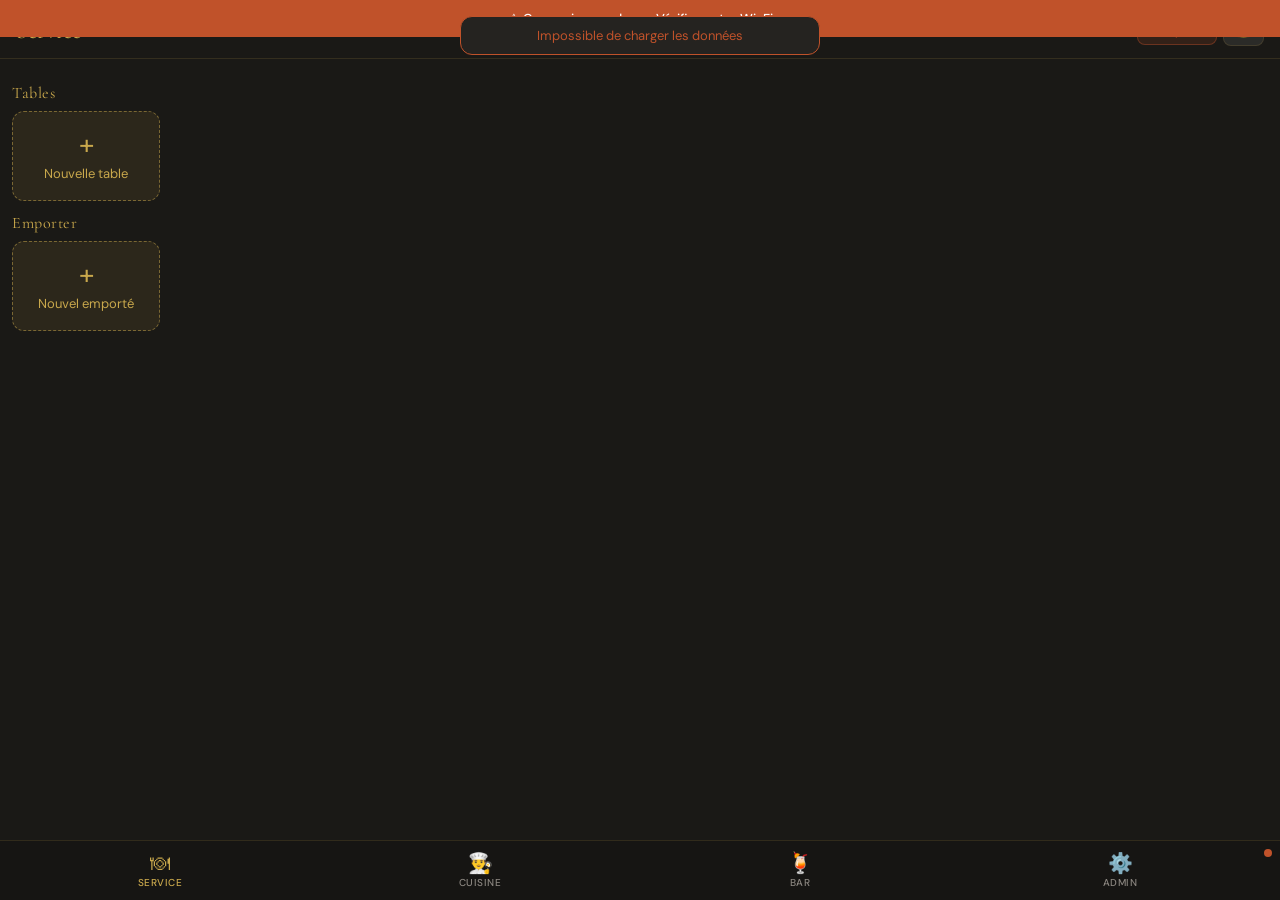
==== commit be4f9865: "Add files via upload" ====
--- a/index.html
+++ b/index.html
@@ -249,8 +249,8 @@
 }
 .cats-scroll::-webkit-scrollbar{display:none}
 .cat-btn{
-  white-space:nowrap;padding:6px 14px;border-radius:20px;
-  font-size:12px;font-weight:500;
+  white-space:nowrap;padding:9px 18px;border-radius:20px;
+  font-size:14px;font-weight:600;
   background:rgba(255,255,255,.06);color:var(--text-muted);
   transition:all .15s;border:1px solid transparent;flex-shrink:0;
 }
@@ -261,21 +261,25 @@
 }
 .article-btn{
   background:rgba(255,255,255,.05);border:1px solid var(--border);
-  border-radius:var(--radius-sm);padding:14px 10px;
+  border-radius:var(--radius-sm);padding:12px 8px;
   text-align:center;display:flex;flex-direction:column;align-items:center;gap:5px;
-  transition:all .15s;
+  transition:all .15s;overflow:hidden;min-height:72px;cursor:pointer;
 }
 .article-btn:active{background:rgba(201,168,76,.15);border-color:var(--border-active)}
 .article-btn.inactive{opacity:.4}
 .article-btn.in-cart{background:rgba(201,168,76,.12);border-color:rgba(201,168,76,.35)}
-.article-btn .art-nom{font-size:13px;font-weight:600;line-height:1.3;width:100%;text-align:center}
-.article-btn .art-prix{font-size:14px;color:var(--or);font-weight:700}
-.art-bottom-row{display:flex;align-items:center;justify-content:center;gap:8px;flex-wrap:wrap}
-.art-qte-ctrl{display:flex;align-items:center;justify-content:center;gap:8px}
+.article-btn .art-nom{
+  font-size:13px;font-weight:600;line-height:1.3;width:100%;text-align:center;
+  display:-webkit-box;-webkit-line-clamp:3;-webkit-box-orient:vertical;overflow:hidden;
+  word-break:break-word;
+}
+.article-btn .art-prix{font-size:14px;color:var(--or);font-weight:700;white-space:nowrap}
+.art-bottom-row{display:flex;align-items:center;justify-content:center;gap:6px;flex-wrap:nowrap;width:100%;min-width:0}
+.art-qte-ctrl{display:flex;align-items:center;justify-content:center;gap:4px;flex-shrink:0}
 .art-qte-btn{
-  width:26px;height:26px;border-radius:50%;
+  width:24px;height:24px;border-radius:50%;
   background:rgba(201,168,76,.2);border:1px solid rgba(201,168,76,.35);
-  color:var(--or);font-size:16px;font-weight:700;line-height:1;
+  color:var(--or);font-size:15px;font-weight:700;line-height:1;
   display:flex;align-items:center;justify-content:center;
   font-family:'DM Sans',sans-serif;cursor:pointer;flex-shrink:0;
 }
@@ -1523,7 +1527,7 @@
 
   // Tables sur place
   html += '<div class="section-title">Tables</div>';
-  html += '<div class="tables-grid" style="grid-template-columns:1fr">';
+  html += '<div class="tables-grid">';
 
   // Récupérer toutes les tables occupées
   const tableNums = new Set(surPlace.map(c => c.table));
@@ -1628,7 +1632,9 @@
 function isPretAll(cmd) {
   const lignes = getLignes(cmd);
   if (lignes.length === 0) return false;
-  return lignes.every(l => l.statut === 'prêt' || l.statut === 'servi');
+  // Au moins un article encore en "prêt" (pas encore emporté), et tous sont prêts ou servis
+  const hasPret = lignes.some(l => l.statut === 'prêt');
+  return hasPret && lignes.every(l => l.statut === 'prêt' || l.statut === 'servi');
 }
 
 function isPretPartial(cmd) {
@@ -2069,45 +2075,7 @@
   const lignes = getLignes(cmd);
   const total = lignes.reduce((s,l) => s + (parseFloat(l.prix)||0) * (l.qte||1), 0);
 
-  const _orderCounts = computeMenuOrderCounts();
-  let articlesHtml = '';
-  // Build groups: items with size suffix → group tile; others → individual tile
-  const _seenBases = new Set();
-  const filtered = STATE.menu.filter(m => m.categorie === STATE.editCatFilter);
-  filtered.sort((a, b) => (_orderCounts[b.id] || 0) - (_orderCounts[a.id] || 0));
-  filtered.forEach(m => {
-    const inactive = !m.actif;
-    const { base, taille } = _splitBaseAndTaille(m.nom);
-    if (taille) {
-      // Has a size suffix — check if we have multiple variants in this category
-      const variants = filtered.filter(x => {
-        const { base: b2, taille: t2 } = _splitBaseAndTaille(x.nom);
-        return b2 === base && t2;
-      });
-      if (variants.length > 1) {
-        if (_seenBases.has(base)) return; // Already rendered a group tile for this base
-        _seenBases.add(base);
-        const anyInCart = variants.some(v => getQteInPanier(v.id) > 0);
-        const cartCount = variants.reduce((s, v) => s + getQteInPanier(v.id), 0);
-        const qteHtml = anyInCart
-          ? `<div class="art-qte-ctrl" onclick="event.stopPropagation()"><span class="art-qte-val">${cartCount}×</span></div>`
-          : '';
-        const safeKey = base.replace(/[^a-zA-Z0-9]/g, '_');
-        articlesHtml += `<div class="article-btn ${anyInCart ? 'in-cart' : ''}" id="artg-${safeKey}" data-base="${base.replace(/"/g,'&quot;')}" onclick="showContenancePicker('${base.replace(/'/g, "\\'")}')">
-          <span class="art-nom">${base}</span>
-          <div class="art-bottom-row"><span class="art-prix" style="font-size:11px;color:var(--text-muted)">Tailles…</span>${qteHtml}</div>
-        </div>`;
-        return;
-      }
-    }
-    // Single item (no size or unique in category)
-    const qte = m.categorie === 'Suppléments' ? 0 : getQteInPanier(m.id);
-    articlesHtml += `<div class="article-btn ${inactive ? 'inactive' : ''} ${qte > 0 ? 'in-cart' : ''}"
-      id="art-${m.id}"
-      onclick="${inactive ? '' : `addArticle('${m.id}')`}">
-      ${buildArticleTileInner(m, qte)}
-    </div>`;
-  });
+  let articlesHtml = _buildArticlesGridHtml();
 
   // Trier : articles non prêts en haut, prêts en bas
   const lignesNonPret = lignes.filter(l => l.statut !== 'prêt' && l.statut !== 'servi');
@@ -2152,6 +2120,10 @@
   document.getElementById('modal-footer').innerHTML = footerBtns.join('');
   openModal();
   attachCatSwipe();
+  // Scroller l'onglet actif pour qu'il soit visible dès l'ouverture
+  requestAnimationFrame(() => {
+    document.querySelector('.cat-btn.active')?.scrollIntoView({ block: 'nearest', inline: 'center', behavior: 'instant' });
+  });
 }
 
 const BOISSON_CATS = new Set(['Apéritifs','Cocktails Classiques','Cocktails Signature','Mocktails','Bières Pressions','Bières Bouteilles','Vins','Boissons Fraîches','Eaux Minérales','Boissons Chaudes']);
@@ -2193,7 +2165,7 @@
         <span class="qte-val">${l.qte||1}</span>
         <button class="qte-btn" onclick="updateQte('${l.id}',1)">+</button>
       </div>
-      <button class="chip-del" onclick="event.stopPropagation();removeLigne('${l.id}')">✕</button>
+      <button class="chip-del" onclick="event.stopPropagation();confirmRemoveLigne('${l.id}')">✕</button>
       <span class="panier-ligne-toggle">›</span>
     </div>
     <div class="panier-ligne-detail">
@@ -2211,7 +2183,62 @@
 
 function filterCat(cat) {
   STATE.editCatFilter = cat;
-  showModalArticles();
+  // Mise à jour partielle : on ne reconstruit que la grille d'articles et les boutons de catégorie
+  // → l'écran ne se décale pas, le scroll de la modale reste fixe
+  const grid = document.querySelector('.articles-grid');
+  const catsEl = document.querySelector('.cats-scroll');
+  if (grid && catsEl) {
+    grid.innerHTML = _buildArticlesGridHtml();
+    catsEl.querySelectorAll('.cat-btn').forEach(btn => {
+      btn.classList.toggle('active', btn.textContent.trim() === cat);
+    });
+    // Faire défiler l'onglet actif pour qu'il soit visible
+    requestAnimationFrame(() => {
+      catsEl.querySelector('.cat-btn.active')?.scrollIntoView({ block: 'nearest', inline: 'center', behavior: 'smooth' });
+    });
+  } else {
+    showModalArticles();
+  }
+}
+
+function _buildArticlesGridHtml() {
+  const _orderCounts = computeMenuOrderCounts();
+  let html = '';
+  const _seenBases = new Set();
+  const filtered = STATE.menu.filter(m => m.categorie === STATE.editCatFilter);
+  filtered.sort((a, b) => (_orderCounts[b.id] || 0) - (_orderCounts[a.id] || 0));
+  filtered.forEach(m => {
+    const inactive = !m.actif;
+    const { base, taille } = _splitBaseAndTaille(m.nom);
+    if (taille) {
+      const variants = filtered.filter(x => {
+        const { base: b2, taille: t2 } = _splitBaseAndTaille(x.nom);
+        return b2 === base && t2;
+      });
+      if (variants.length > 1) {
+        if (_seenBases.has(base)) return;
+        _seenBases.add(base);
+        const anyInCart = variants.some(v => getQteInPanier(v.id) > 0);
+        const cartCount = variants.reduce((s, v) => s + getQteInPanier(v.id), 0);
+        const qteHtml = anyInCart
+          ? `<div class="art-qte-ctrl" onclick="event.stopPropagation()"><span class="art-qte-val">${cartCount}×</span></div>`
+          : '';
+        const safeKey = base.replace(/[^a-zA-Z0-9]/g, '_');
+        html += `<div class="article-btn ${anyInCart ? 'in-cart' : ''}" id="artg-${safeKey}" data-base="${base.replace(/"/g,'&quot;')}" onclick="showContenancePicker('${base.replace(/'/g, "\\'")}')">
+          <span class="art-nom">${base}</span>
+          <div class="art-bottom-row"><span class="art-prix" style="font-size:11px;color:var(--text-muted)">Tailles…</span>${qteHtml}</div>
+        </div>`;
+        return;
+      }
+    }
+    const qte = m.categorie === 'Suppléments' ? 0 : getQteInPanier(m.id);
+    html += `<div class="article-btn ${inactive ? 'inactive' : ''} ${qte > 0 ? 'in-cart' : ''}"
+      id="art-${m.id}"
+      onclick="${inactive ? '' : `addArticle('${m.id}')`}">
+      ${buildArticleTileInner(m, qte)}
+    </div>`;
+  });
+  return html;
 }
 
 function searchArticles(query) {
@@ -2490,6 +2517,20 @@
   existing.qte = (existing.qte || 1) - 1;
   saveLignes(STATE.editCommande, existing.qte <= 0 ? lignes.filter(l => l !== existing) : lignes);
   refreshPanier();
+}
+
+function confirmRemoveLigne(ligneId) {
+  const l = getLignes(STATE.editCommande).find(x => x.id === ligneId);
+  if (!l) return;
+  const box = document.getElementById('confirm-popup-box');
+  box.innerHTML = `
+    <div class="confirm-popup-title">Supprimer cet article ?</div>
+    <div class="confirm-popup-detail">${l.nom}${l.commentaire ? ' — ' + l.commentaire : ''}</div>
+    <div class="confirm-popup-btns">
+      <button class="confirm-popup-cancel" onclick="closeConfirmPopup()">Annuler</button>
+      <button class="confirm-popup-ok" style="background:var(--terre)" onclick="closeConfirmPopup();removeLigne('${ligneId}')">Supprimer</button>
+    </div>`;
+  document.getElementById('confirm-popup-overlay').classList.add('active');
 }
 
 function removeLigne(ligneId) {
@@ -2625,17 +2666,21 @@
   const total = lignes.reduce((s, l) => s + (parseFloat(l.prix) || 0) * (l.qte || 1), 0);
   const box = document.getElementById('confirm-popup-box');
   const itemsHtml = sorted.map(l =>
-    `<div style="display:flex;justify-content:space-between;align-items:baseline;padding:5px 0;border-bottom:1px solid rgba(255,255,255,.06);font-size:13px;font-family:'DM Sans',sans-serif">
-      <span style="color:var(--text)">${l.qte > 1 ? l.qte + '× ' : ''}${l.nom}${l.commentaire ? '<br><span style=\'font-size:11px;color:var(--text-muted)\'>→ ' + l.commentaire + '</span>' : ''}</span>
-      <span style="color:var(--or);white-space:nowrap;margin-left:8px">${formatPrice((l.prix||0)*(l.qte||1))}</span>
+    `<div style="display:flex;justify-content:space-between;align-items:baseline;padding:7px 0;border-bottom:1px solid rgba(44,31,14,.1);font-family:'DM Sans',sans-serif">
+      <div style="flex:1;min-width:0">
+        <div style="font-size:14px;font-weight:600;color:#2C1F0E">${l.qte > 1 ? l.qte + '× ' : ''}${l.nom}</div>
+        ${l.commentaire ? `<div style="font-size:12px;color:#7A6E5F;margin-top:2px">→ ${l.commentaire}</div>` : ''}
+      </div>
+      <span style="color:#8a6820;white-space:nowrap;margin-left:10px;font-size:14px;font-weight:700">${formatPrice((l.prix||0)*(l.qte||1))}</span>
     </div>`
   ).join('');
   box.innerHTML = `
-    <div class="confirm-popup-title" style="margin-bottom:12px">📋 Récapitulatif<br><span style="font-size:13px;color:var(--text-muted);font-weight:400">${lignes.length} article${lignes.length > 1 ? 's' : ''} — ${formatPrice(total)}</span></div>
-    <div style="max-height:45vh;overflow-y:auto;margin-bottom:12px">${itemsHtml}</div>
+    <div class="confirm-popup-title" style="margin-bottom:4px">📋 Récapitulatif</div>
+    <div style="font-size:13px;color:#7A6E5F;margin-bottom:12px">${lignes.length} article${lignes.length > 1 ? 's' : ''} · <strong style="color:#2C1F0E">${formatPrice(total)}</strong></div>
+    <div style="max-height:45vh;overflow-y:auto;margin-bottom:14px">${itemsHtml}</div>
     <div class="confirm-popup-btns">
       <button class="confirm-popup-cancel" onclick="closeConfirmPopup()">Annuler</button>
-      <button class="btn btn-primary" style="flex:1;font-size:14px" onclick="closeConfirmPopup();window['${onConfirm}']()">Envoyer ✓</button>
+      <button class="confirm-popup-ok" style="background:#5C6B3A;font-size:14px" onclick="closeConfirmPopup();window['${onConfirm}']()">Envoyer ✓</button>
     </div>`;
   document.getElementById('confirm-popup-overlay').classList.add('active');
 }
